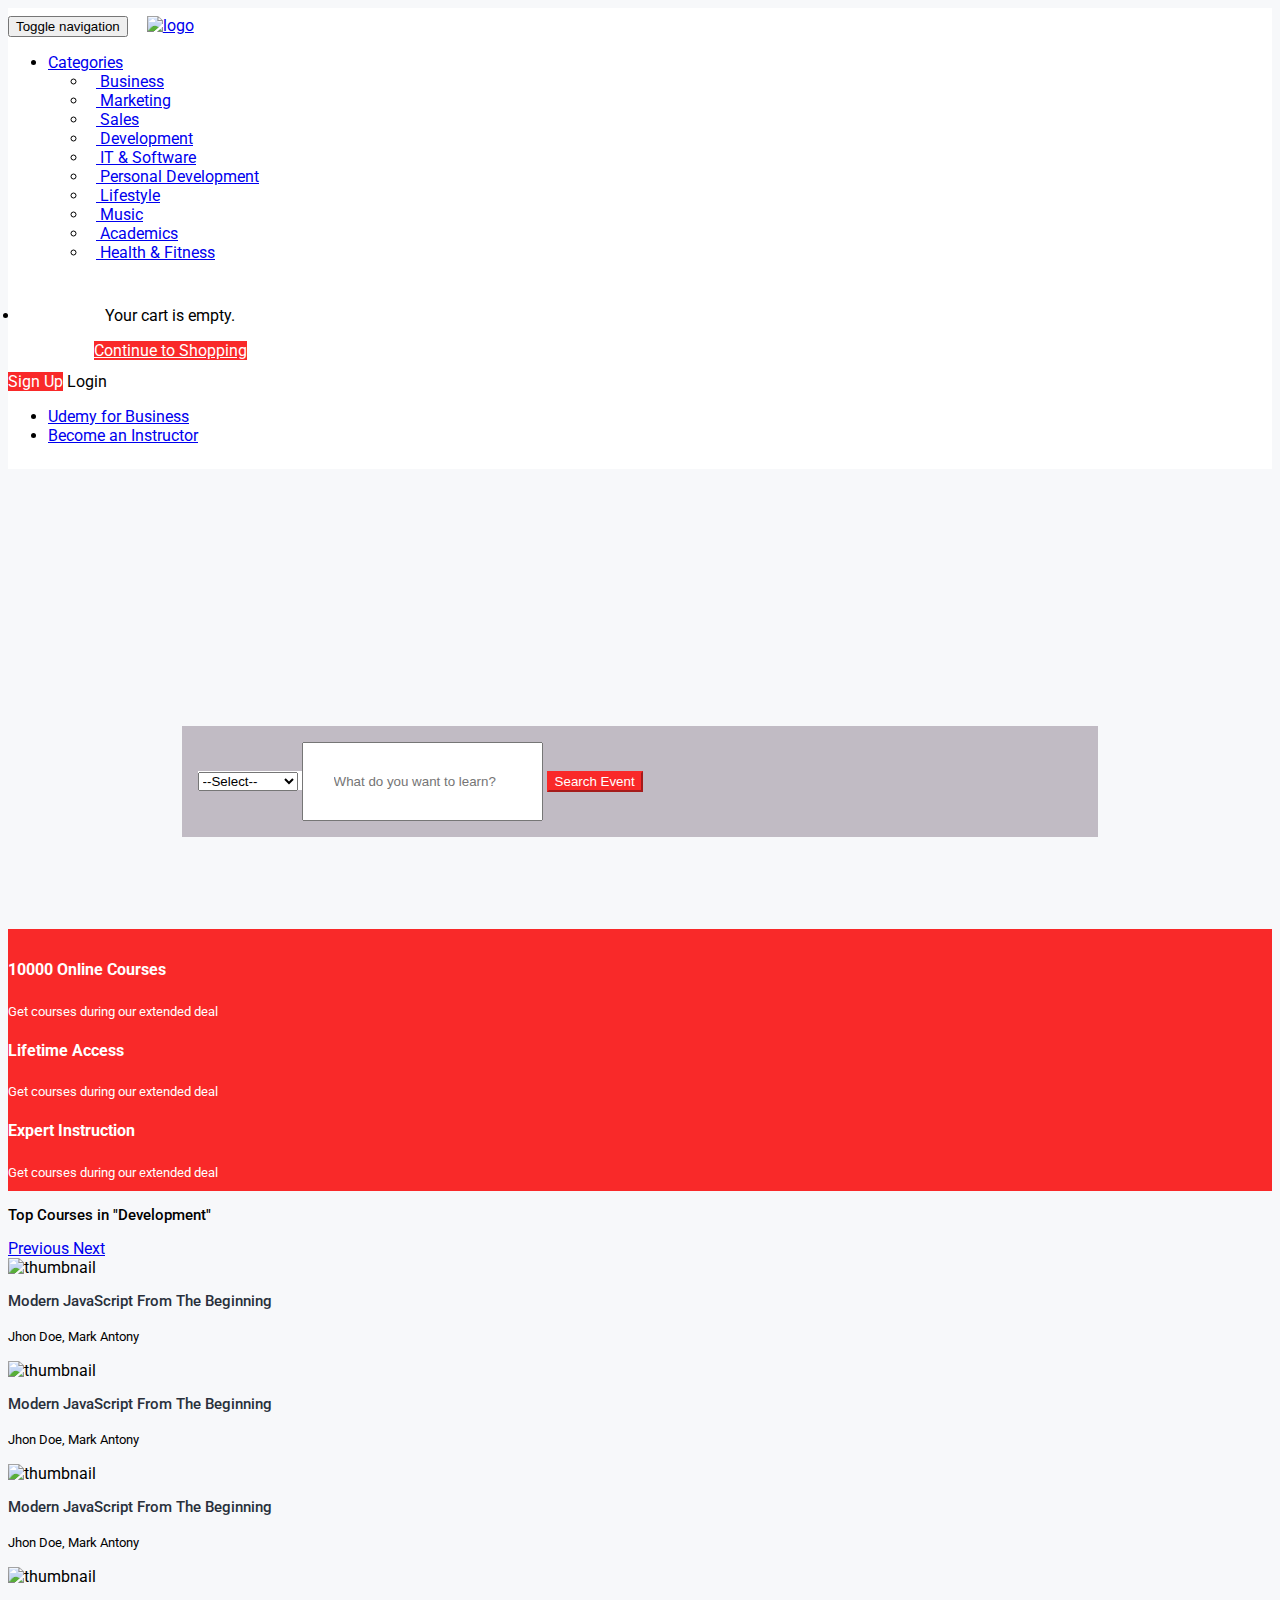
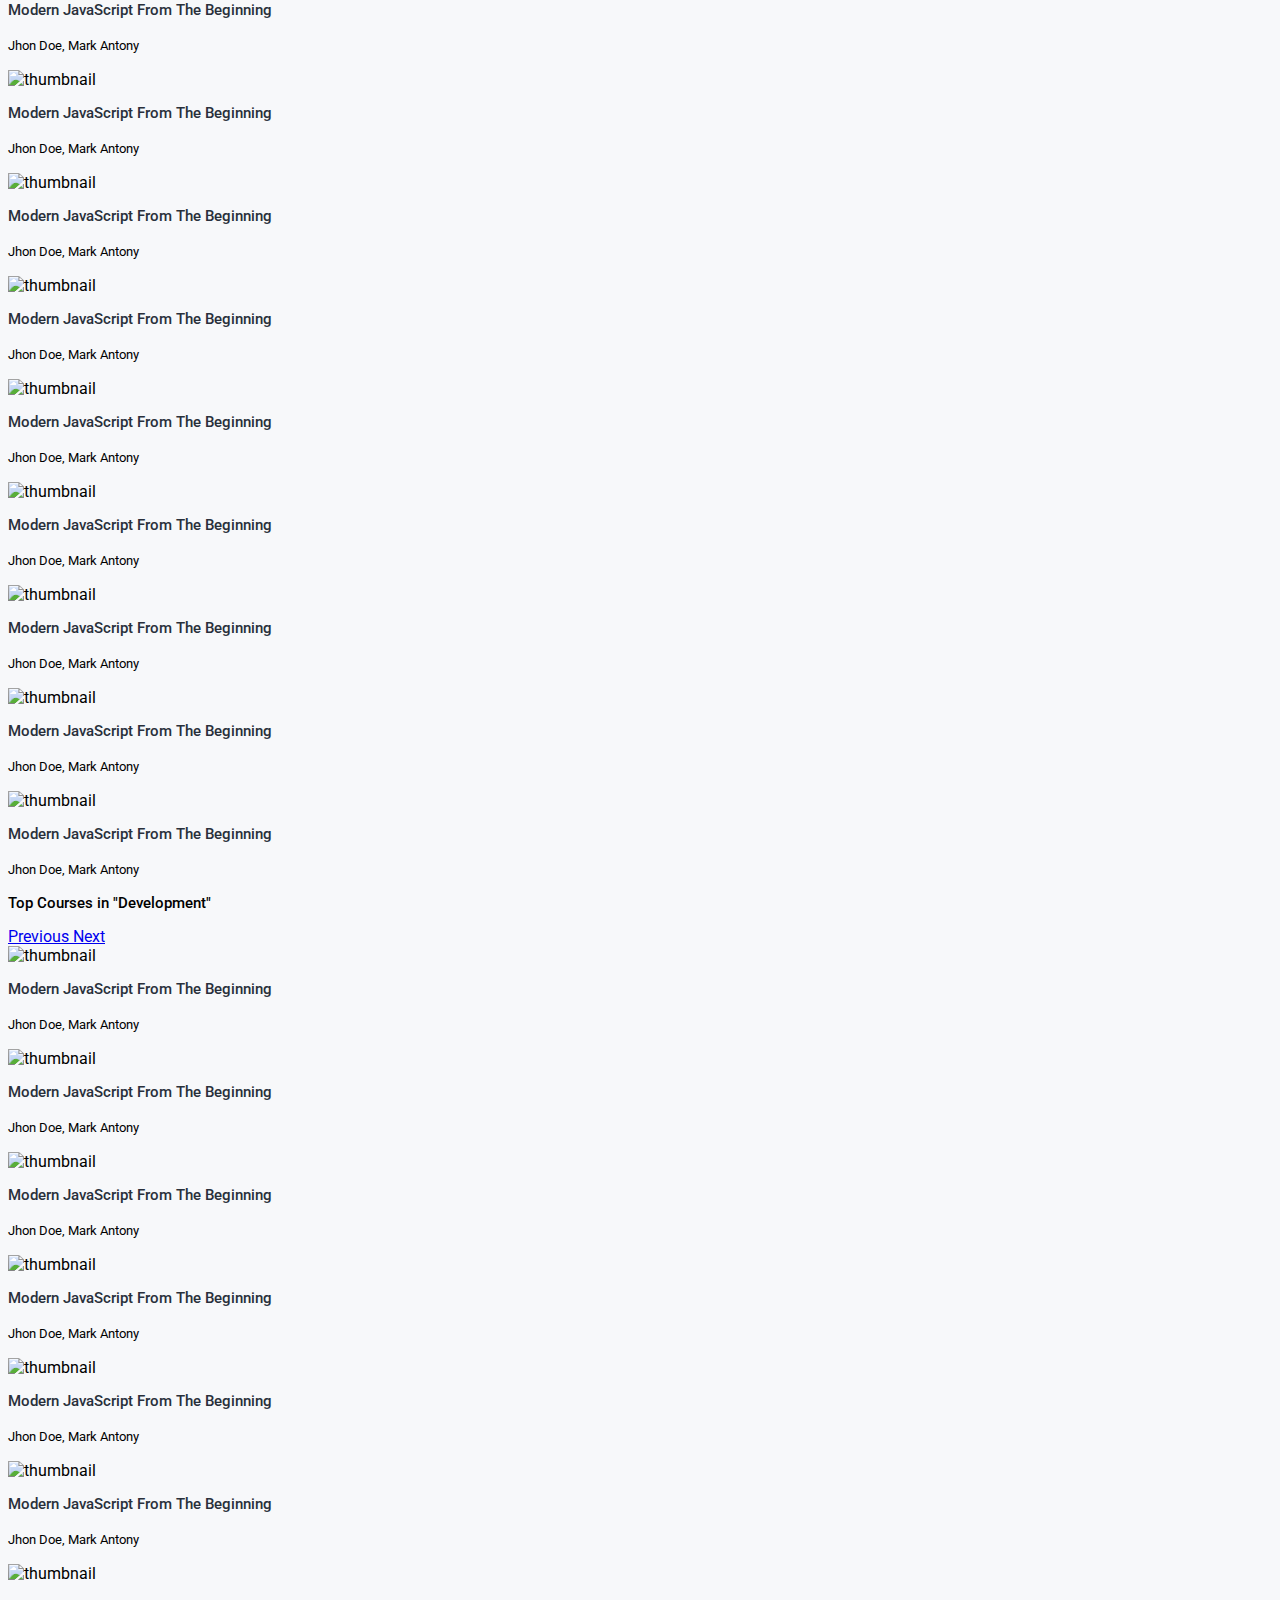
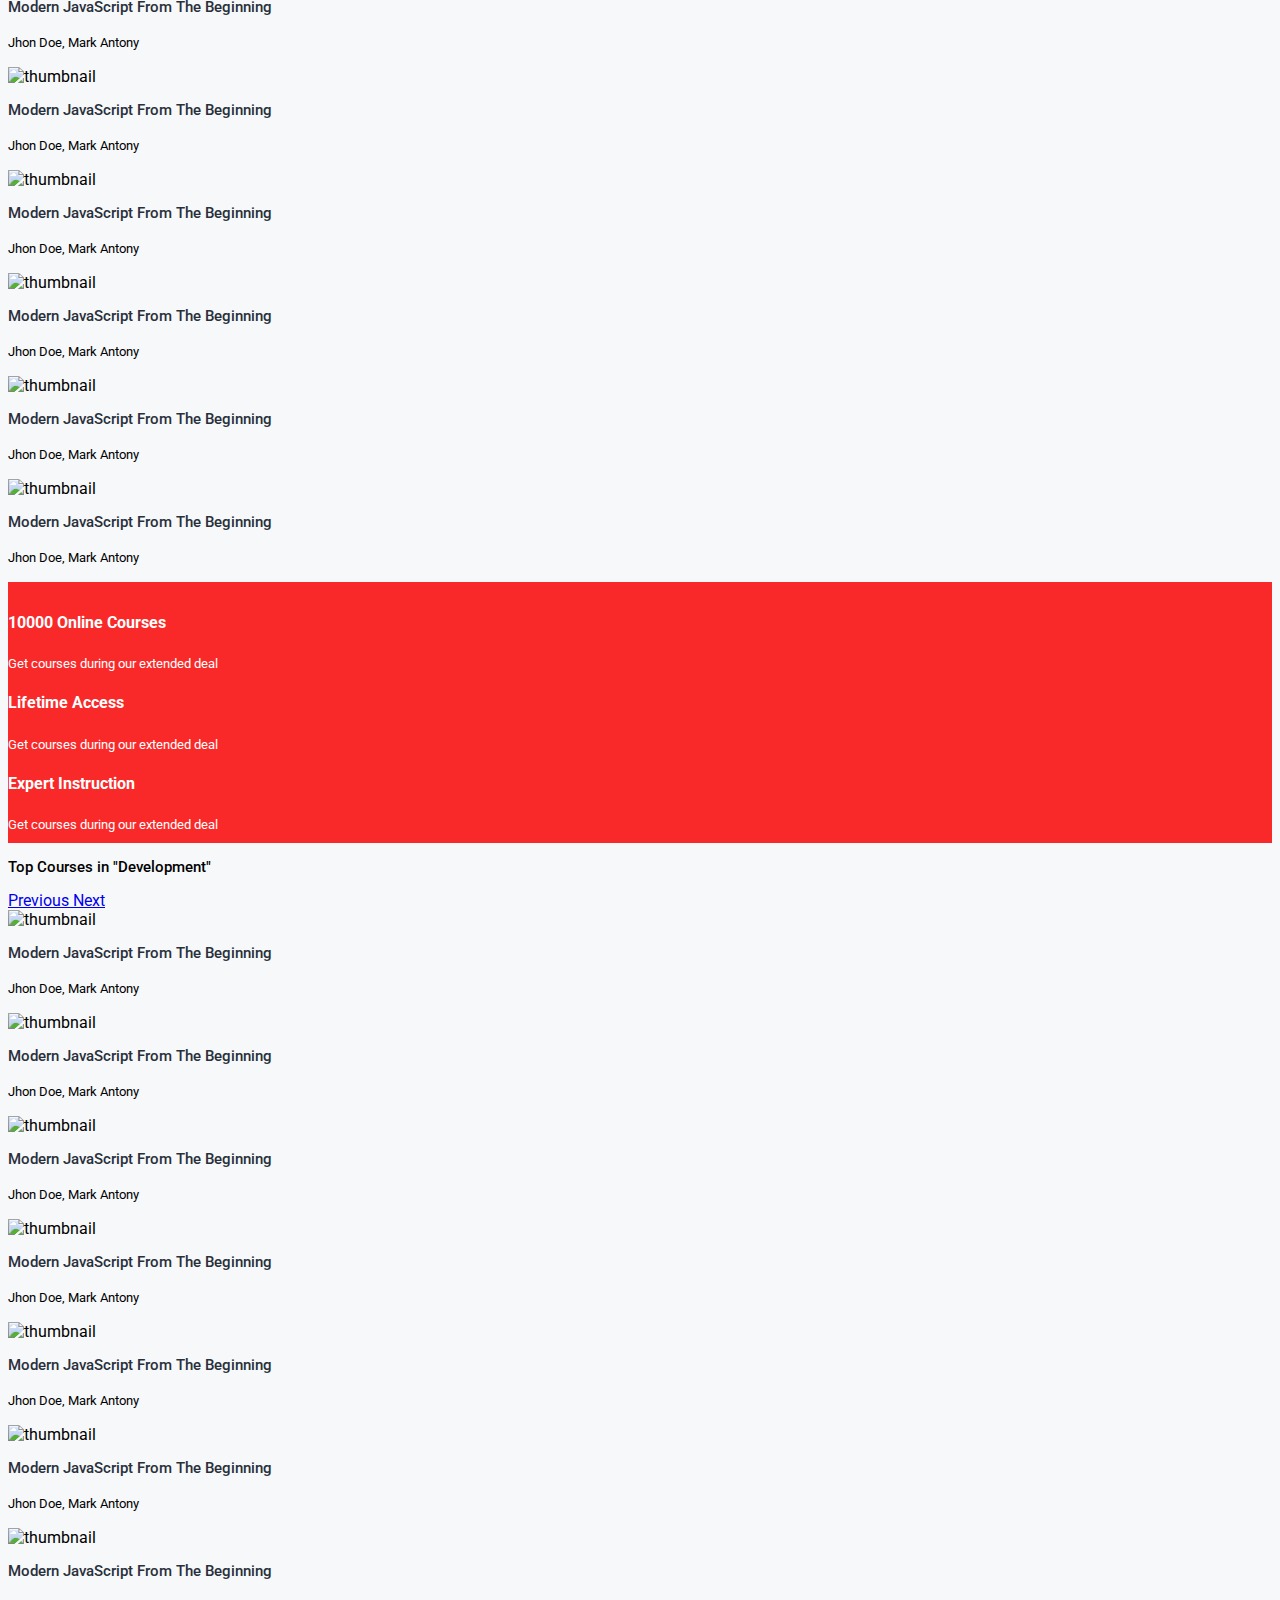
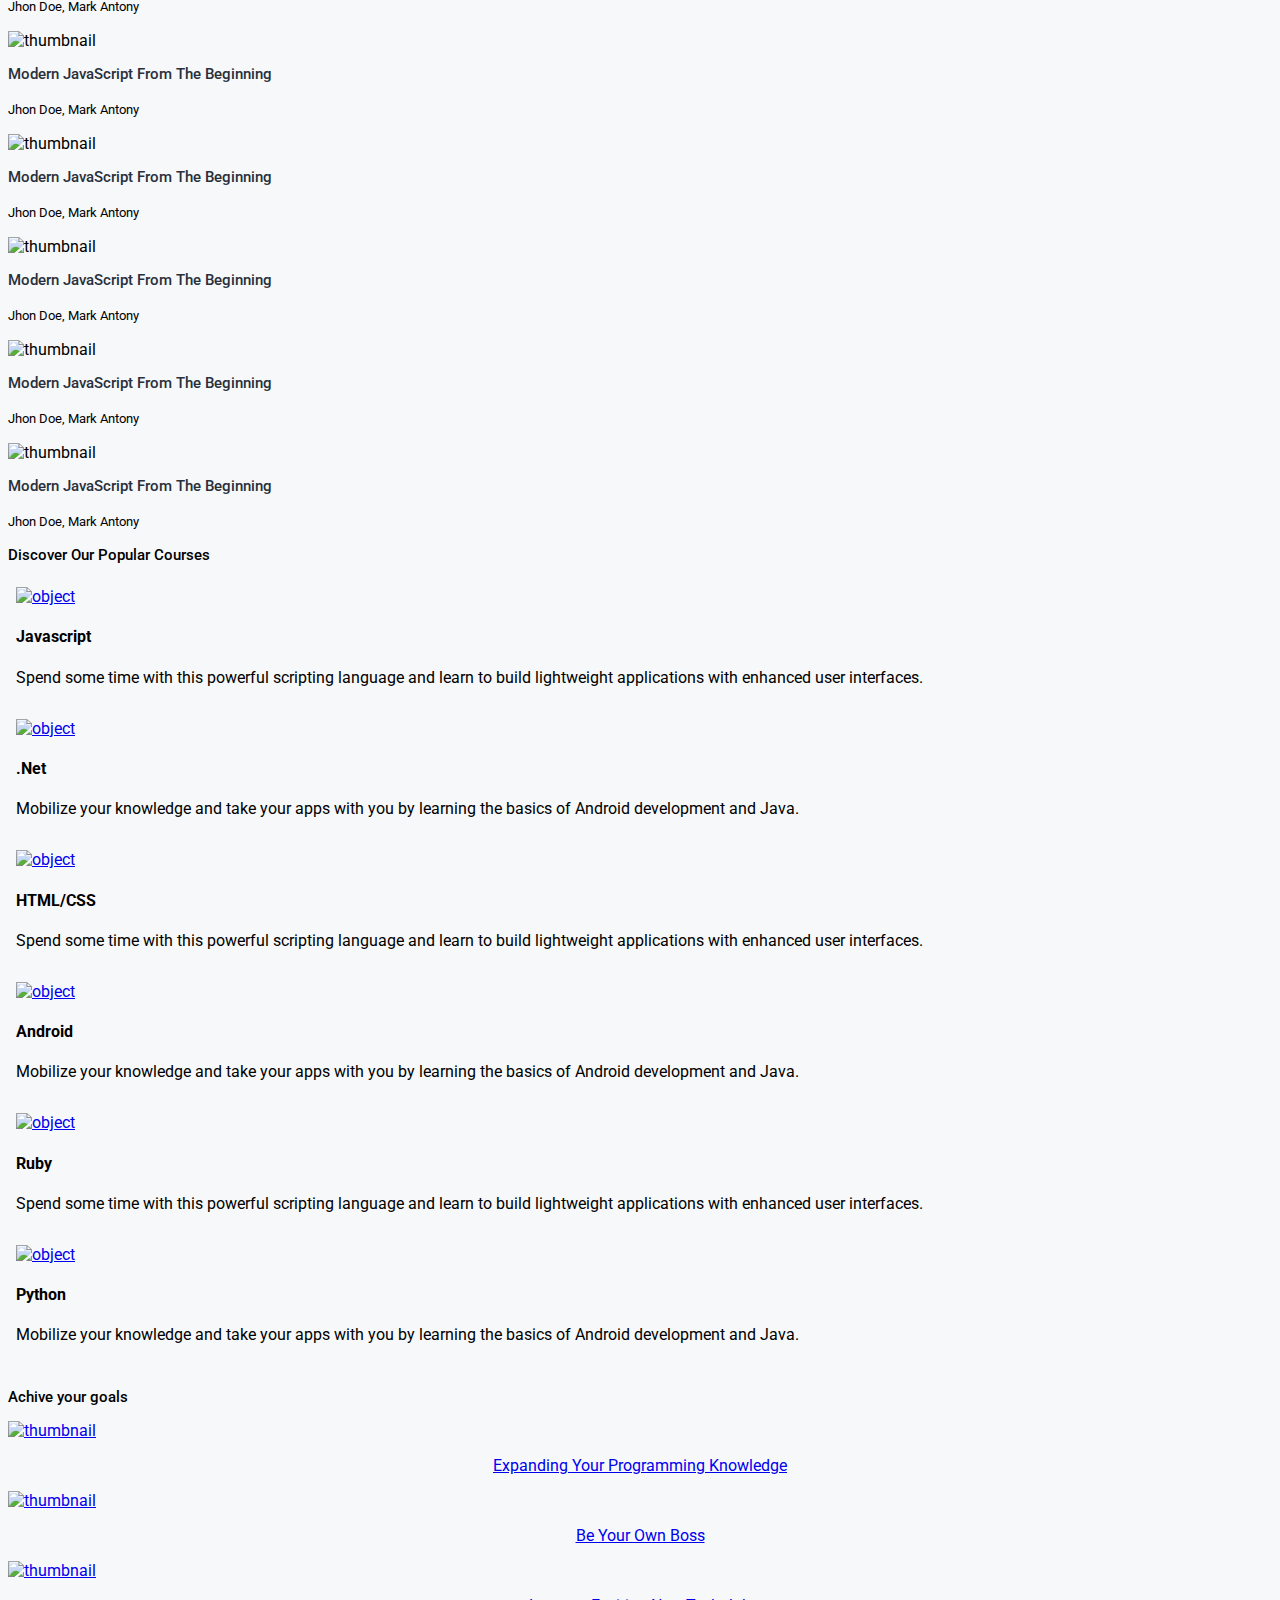
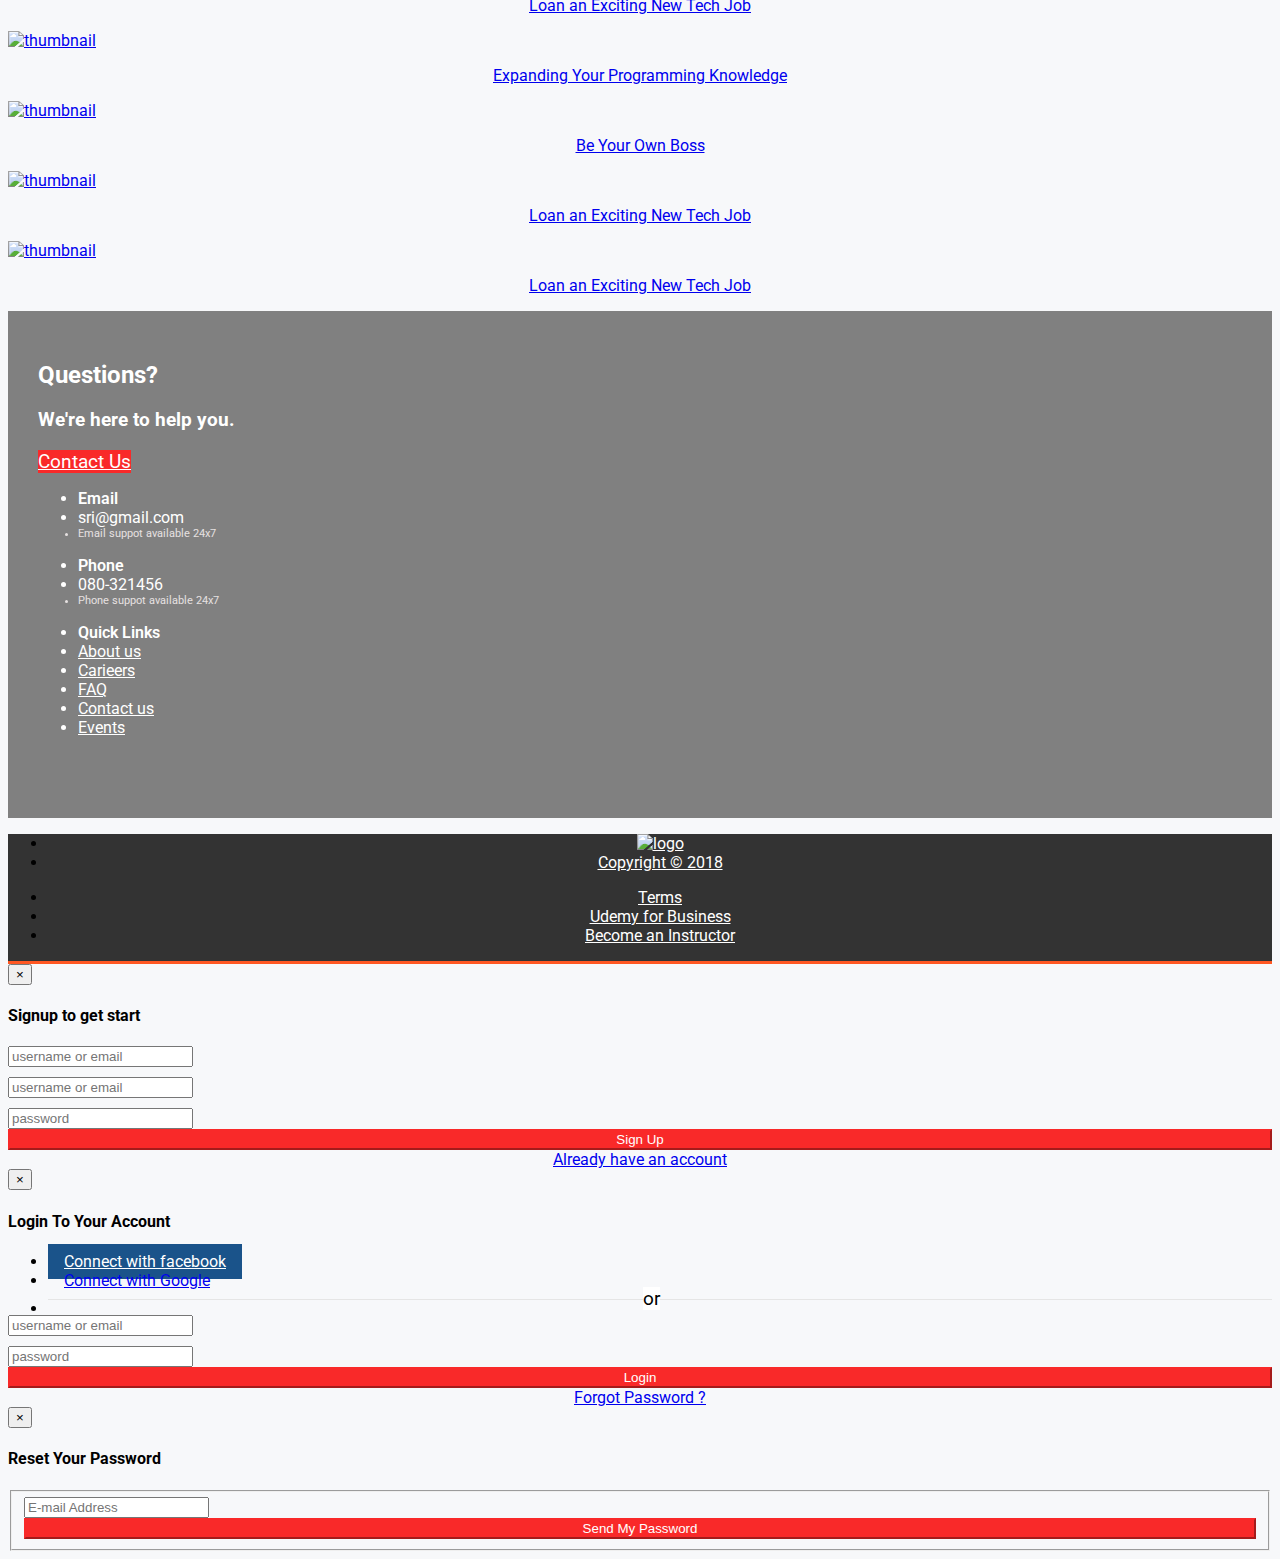
==== classroom/udemy/index.html @ a4dddcf3 "Home page  update" ====
<!DOCTYPE html>
<html lang="en">

<head>
  <meta charset="utf-8">
  <meta http-equiv="X-UA-Compatible" content="IE=edge">
  <meta name="viewport" content="width=device-width, initial-scale=1">
  <!-- The above 3 meta tags *must* come first in the head; any other head content must come *after* these tags -->
  <title>Learn for Tomorrow</title>
  <link href="https://fonts.googleapis.com/css?family=Raleway:400,500,600,700|Roboto:400,500,700" rel="stylesheet">
  <link href="assets/css/style.css" rel="stylesheet">
  <!-- Bootstrap -->
  <link href="assets/library/css/bootstrap.min.css" rel="stylesheet">
  <script src="https://use.fontawesome.com/162aad0e4b.js"></script>
  <!-- Latest compiled and minified CSS -->
  <link rel="stylesheet" href="https://cdnjs.cloudflare.com/ajax/libs/bootstrap-select/1.12.4/css/bootstrap-select.min.css">


  <!-- HTML5 shim and Respond.js for IE8 support of HTML5 elements and media queries -->
  <!-- WARNING: Respond.js doesn't work if you view the page via file:// -->
  <!--[if lt IE 9]>
      <script src="https://oss.maxcdn.com/html5shiv/3.7.3/html5shiv.min.js"></script>
      <script src="https://oss.maxcdn.com/respond/1.4.2/respond.min.js"></script>
    <![endif]-->
</head>

<body>
  <header class="navbar navbar-default">
    <div class="container">
      <!-- Brand and toggle get grouped for better mobile display -->
      <div class="navbar-header">
        <button type="button" class="navbar-toggle collapsed" data-toggle="collapse" data-target="#bs-example-navbar-collapse-1"
          aria-expanded="false">
          <span class="sr-only">Toggle navigation</span>
          <span class="icon-bar"></span>
          <span class="icon-bar"></span>
          <span class="icon-bar"></span>
        </button>
        <a class="navbar-brand" href="#">
          <img src="assets/img/logo.jpg" alt="logo" class="img-responsive">
        </a>
      </div>

      <!-- Collect the nav links, forms, and other content for toggling -->
      <div class="collapse navbar-collapse" id="bs-example-navbar-collapse-1">
        <ul class="nav navbar-nav">
          <li class="dropdown">
            <a href="#" class="dropdown-toggle" data-toggle="dropdown" role="button">
              <span class="fa fa-th"></span>
              Categories
            </a>
            <ul class="dropdown-menu">
              <li class="menu-link" data-purpose="ver-Development" role="presentation">
                <a href="#" role="button" target="_self">
                  <span class="menu-icon">
                    <i class="fa fa-building"></i>
                  </span>
                  <span class="menu-title">Business</span>
                </a>
              </li>
              <li class="menu-link" data-purpose="ver-Development" role="presentation">
                <a href="#" role="button" target="_self">
                  <span class="menu-icon">
                    <i class="fa fa-bar-chart"></i>
                  </span>
                  <span class="menu-title">Marketing</span>
                </a>
              </li>
              <li class="menu-link" data-purpose="ver-Development" role="presentation">
                <a href="#" role="button" target="_self">
                  <span class="menu-icon">
                    <i class="fa fa-line-chart"></i>
                  </span>
                  <span class="menu-title">Sales</span>
                </a>
              </li>
              <li class="menu-link" data-purpose="ver-Development" role="presentation">
                <a href="#" role="button" target="_self">
                  <span class="menu-icon">
                    <i class="fa fa-file-code-o"></i>
                  </span>
                  <span class="menu-title">Development</span>
                </a>
              </li>
              <li class="menu-link" data-purpose="ver-Development" role="presentation">
                <a href="#" role="button" target="_self">
                  <span class="menu-icon">
                    <i class="fa fa-file-code-o"></i>
                  </span>
                  <span class="menu-title">IT & Software</span>
                </a>
              </li>
              <li class="menu-link" data-purpose="ver-Development" role="presentation">
                <a href="#" role="button" target="_self">
                  <span class="menu-icon">
                    <i class="fa fa-book"></i>
                  </span>
                  <span class="menu-title">Personal Development</span>
                </a>
              </li>
              <li class="menu-link" data-purpose="ver-Development" role="presentation">
                <a href="#" role="button" target="_self">
                  <span class="menu-icon">
                    <i class="fa fa-paw"></i>
                  </span>
                  <span class="menu-title">Lifestyle</span>
                </a>
              </li>
              <li class="menu-link" data-purpose="ver-Development" role="presentation">
                <a href="#" role="button" target="_self">
                  <span class="menu-icon">
                    <i class="fa fa-music"></i>
                  </span>
                  <span class="menu-title">Music</span>
                </a>
              </li>
              <li class="menu-link" data-purpose="ver-Development" role="presentation">
                <a href="#" role="button" target="_self">
                  <span class="menu-icon">
                    <i class="fa fa-graduation-cap"></i>
                  </span>
                  <span class="menu-title">Academics</span>
                </a>
              </li>
              <li class="menu-link" data-purpose="ver-Development" role="presentation">
                <a href="#" role="button" target="_self">
                  <span class="menu-icon">
                    <i class="fa fa-heartbeat"></i>
                  </span>
                  <span class="menu-title">Health & Fitness</span>
                </a>
              </li>
            </ul>
          </li>
        </ul>
        <form class="navbar-form navbar-right">
          <div class="btn btn-cart dropdown">
            <i class="fa fa-shopping-cart dropdown-toggle" data-toggle="dropdown" role="button"></i>
            <div class="dropdown-menu cart-menu">
              <li class="menu-link" data-purpose="ver-Development" role="presentation">
                  <p class="menu-title">Your cart is empty.</p>
                  <a href="#" class="btn btn-red">Continue to Shopping</a>
              </li>
            </div>
          </div>
          <a class="btn btn-default btn-sign-up" data-toggle="modal" data-target="#sign-up">Sign Up</a>
          <a class="btn btn-default btn-login" data-toggle="modal" data-target="#login">Login</a>
        </form>
        <ul class="nav navbar-nav navbar-right">
          <li>
            <a href="#">Udemy for Business</a>
          </li>
          <li>
            <a href="#">Become an Instructor</a>
          </li>
        </ul>
      </div>
      <!-- /.navbar-collapse -->
    </div>
    <!-- /.container-fluid -->
  </header>
  <section class="main-container">

  <section class="banner-container">
    <div class="container">
      <div class="row">
        <div class="col-sm-4 search-block">
          <div class="input-group">
            <span class="input-group-addon">
              <select class="selectpicker">
                <option value="">--Select--</option>
                <option value="">Development</option>
                <option value="">IT and Software</option>
                <option value="">Sales</option>
                <option value="">Marketing</option>
                <option value="">Health and Fittness</option>
              </select>
            </span>
            <input type="text" class="form-control" placeholder="What do you want to learn?">
            <span class="input-group-addon">
              <button class="btn btn-default btn-red" type="button">Search Event</button>
            </span>
          </div>
        </div>
      </div>
    </div>
  </section>
  <section class="feature-container">
    <div class="container">
      <div class="row">
        <div class="col-sm-4">
          <div class="media">
            <div class="media-left media-middle">
              <a href="#">
                <i class="fa fa-book fa-2x"></i>
              </a>
            </div>
            <div class="media-body">
              <h4 class="media-heading">10000 Online Courses</h4>
              <small>Get courses during our extended deal</small>
            </div>
          </div>

        </div>
        <div class="col-sm-4">
          <div class="media">
            <div class="media-left media-middle">
              <a href="#">
                <i class="fa fa-free-code-camp fa-2x"></i>
              </a>
            </div>
            <div class="media-body">
              <h4 class="media-heading">Lifetime Access</h4>
              <small>Get courses during our extended deal</small>
            </div>
          </div>
        </div>
        <div class="col-sm-4">
          <div class="media">
            <div class="media-left media-middle">
              <a href="#">
                <i class="fa fa-fire fa-2x"></i>
              </a>
            </div>
            <div class="media-body">
              <h4 class="media-heading">Expert Instruction</h4>
              <small>Get courses during our extended deal</small>
            </div>
          </div>
        </div>
      </div>
    </div>
  </section>
  <section class="result-container search-by-feature">
    <div class="container">

      <div class="row mrg-t-10">
        <div class="col-sm-6">
          <p class="feature-heading">Top Courses in
            <span>"Development"</span>
          </p>
        </div>
        <div class="col-sm-6 pull-right">
          <!-- Controls -->
          <a class="left carousel-control" href="#carousel-example-generic" role="button" data-slide="prev">
            <span class="glyphicon glyphicon-chevron-left" aria-hidden="true"></span>
            <span class="sr-only">Previous</span>
          </a>
          <a class="right carousel-control" href="#carousel-example-generic" role="button" data-slide="next">
            <span class="glyphicon glyphicon-chevron-right" aria-hidden="true"></span>
            <span class="sr-only">Next</span>
          </a>
        </div>
        <div class="col-sm-12">
          <div id="carousel-example-generic" class="carousel slide" data-ride="carousel" data-interval="false">
            <!-- Indicators -->
            <ol class="carousel-indicators">
              <li data-target="#carousel-example-generic" data-slide-to="0" class="active"></li>
              <li data-target="#carousel-example-generic" data-slide-to="1"></li>
              <li data-target="#carousel-example-generic" data-slide-to="2"></li>
            </ol>

            <!-- Wrapper for slides -->
            <div class="carousel-inner" role="listbox">
              <div class="item active">
                <div class="row">
                  <div class="col-sm-3">
                    <div class="thumbnail">
                      <img src="assets/img/thumbnail_1.jpg" alt="thumbnail">
                      <div class="caption">
                        <p class="course-heading">Modern JavaScript From The Beginning</p>
                        <p>
                          <small>Jhon Doe, Mark Antony</small>
                        </p>
                      </div>
                      <div class="thumbnail show-on-hover">
                        <div class="popover-header">
                          <p class="publish-date">
                            <small>Published:
                              <span>03/06/2017</span>
                            </small>
                          </p>
                          <h3 class="course-heading">
                            <a href="#">The Modern JavaScript From The Beginning Course</a>
                          </h3>
                        </div>

                        <div class="popover-body">
                          <ul class="list-unstyled">
                            <li class="list-item">
                              <i class="fa fa-play-circle"></i>
                              <span class="list-item-text">100 Lecures</span>
                            </li>
                            <li class="list-item">
                              <i class="fa fa-clock-o"></i>
                              <span class="list-item-text">10 hours</span>
                            </li>
                            <li class="list-item">
                              <i class="fa fa-sliders"></i>
                              <span class="list-item-text">Beginning</span>
                            </li>
                          </ul>
                          <p class="course-desc">
                            Master JavaScript with the most complete JavaScript course on the market! Includes projects, challenges, final exam, ES6
                          </p>
                          <ul class="bullet-type">
                            <li class="list-item">
                              <span class="list-item-text">100 Lecures</span>
                            </li>
                            <li class="list-item">
                              <span class="list-item-text">10 hours</span>
                            </li>
                            <li class="list-item">
                              <span class="list-item-text">Beginning</span>
                            </li>
                          </ul>
                        </div>
                        <div class="popover-footer">
                          <a href="#" class="btn btn-default btn-red btn-add-to-cart">Add To Cart</a>
                        </div>
                      </div>
                    </div>

                  </div>
                  <div class="col-sm-3">
                    <div class="thumbnail">
                      <img src="assets/img/thumbnail_2.jpg" alt="thumbnail">
                      <div class="caption">
                        <p class="course-heading">Modern JavaScript From The Beginning</p>
                        <p>
                          <small>Jhon Doe, Mark Antony</small>
                        </p>
                      </div>
                      <div class="thumbnail show-on-hover">
                        <div class="popover-header">
                          <p class="publish-date">
                            <small>Published:
                              <span>03/06/2017</span>
                            </small>
                          </p>
                          <h3 class="course-heading">
                            <a href="#">The Modern JavaScript From The Beginning Course</a>
                          </h3>
                        </div>

                        <div class="popover-body">
                          <ul class="list-unstyled">
                            <li class="list-item">
                              <i class="fa fa-play-circle"></i>
                              <span class="list-item-text">100 Lecures</span>
                            </li>
                            <li class="list-item">
                              <i class="fa fa-clock-o"></i>
                              <span class="list-item-text">10 hours</span>
                            </li>
                            <li class="list-item">
                              <i class="fa fa-sliders"></i>
                              <span class="list-item-text">Beginning</span>
                            </li>
                          </ul>
                          <p class="course-desc">
                            Master JavaScript with the most complete JavaScript course on the market! Includes projects, challenges, final exam, ES6
                          </p>
                          <ul class="bullet-type">
                            <li class="list-item">
                              <span class="list-item-text">100 Lecures</span>
                            </li>
                            <li class="list-item">
                              <span class="list-item-text">10 hours</span>
                            </li>
                            <li class="list-item">
                              <span class="list-item-text">Beginning</span>
                            </li>
                          </ul>
                        </div>
                        <div class="popover-footer">
                          <a href="#" class="btn btn-default btn-red btn-add-to-cart">Add To Cart</a>
                        </div>
                      </div>
                    </div>

                  </div>
                  <div class="col-sm-3">
                    <div class="thumbnail">
                      <img src="assets/img/thumbnail_3.jpg" alt="thumbnail">
                      <div class="caption">
                        <p class="course-heading">Modern JavaScript From The Beginning</p>
                        <p>
                          <small>Jhon Doe, Mark Antony</small>
                        </p>
                      </div>
                      <div class="thumbnail show-on-hover">
                        <div class="popover-header">
                          <p class="publish-date">
                            <small>Published:
                              <span>03/06/2017</span>
                            </small>
                          </p>
                          <h3 class="course-heading">
                            <a href="#">The Modern JavaScript From The Beginning Course</a>
                          </h3>
                        </div>

                        <div class="popover-body">
                          <ul class="list-unstyled">
                            <li class="list-item">
                              <i class="fa fa-play-circle"></i>
                              <span class="list-item-text">100 Lecures</span>
                            </li>
                            <li class="list-item">
                              <i class="fa fa-clock-o"></i>
                              <span class="list-item-text">10 hours</span>
                            </li>
                            <li class="list-item">
                              <i class="fa fa-sliders"></i>
                              <span class="list-item-text">Beginning</span>
                            </li>
                          </ul>
                          <p class="course-desc">
                            Master JavaScript with the most complete JavaScript course on the market! Includes projects, challenges, final exam, ES6
                          </p>
                          <ul class="bullet-type">
                            <li class="list-item">
                              <span class="list-item-text">100 Lecures</span>
                            </li>
                            <li class="list-item">
                              <span class="list-item-text">10 hours</span>
                            </li>
                            <li class="list-item">
                              <span class="list-item-text">Beginning</span>
                            </li>
                          </ul>
                        </div>
                        <div class="popover-footer">
                          <a href="#" class="btn btn-default btn-red btn-add-to-cart">Add To Cart</a>
                        </div>
                      </div>
                    </div>

                  </div>
                  <div class="col-sm-3">
                    <div class="thumbnail">
                      <img src="assets/img/thumbnail_4.jpg" alt="thumbnail">
                      <div class="caption">
                        <p class="course-heading">Modern JavaScript From The Beginning</p>
                        <p>
                          <small>Jhon Doe, Mark Antony</small>
                        </p>
                      </div>
                      <div class="thumbnail show-on-hover">
                        <div class="popover-header">
                          <p class="publish-date">
                            <small>Published:
                              <span>03/06/2017</span>
                            </small>
                          </p>
                          <h3 class="course-heading">
                            <a href="#">The Modern JavaScript From The Beginning Course</a>
                          </h3>
                        </div>

                        <div class="popover-body">
                          <ul class="list-unstyled">
                            <li class="list-item">
                              <i class="fa fa-play-circle"></i>
                              <span class="list-item-text">100 Lecures</span>
                            </li>
                            <li class="list-item">
                              <i class="fa fa-clock-o"></i>
                              <span class="list-item-text">10 hours</span>
                            </li>
                            <li class="list-item">
                              <i class="fa fa-sliders"></i>
                              <span class="list-item-text">Beginning</span>
                            </li>
                          </ul>
                          <p class="course-desc">
                            Master JavaScript with the most complete JavaScript course on the market! Includes projects, challenges, final exam, ES6
                          </p>
                          <ul class="bullet-type">
                            <li class="list-item">
                              <span class="list-item-text">100 Lecures</span>
                            </li>
                            <li class="list-item">
                              <span class="list-item-text">10 hours</span>
                            </li>
                            <li class="list-item">
                              <span class="list-item-text">Beginning</span>
                            </li>
                          </ul>
                        </div>
                        <div class="popover-footer">
                          <a href="#" class="btn btn-default btn-red btn-add-to-cart">Add To Cart</a>
                        </div>
                      </div>
                    </div>

                  </div>
                </div>
              </div>
              <div class="item">
                <div class="row">
                  <div class="col-sm-3">
                    <div class="thumbnail">
                      <img src="assets/img/thumbnail_1.jpg" alt="thumbnail">
                      <div class="caption">
                        <p class="course-heading">Modern JavaScript From The Beginning</p>
                        <p>
                          <small>Jhon Doe, Mark Antony</small>
                        </p>
                      </div>
                      <div class="thumbnail show-on-hover">
                        <div class="popover-header">
                          <p class="publish-date">
                            <small>Published:
                              <span>03/06/2017</span>
                            </small>
                          </p>
                          <h3 class="course-heading">
                            <a href="#">The Modern JavaScript From The Beginning Course</a>
                          </h3>
                        </div>

                        <div class="popover-body">
                          <ul class="list-unstyled">
                            <li class="list-item">
                              <i class="fa fa-play-circle"></i>
                              <span class="list-item-text">100 Lecures</span>
                            </li>
                            <li class="list-item">
                              <i class="fa fa-clock-o"></i>
                              <span class="list-item-text">10 hours</span>
                            </li>
                            <li class="list-item">
                              <i class="fa fa-sliders"></i>
                              <span class="list-item-text">Beginning</span>
                            </li>
                          </ul>
                          <p class="course-desc">
                            Master JavaScript with the most complete JavaScript course on the market! Includes projects, challenges, final exam, ES6
                          </p>
                          <ul class="bullet-type">
                            <li class="list-item">
                              <span class="list-item-text">100 Lecures</span>
                            </li>
                            <li class="list-item">
                              <span class="list-item-text">10 hours</span>
                            </li>
                            <li class="list-item">
                              <span class="list-item-text">Beginning</span>
                            </li>
                          </ul>
                        </div>
                        <div class="popover-footer">
                          <a href="#" class="btn btn-default btn-red btn-add-to-cart">Add To Cart</a>
                        </div>
                      </div>
                    </div>

                  </div>
                  <div class="col-sm-3">
                    <div class="thumbnail">
                      <img src="assets/img/thumbnail_2.jpg" alt="thumbnail">
                      <div class="caption">
                        <p class="course-heading">Modern JavaScript From The Beginning</p>
                        <p>
                          <small>Jhon Doe, Mark Antony</small>
                        </p>
                      </div>
                      <div class="thumbnail show-on-hover">
                        <div class="popover-header">
                          <p class="publish-date">
                            <small>Published:
                              <span>03/06/2017</span>
                            </small>
                          </p>
                          <h3 class="course-heading">
                            <a href="#">The Modern JavaScript From The Beginning Course</a>
                          </h3>
                        </div>

                        <div class="popover-body">
                          <ul class="list-unstyled">
                            <li class="list-item">
                              <i class="fa fa-play-circle"></i>
                              <span class="list-item-text">100 Lecures</span>
                            </li>
                            <li class="list-item">
                              <i class="fa fa-clock-o"></i>
                              <span class="list-item-text">10 hours</span>
                            </li>
                            <li class="list-item">
                              <i class="fa fa-sliders"></i>
                              <span class="list-item-text">Beginning</span>
                            </li>
                          </ul>
                          <p class="course-desc">
                            Master JavaScript with the most complete JavaScript course on the market! Includes projects, challenges, final exam, ES6
                          </p>
                          <ul class="bullet-type">
                            <li class="list-item">
                              <span class="list-item-text">100 Lecures</span>
                            </li>
                            <li class="list-item">
                              <span class="list-item-text">10 hours</span>
                            </li>
                            <li class="list-item">
                              <span class="list-item-text">Beginning</span>
                            </li>
                          </ul>
                        </div>
                        <div class="popover-footer">
                          <a href="#" class="btn btn-default btn-red btn-add-to-cart">Add To Cart</a>
                        </div>
                      </div>
                    </div>

                  </div>
                  <div class="col-sm-3">
                    <div class="thumbnail">
                      <img src="assets/img/thumbnail_3.jpg" alt="thumbnail">
                      <div class="caption">
                        <p class="course-heading">Modern JavaScript From The Beginning</p>
                        <p>
                          <small>Jhon Doe, Mark Antony</small>
                        </p>
                      </div>
                      <div class="thumbnail show-on-hover">
                        <div class="popover-header">
                          <p class="publish-date">
                            <small>Published:
                              <span>03/06/2017</span>
                            </small>
                          </p>
                          <h3 class="course-heading">
                            <a href="#">The Modern JavaScript From The Beginning Course</a>
                          </h3>
                        </div>

                        <div class="popover-body">
                          <ul class="list-unstyled">
                            <li class="list-item">
                              <i class="fa fa-play-circle"></i>
                              <span class="list-item-text">100 Lecures</span>
                            </li>
                            <li class="list-item">
                              <i class="fa fa-clock-o"></i>
                              <span class="list-item-text">10 hours</span>
                            </li>
                            <li class="list-item">
                              <i class="fa fa-sliders"></i>
                              <span class="list-item-text">Beginning</span>
                            </li>
                          </ul>
                          <p class="course-desc">
                            Master JavaScript with the most complete JavaScript course on the market! Includes projects, challenges, final exam, ES6
                          </p>
                          <ul class="bullet-type">
                            <li class="list-item">
                              <span class="list-item-text">100 Lecures</span>
                            </li>
                            <li class="list-item">
                              <span class="list-item-text">10 hours</span>
                            </li>
                            <li class="list-item">
                              <span class="list-item-text">Beginning</span>
                            </li>
                          </ul>
                        </div>
                        <div class="popover-footer">
                          <a href="#" class="btn btn-default btn-red btn-add-to-cart">Add To Cart</a>
                        </div>
                      </div>
                    </div>

                  </div>
                  <div class="col-sm-3">
                    <div class="thumbnail">
                      <img src="assets/img/thumbnail_4.jpg" alt="thumbnail">
                      <div class="caption">
                        <p class="course-heading">Modern JavaScript From The Beginning</p>
                        <p>
                          <small>Jhon Doe, Mark Antony</small>
                        </p>
                      </div>
                      <div class="thumbnail show-on-hover">
                        <div class="popover-header">
                          <p class="publish-date">
                            <small>Published:
                              <span>03/06/2017</span>
                            </small>
                          </p>
                          <h3 class="course-heading">
                            <a href="#">The Modern JavaScript From The Beginning Course</a>
                          </h3>
                        </div>

                        <div class="popover-body">
                          <ul class="list-unstyled">
                            <li class="list-item">
                              <i class="fa fa-play-circle"></i>
                              <span class="list-item-text">100 Lecures</span>
                            </li>
                            <li class="list-item">
                              <i class="fa fa-clock-o"></i>
                              <span class="list-item-text">10 hours</span>
                            </li>
                            <li class="list-item">
                              <i class="fa fa-sliders"></i>
                              <span class="list-item-text">Beginning</span>
                            </li>
                          </ul>
                          <p class="course-desc">
                            Master JavaScript with the most complete JavaScript course on the market! Includes projects, challenges, final exam, ES6
                          </p>
                          <ul class="bullet-type">
                            <li class="list-item">
                              <span class="list-item-text">100 Lecures</span>
                            </li>
                            <li class="list-item">
                              <span class="list-item-text">10 hours</span>
                            </li>
                            <li class="list-item">
                              <span class="list-item-text">Beginning</span>
                            </li>
                          </ul>
                        </div>
                        <div class="popover-footer">
                          <a href="#" class="btn btn-default btn-red btn-add-to-cart">Add To Cart</a>
                        </div>
                      </div>
                    </div>

                  </div>
                </div>
              </div>
              <div class="item">
                <div class="row">
                  <div class="col-sm-3">
                    <div class="thumbnail">
                      <img src="assets/img/thumbnail_1.jpg" alt="thumbnail">
                      <div class="caption">
                        <p class="course-heading">Modern JavaScript From The Beginning</p>
                        <p>
                          <small>Jhon Doe, Mark Antony</small>
                        </p>
                      </div>
                      <div class="thumbnail show-on-hover">
                        <div class="popover-header">
                          <p class="publish-date">
                            <small>Published:
                              <span>03/06/2017</span>
                            </small>
                          </p>
                          <h3 class="course-heading">
                            <a href="#">The Modern JavaScript From The Beginning Course</a>
                          </h3>
                        </div>

                        <div class="popover-body">
                          <ul class="list-unstyled">
                            <li class="list-item">
                              <i class="fa fa-play-circle"></i>
                              <span class="list-item-text">100 Lecures</span>
                            </li>
                            <li class="list-item">
                              <i class="fa fa-clock-o"></i>
                              <span class="list-item-text">10 hours</span>
                            </li>
                            <li class="list-item">
                              <i class="fa fa-sliders"></i>
                              <span class="list-item-text">Beginning</span>
                            </li>
                          </ul>
                          <p class="course-desc">
                            Master JavaScript with the most complete JavaScript course on the market! Includes projects, challenges, final exam, ES6
                          </p>
                          <ul class="bullet-type">
                            <li class="list-item">
                              <span class="list-item-text">100 Lecures</span>
                            </li>
                            <li class="list-item">
                              <span class="list-item-text">10 hours</span>
                            </li>
                            <li class="list-item">
                              <span class="list-item-text">Beginning</span>
                            </li>
                          </ul>
                        </div>
                        <div class="popover-footer">
                          <a href="#" class="btn btn-default btn-red btn-add-to-cart">Add To Cart</a>
                        </div>
                      </div>
                    </div>

                  </div>
                  <div class="col-sm-3">
                    <div class="thumbnail">
                      <img src="assets/img/thumbnail_2.jpg" alt="thumbnail">
                      <div class="caption">
                        <p class="course-heading">Modern JavaScript From The Beginning</p>
                        <p>
                          <small>Jhon Doe, Mark Antony</small>
                        </p>
                      </div>
                      <div class="thumbnail show-on-hover">
                        <div class="popover-header">
                          <p class="publish-date">
                            <small>Published:
                              <span>03/06/2017</span>
                            </small>
                          </p>
                          <h3 class="course-heading">
                            <a href="#">The Modern JavaScript From The Beginning Course</a>
                          </h3>
                        </div>

                        <div class="popover-body">
                          <ul class="list-unstyled">
                            <li class="list-item">
                              <i class="fa fa-play-circle"></i>
                              <span class="list-item-text">100 Lecures</span>
                            </li>
                            <li class="list-item">
                              <i class="fa fa-clock-o"></i>
                              <span class="list-item-text">10 hours</span>
                            </li>
                            <li class="list-item">
                              <i class="fa fa-sliders"></i>
                              <span class="list-item-text">Beginning</span>
                            </li>
                          </ul>
                          <p class="course-desc">
                            Master JavaScript with the most complete JavaScript course on the market! Includes projects, challenges, final exam, ES6
                          </p>
                          <ul class="bullet-type">
                            <li class="list-item">
                              <span class="list-item-text">100 Lecures</span>
                            </li>
                            <li class="list-item">
                              <span class="list-item-text">10 hours</span>
                            </li>
                            <li class="list-item">
                              <span class="list-item-text">Beginning</span>
                            </li>
                          </ul>
                        </div>
                        <div class="popover-footer">
                          <a href="#" class="btn btn-default btn-red btn-add-to-cart">Add To Cart</a>
                        </div>
                      </div>
                    </div>

                  </div>
                  <div class="col-sm-3">
                    <div class="thumbnail">
                      <img src="assets/img/thumbnail_3.jpg" alt="thumbnail">
                      <div class="caption">
                        <p class="course-heading">Modern JavaScript From The Beginning</p>
                        <p>
                          <small>Jhon Doe, Mark Antony</small>
                        </p>
                      </div>
                      <div class="thumbnail show-on-hover">
                        <div class="popover-header">
                          <p class="publish-date">
                            <small>Published:
                              <span>03/06/2017</span>
                            </small>
                          </p>
                          <h3 class="course-heading">
                            <a href="#">The Modern JavaScript From The Beginning Course</a>
                          </h3>
                        </div>

                        <div class="popover-body">
                          <ul class="list-unstyled">
                            <li class="list-item">
                              <i class="fa fa-play-circle"></i>
                              <span class="list-item-text">100 Lecures</span>
                            </li>
                            <li class="list-item">
                              <i class="fa fa-clock-o"></i>
                              <span class="list-item-text">10 hours</span>
                            </li>
                            <li class="list-item">
                              <i class="fa fa-sliders"></i>
                              <span class="list-item-text">Beginning</span>
                            </li>
                          </ul>
                          <p class="course-desc">
                            Master JavaScript with the most complete JavaScript course on the market! Includes projects, challenges, final exam, ES6
                          </p>
                          <ul class="bullet-type">
                            <li class="list-item">
                              <span class="list-item-text">100 Lecures</span>
                            </li>
                            <li class="list-item">
                              <span class="list-item-text">10 hours</span>
                            </li>
                            <li class="list-item">
                              <span class="list-item-text">Beginning</span>
                            </li>
                          </ul>
                        </div>
                        <div class="popover-footer">
                          <a href="#" class="btn btn-default btn-red btn-add-to-cart">Add To Cart</a>
                        </div>
                      </div>
                    </div>

                  </div>
                  <div class="col-sm-3">
                    <div class="thumbnail">
                      <img src="assets/img/thumbnail_4.jpg" alt="thumbnail">
                      <div class="caption">
                        <p class="course-heading">Modern JavaScript From The Beginning</p>
                        <p>
                          <small>Jhon Doe, Mark Antony</small>
                        </p>
                      </div>
                      <div class="thumbnail show-on-hover">
                        <div class="popover-header">
                          <p class="publish-date">
                            <small>Published:
                              <span>03/06/2017</span>
                            </small>
                          </p>
                          <h3 class="course-heading">
                            <a href="#">The Modern JavaScript From The Beginning Course</a>
                          </h3>
                        </div>

                        <div class="popover-body">
                          <ul class="list-unstyled">
                            <li class="list-item">
                              <i class="fa fa-play-circle"></i>
                              <span class="list-item-text">100 Lecures</span>
                            </li>
                            <li class="list-item">
                              <i class="fa fa-clock-o"></i>
                              <span class="list-item-text">10 hours</span>
                            </li>
                            <li class="list-item">
                              <i class="fa fa-sliders"></i>
                              <span class="list-item-text">Beginning</span>
                            </li>
                          </ul>
                          <p class="course-desc">
                            Master JavaScript with the most complete JavaScript course on the market! Includes projects, challenges, final exam, ES6
                          </p>
                          <ul class="bullet-type">
                            <li class="list-item">
                              <span class="list-item-text">100 Lecures</span>
                            </li>
                            <li class="list-item">
                              <span class="list-item-text">10 hours</span>
                            </li>
                            <li class="list-item">
                              <span class="list-item-text">Beginning</span>
                            </li>
                          </ul>
                        </div>
                        <div class="popover-footer">
                          <a href="#" class="btn btn-default btn-red btn-add-to-cart">Add To Cart</a>
                        </div>
                      </div>
                    </div>

                  </div>
                </div>
              </div>
            </div>
          </div>
        </div>
      </div>
      <div class="row mrg-t-10">
        <div class="col-sm-6">
          <p class="feature-heading">Top Courses in
            <span>"Development"</span>
          </p>
        </div>
        <div class="col-sm-6 pull-right">
          <!-- Controls -->
          <a class="left carousel-control" href="#carousel-example-generic" role="button" data-slide="prev">
            <span class="glyphicon glyphicon-chevron-left" aria-hidden="true"></span>
            <span class="sr-only">Previous</span>
          </a>
          <a class="right carousel-control" href="#carousel-example-generic" role="button" data-slide="next">
            <span class="glyphicon glyphicon-chevron-right" aria-hidden="true"></span>
            <span class="sr-only">Next</span>
          </a>
        </div>
        <div class="col-sm-12">
          <div id="carousel-example-generic" class="carousel slide" data-ride="carousel" data-interval="false">
            <!-- Indicators -->
            <ol class="carousel-indicators">
              <li data-target="#carousel-example-generic" data-slide-to="0" class="active"></li>
              <li data-target="#carousel-example-generic" data-slide-to="1"></li>
              <li data-target="#carousel-example-generic" data-slide-to="2"></li>
            </ol>

            <!-- Wrapper for slides -->
            <div class="carousel-inner" role="listbox">
              <div class="item active">
                <div class="row">
                  <div class="col-sm-3">
                    <div class="thumbnail">
                      <img src="assets/img/thumbnail_1.jpg" alt="thumbnail">
                      <div class="caption">
                        <p class="course-heading">Modern JavaScript From The Beginning</p>
                        <p>
                          <small>Jhon Doe, Mark Antony</small>
                        </p>
                      </div>
                      <div class="thumbnail show-on-hover">
                        <div class="popover-header">
                          <p class="publish-date">
                            <small>Published:
                              <span>03/06/2017</span>
                            </small>
                          </p>
                          <h3 class="course-heading">
                            <a href="#">The Modern JavaScript From The Beginning Course</a>
                          </h3>
                        </div>

                        <div class="popover-body">
                          <ul class="list-unstyled">
                            <li class="list-item">
                              <i class="fa fa-play-circle"></i>
                              <span class="list-item-text">100 Lecures</span>
                            </li>
                            <li class="list-item">
                              <i class="fa fa-clock-o"></i>
                              <span class="list-item-text">10 hours</span>
                            </li>
                            <li class="list-item">
                              <i class="fa fa-sliders"></i>
                              <span class="list-item-text">Beginning</span>
                            </li>
                          </ul>
                          <p class="course-desc">
                            Master JavaScript with the most complete JavaScript course on the market! Includes projects, challenges, final exam, ES6
                          </p>
                          <ul class="bullet-type">
                            <li class="list-item">
                              <span class="list-item-text">100 Lecures</span>
                            </li>
                            <li class="list-item">
                              <span class="list-item-text">10 hours</span>
                            </li>
                            <li class="list-item">
                              <span class="list-item-text">Beginning</span>
                            </li>
                          </ul>
                        </div>
                        <div class="popover-footer">
                          <a href="#" class="btn btn-default btn-red btn-add-to-cart">Add To Cart</a>
                        </div>
                      </div>
                    </div>

                  </div>
                  <div class="col-sm-3">
                    <div class="thumbnail">
                      <img src="assets/img/thumbnail_2.jpg" alt="thumbnail">
                      <div class="caption">
                        <p class="course-heading">Modern JavaScript From The Beginning</p>
                        <p>
                          <small>Jhon Doe, Mark Antony</small>
                        </p>
                      </div>
                      <div class="thumbnail show-on-hover">
                        <div class="popover-header">
                          <p class="publish-date">
                            <small>Published:
                              <span>03/06/2017</span>
                            </small>
                          </p>
                          <h3 class="course-heading">
                            <a href="#">The Modern JavaScript From The Beginning Course</a>
                          </h3>
                        </div>

                        <div class="popover-body">
                          <ul class="list-unstyled">
                            <li class="list-item">
                              <i class="fa fa-play-circle"></i>
                              <span class="list-item-text">100 Lecures</span>
                            </li>
                            <li class="list-item">
                              <i class="fa fa-clock-o"></i>
                              <span class="list-item-text">10 hours</span>
                            </li>
                            <li class="list-item">
                              <i class="fa fa-sliders"></i>
                              <span class="list-item-text">Beginning</span>
                            </li>
                          </ul>
                          <p class="course-desc">
                            Master JavaScript with the most complete JavaScript course on the market! Includes projects, challenges, final exam, ES6
                          </p>
                          <ul class="bullet-type">
                            <li class="list-item">
                              <span class="list-item-text">100 Lecures</span>
                            </li>
                            <li class="list-item">
                              <span class="list-item-text">10 hours</span>
                            </li>
                            <li class="list-item">
                              <span class="list-item-text">Beginning</span>
                            </li>
                          </ul>
                        </div>
                        <div class="popover-footer">
                          <a href="#" class="btn btn-default btn-red btn-add-to-cart">Add To Cart</a>
                        </div>
                      </div>
                    </div>

                  </div>
                  <div class="col-sm-3">
                    <div class="thumbnail">
                      <img src="assets/img/thumbnail_3.jpg" alt="thumbnail">
                      <div class="caption">
                        <p class="course-heading">Modern JavaScript From The Beginning</p>
                        <p>
                          <small>Jhon Doe, Mark Antony</small>
                        </p>
                      </div>
                      <div class="thumbnail show-on-hover">
                        <div class="popover-header">
                          <p class="publish-date">
                            <small>Published:
                              <span>03/06/2017</span>
                            </small>
                          </p>
                          <h3 class="course-heading">
                            <a href="#">The Modern JavaScript From The Beginning Course</a>
                          </h3>
                        </div>

                        <div class="popover-body">
                          <ul class="list-unstyled">
                            <li class="list-item">
                              <i class="fa fa-play-circle"></i>
                              <span class="list-item-text">100 Lecures</span>
                            </li>
                            <li class="list-item">
                              <i class="fa fa-clock-o"></i>
                              <span class="list-item-text">10 hours</span>
                            </li>
                            <li class="list-item">
                              <i class="fa fa-sliders"></i>
                              <span class="list-item-text">Beginning</span>
                            </li>
                          </ul>
                          <p class="course-desc">
                            Master JavaScript with the most complete JavaScript course on the market! Includes projects, challenges, final exam, ES6
                          </p>
                          <ul class="bullet-type">
                            <li class="list-item">
                              <span class="list-item-text">100 Lecures</span>
                            </li>
                            <li class="list-item">
                              <span class="list-item-text">10 hours</span>
                            </li>
                            <li class="list-item">
                              <span class="list-item-text">Beginning</span>
                            </li>
                          </ul>
                        </div>
                        <div class="popover-footer">
                          <a href="#" class="btn btn-default btn-red btn-add-to-cart">Add To Cart</a>
                        </div>
                      </div>
                    </div>

                  </div>
                  <div class="col-sm-3">
                    <div class="thumbnail">
                      <img src="assets/img/thumbnail_4.jpg" alt="thumbnail">
                      <div class="caption">
                        <p class="course-heading">Modern JavaScript From The Beginning</p>
                        <p>
                          <small>Jhon Doe, Mark Antony</small>
                        </p>
                      </div>
                      <div class="thumbnail show-on-hover">
                        <div class="popover-header">
                          <p class="publish-date">
                            <small>Published:
                              <span>03/06/2017</span>
                            </small>
                          </p>
                          <h3 class="course-heading">
                            <a href="#">The Modern JavaScript From The Beginning Course</a>
                          </h3>
                        </div>

                        <div class="popover-body">
                          <ul class="list-unstyled">
                            <li class="list-item">
                              <i class="fa fa-play-circle"></i>
                              <span class="list-item-text">100 Lecures</span>
                            </li>
                            <li class="list-item">
                              <i class="fa fa-clock-o"></i>
                              <span class="list-item-text">10 hours</span>
                            </li>
                            <li class="list-item">
                              <i class="fa fa-sliders"></i>
                              <span class="list-item-text">Beginning</span>
                            </li>
                          </ul>
                          <p class="course-desc">
                            Master JavaScript with the most complete JavaScript course on the market! Includes projects, challenges, final exam, ES6
                          </p>
                          <ul class="bullet-type">
                            <li class="list-item">
                              <span class="list-item-text">100 Lecures</span>
                            </li>
                            <li class="list-item">
                              <span class="list-item-text">10 hours</span>
                            </li>
                            <li class="list-item">
                              <span class="list-item-text">Beginning</span>
                            </li>
                          </ul>
                        </div>
                        <div class="popover-footer">
                          <a href="#" class="btn btn-default btn-red btn-add-to-cart">Add To Cart</a>
                        </div>
                      </div>
                    </div>

                  </div>
                </div>
              </div>
              <div class="item">
                <div class="row">
                  <div class="col-sm-3">
                    <div class="thumbnail">
                      <img src="assets/img/thumbnail_1.jpg" alt="thumbnail">
                      <div class="caption">
                        <p class="course-heading">Modern JavaScript From The Beginning</p>
                        <p>
                          <small>Jhon Doe, Mark Antony</small>
                        </p>
                      </div>
                      <div class="thumbnail show-on-hover">
                        <div class="popover-header">
                          <p class="publish-date">
                            <small>Published:
                              <span>03/06/2017</span>
                            </small>
                          </p>
                          <h3 class="course-heading">
                            <a href="#">The Modern JavaScript From The Beginning Course</a>
                          </h3>
                        </div>

                        <div class="popover-body">
                          <ul class="list-unstyled">
                            <li class="list-item">
                              <i class="fa fa-play-circle"></i>
                              <span class="list-item-text">100 Lecures</span>
                            </li>
                            <li class="list-item">
                              <i class="fa fa-clock-o"></i>
                              <span class="list-item-text">10 hours</span>
                            </li>
                            <li class="list-item">
                              <i class="fa fa-sliders"></i>
                              <span class="list-item-text">Beginning</span>
                            </li>
                          </ul>
                          <p class="course-desc">
                            Master JavaScript with the most complete JavaScript course on the market! Includes projects, challenges, final exam, ES6
                          </p>
                          <ul class="bullet-type">
                            <li class="list-item">
                              <span class="list-item-text">100 Lecures</span>
                            </li>
                            <li class="list-item">
                              <span class="list-item-text">10 hours</span>
                            </li>
                            <li class="list-item">
                              <span class="list-item-text">Beginning</span>
                            </li>
                          </ul>
                        </div>
                        <div class="popover-footer">
                          <a href="#" class="btn btn-default btn-red btn-add-to-cart">Add To Cart</a>
                        </div>
                      </div>
                    </div>

                  </div>
                  <div class="col-sm-3">
                    <div class="thumbnail">
                      <img src="assets/img/thumbnail_2.jpg" alt="thumbnail">
                      <div class="caption">
                        <p class="course-heading">Modern JavaScript From The Beginning</p>
                        <p>
                          <small>Jhon Doe, Mark Antony</small>
                        </p>
                      </div>
                      <div class="thumbnail show-on-hover">
                        <div class="popover-header">
                          <p class="publish-date">
                            <small>Published:
                              <span>03/06/2017</span>
                            </small>
                          </p>
                          <h3 class="course-heading">
                            <a href="#">The Modern JavaScript From The Beginning Course</a>
                          </h3>
                        </div>

                        <div class="popover-body">
                          <ul class="list-unstyled">
                            <li class="list-item">
                              <i class="fa fa-play-circle"></i>
                              <span class="list-item-text">100 Lecures</span>
                            </li>
                            <li class="list-item">
                              <i class="fa fa-clock-o"></i>
                              <span class="list-item-text">10 hours</span>
                            </li>
                            <li class="list-item">
                              <i class="fa fa-sliders"></i>
                              <span class="list-item-text">Beginning</span>
                            </li>
                          </ul>
                          <p class="course-desc">
                            Master JavaScript with the most complete JavaScript course on the market! Includes projects, challenges, final exam, ES6
                          </p>
                          <ul class="bullet-type">
                            <li class="list-item">
                              <span class="list-item-text">100 Lecures</span>
                            </li>
                            <li class="list-item">
                              <span class="list-item-text">10 hours</span>
                            </li>
                            <li class="list-item">
                              <span class="list-item-text">Beginning</span>
                            </li>
                          </ul>
                        </div>
                        <div class="popover-footer">
                          <a href="#" class="btn btn-default btn-red btn-add-to-cart">Add To Cart</a>
                        </div>
                      </div>
                    </div>

                  </div>
                  <div class="col-sm-3">
                    <div class="thumbnail">
                      <img src="assets/img/thumbnail_3.jpg" alt="thumbnail">
                      <div class="caption">
                        <p class="course-heading">Modern JavaScript From The Beginning</p>
                        <p>
                          <small>Jhon Doe, Mark Antony</small>
                        </p>
                      </div>
                      <div class="thumbnail show-on-hover">
                        <div class="popover-header">
                          <p class="publish-date">
                            <small>Published:
                              <span>03/06/2017</span>
                            </small>
                          </p>
                          <h3 class="course-heading">
                            <a href="#">The Modern JavaScript From The Beginning Course</a>
                          </h3>
                        </div>

                        <div class="popover-body">
                          <ul class="list-unstyled">
                            <li class="list-item">
                              <i class="fa fa-play-circle"></i>
                              <span class="list-item-text">100 Lecures</span>
                            </li>
                            <li class="list-item">
                              <i class="fa fa-clock-o"></i>
                              <span class="list-item-text">10 hours</span>
                            </li>
                            <li class="list-item">
                              <i class="fa fa-sliders"></i>
                              <span class="list-item-text">Beginning</span>
                            </li>
                          </ul>
                          <p class="course-desc">
                            Master JavaScript with the most complete JavaScript course on the market! Includes projects, challenges, final exam, ES6
                          </p>
                          <ul class="bullet-type">
                            <li class="list-item">
                              <span class="list-item-text">100 Lecures</span>
                            </li>
                            <li class="list-item">
                              <span class="list-item-text">10 hours</span>
                            </li>
                            <li class="list-item">
                              <span class="list-item-text">Beginning</span>
                            </li>
                          </ul>
                        </div>
                        <div class="popover-footer">
                          <a href="#" class="btn btn-default btn-red btn-add-to-cart">Add To Cart</a>
                        </div>
                      </div>
                    </div>

                  </div>
                  <div class="col-sm-3">
                    <div class="thumbnail">
                      <img src="assets/img/thumbnail_4.jpg" alt="thumbnail">
                      <div class="caption">
                        <p class="course-heading">Modern JavaScript From The Beginning</p>
                        <p>
                          <small>Jhon Doe, Mark Antony</small>
                        </p>
                      </div>
                      <div class="thumbnail show-on-hover">
                        <div class="popover-header">
                          <p class="publish-date">
                            <small>Published:
                              <span>03/06/2017</span>
                            </small>
                          </p>
                          <h3 class="course-heading">
                            <a href="#">The Modern JavaScript From The Beginning Course</a>
                          </h3>
                        </div>

                        <div class="popover-body">
                          <ul class="list-unstyled">
                            <li class="list-item">
                              <i class="fa fa-play-circle"></i>
                              <span class="list-item-text">100 Lecures</span>
                            </li>
                            <li class="list-item">
                              <i class="fa fa-clock-o"></i>
                              <span class="list-item-text">10 hours</span>
                            </li>
                            <li class="list-item">
                              <i class="fa fa-sliders"></i>
                              <span class="list-item-text">Beginning</span>
                            </li>
                          </ul>
                          <p class="course-desc">
                            Master JavaScript with the most complete JavaScript course on the market! Includes projects, challenges, final exam, ES6
                          </p>
                          <ul class="bullet-type">
                            <li class="list-item">
                              <span class="list-item-text">100 Lecures</span>
                            </li>
                            <li class="list-item">
                              <span class="list-item-text">10 hours</span>
                            </li>
                            <li class="list-item">
                              <span class="list-item-text">Beginning</span>
                            </li>
                          </ul>
                        </div>
                        <div class="popover-footer">
                          <a href="#" class="btn btn-default btn-red btn-add-to-cart">Add To Cart</a>
                        </div>
                      </div>
                    </div>

                  </div>
                </div>
              </div>
              <div class="item">
                <div class="row">
                  <div class="col-sm-3">
                    <div class="thumbnail">
                      <img src="assets/img/thumbnail_1.jpg" alt="thumbnail">
                      <div class="caption">
                        <p class="course-heading">Modern JavaScript From The Beginning</p>
                        <p>
                          <small>Jhon Doe, Mark Antony</small>
                        </p>
                      </div>
                      <div class="thumbnail show-on-hover">
                        <div class="popover-header">
                          <p class="publish-date">
                            <small>Published:
                              <span>03/06/2017</span>
                            </small>
                          </p>
                          <h3 class="course-heading">
                            <a href="#">The Modern JavaScript From The Beginning Course</a>
                          </h3>
                        </div>

                        <div class="popover-body">
                          <ul class="list-unstyled">
                            <li class="list-item">
                              <i class="fa fa-play-circle"></i>
                              <span class="list-item-text">100 Lecures</span>
                            </li>
                            <li class="list-item">
                              <i class="fa fa-clock-o"></i>
                              <span class="list-item-text">10 hours</span>
                            </li>
                            <li class="list-item">
                              <i class="fa fa-sliders"></i>
                              <span class="list-item-text">Beginning</span>
                            </li>
                          </ul>
                          <p class="course-desc">
                            Master JavaScript with the most complete JavaScript course on the market! Includes projects, challenges, final exam, ES6
                          </p>
                          <ul class="bullet-type">
                            <li class="list-item">
                              <span class="list-item-text">100 Lecures</span>
                            </li>
                            <li class="list-item">
                              <span class="list-item-text">10 hours</span>
                            </li>
                            <li class="list-item">
                              <span class="list-item-text">Beginning</span>
                            </li>
                          </ul>
                        </div>
                        <div class="popover-footer">
                          <a href="#" class="btn btn-default btn-red btn-add-to-cart">Add To Cart</a>
                        </div>
                      </div>
                    </div>

                  </div>
                  <div class="col-sm-3">
                    <div class="thumbnail">
                      <img src="assets/img/thumbnail_2.jpg" alt="thumbnail">
                      <div class="caption">
                        <p class="course-heading">Modern JavaScript From The Beginning</p>
                        <p>
                          <small>Jhon Doe, Mark Antony</small>
                        </p>
                      </div>
                      <div class="thumbnail show-on-hover">
                        <div class="popover-header">
                          <p class="publish-date">
                            <small>Published:
                              <span>03/06/2017</span>
                            </small>
                          </p>
                          <h3 class="course-heading">
                            <a href="#">The Modern JavaScript From The Beginning Course</a>
                          </h3>
                        </div>

                        <div class="popover-body">
                          <ul class="list-unstyled">
                            <li class="list-item">
                              <i class="fa fa-play-circle"></i>
                              <span class="list-item-text">100 Lecures</span>
                            </li>
                            <li class="list-item">
                              <i class="fa fa-clock-o"></i>
                              <span class="list-item-text">10 hours</span>
                            </li>
                            <li class="list-item">
                              <i class="fa fa-sliders"></i>
                              <span class="list-item-text">Beginning</span>
                            </li>
                          </ul>
                          <p class="course-desc">
                            Master JavaScript with the most complete JavaScript course on the market! Includes projects, challenges, final exam, ES6
                          </p>
                          <ul class="bullet-type">
                            <li class="list-item">
                              <span class="list-item-text">100 Lecures</span>
                            </li>
                            <li class="list-item">
                              <span class="list-item-text">10 hours</span>
                            </li>
                            <li class="list-item">
                              <span class="list-item-text">Beginning</span>
                            </li>
                          </ul>
                        </div>
                        <div class="popover-footer">
                          <a href="#" class="btn btn-default btn-red btn-add-to-cart">Add To Cart</a>
                        </div>
                      </div>
                    </div>

                  </div>
                  <div class="col-sm-3">
                    <div class="thumbnail">
                      <img src="assets/img/thumbnail_3.jpg" alt="thumbnail">
                      <div class="caption">
                        <p class="course-heading">Modern JavaScript From The Beginning</p>
                        <p>
                          <small>Jhon Doe, Mark Antony</small>
                        </p>
                      </div>
                      <div class="thumbnail show-on-hover">
                        <div class="popover-header">
                          <p class="publish-date">
                            <small>Published:
                              <span>03/06/2017</span>
                            </small>
                          </p>
                          <h3 class="course-heading">
                            <a href="#">The Modern JavaScript From The Beginning Course</a>
                          </h3>
                        </div>

                        <div class="popover-body">
                          <ul class="list-unstyled">
                            <li class="list-item">
                              <i class="fa fa-play-circle"></i>
                              <span class="list-item-text">100 Lecures</span>
                            </li>
                            <li class="list-item">
                              <i class="fa fa-clock-o"></i>
                              <span class="list-item-text">10 hours</span>
                            </li>
                            <li class="list-item">
                              <i class="fa fa-sliders"></i>
                              <span class="list-item-text">Beginning</span>
                            </li>
                          </ul>
                          <p class="course-desc">
                            Master JavaScript with the most complete JavaScript course on the market! Includes projects, challenges, final exam, ES6
                          </p>
                          <ul class="bullet-type">
                            <li class="list-item">
                              <span class="list-item-text">100 Lecures</span>
                            </li>
                            <li class="list-item">
                              <span class="list-item-text">10 hours</span>
                            </li>
                            <li class="list-item">
                              <span class="list-item-text">Beginning</span>
                            </li>
                          </ul>
                        </div>
                        <div class="popover-footer">
                          <a href="#" class="btn btn-default btn-red btn-add-to-cart">Add To Cart</a>
                        </div>
                      </div>
                    </div>

                  </div>
                  <div class="col-sm-3">
                    <div class="thumbnail">
                      <img src="assets/img/thumbnail_4.jpg" alt="thumbnail">
                      <div class="caption">
                        <p class="course-heading">Modern JavaScript From The Beginning</p>
                        <p>
                          <small>Jhon Doe, Mark Antony</small>
                        </p>
                      </div>
                      <div class="thumbnail show-on-hover">
                        <div class="popover-header">
                          <p class="publish-date">
                            <small>Published:
                              <span>03/06/2017</span>
                            </small>
                          </p>
                          <h3 class="course-heading">
                            <a href="#">The Modern JavaScript From The Beginning Course</a>
                          </h3>
                        </div>

                        <div class="popover-body">
                          <ul class="list-unstyled">
                            <li class="list-item">
                              <i class="fa fa-play-circle"></i>
                              <span class="list-item-text">100 Lecures</span>
                            </li>
                            <li class="list-item">
                              <i class="fa fa-clock-o"></i>
                              <span class="list-item-text">10 hours</span>
                            </li>
                            <li class="list-item">
                              <i class="fa fa-sliders"></i>
                              <span class="list-item-text">Beginning</span>
                            </li>
                          </ul>
                          <p class="course-desc">
                            Master JavaScript with the most complete JavaScript course on the market! Includes projects, challenges, final exam, ES6
                          </p>
                          <ul class="bullet-type">
                            <li class="list-item">
                              <span class="list-item-text">100 Lecures</span>
                            </li>
                            <li class="list-item">
                              <span class="list-item-text">10 hours</span>
                            </li>
                            <li class="list-item">
                              <span class="list-item-text">Beginning</span>
                            </li>
                          </ul>
                        </div>
                        <div class="popover-footer">
                          <a href="#" class="btn btn-default btn-red btn-add-to-cart">Add To Cart</a>
                        </div>
                      </div>
                    </div>

                  </div>
                </div>
              </div>
            </div>
          </div>
        </div>
      </div>
    </div>
  </section>
  <section class="feature-container mrg-b-10">
    <div class="container">
      <div class="row">
        <div class="col-sm-4">
          <div class="media">
            <div class="media-left media-middle">
              <a href="#">
                <i class="fa fa-book fa-2x"></i>
              </a>
            </div>
            <div class="media-body">
              <h4 class="media-heading">10000 Online Courses</h4>
              <small>Get courses during our extended deal</small>
            </div>
          </div>

        </div>
        <div class="col-sm-4">
          <div class="media">
            <div class="media-left media-middle">
              <a href="#">
                <i class="fa fa-free-code-camp fa-2x"></i>
              </a>
            </div>
            <div class="media-body">
              <h4 class="media-heading">Lifetime Access</h4>
              <small>Get courses during our extended deal</small>
            </div>
          </div>
        </div>
        <div class="col-sm-4">
          <div class="media">
            <div class="media-left media-middle">
              <a href="#">
                <i class="fa fa-fire fa-2x"></i>
              </a>
            </div>
            <div class="media-body">
              <h4 class="media-heading">Expert Instruction</h4>
              <small>Get courses during our extended deal</small>
            </div>
          </div>
        </div>
      </div>
    </div>
  </section>
  <section class="result-container search-by-feature">
    <div class="container">

      <div class="row mrg-t-10">
        <div class="col-sm-6">
          <p class="feature-heading">Top Courses in
            <span>"Development"</span>
          </p>
        </div>
        <div class="col-sm-6 pull-right">
          <!-- Controls -->
          <a class="left carousel-control" href="#carousel-example-generic" role="button" data-slide="prev">
            <span class="glyphicon glyphicon-chevron-left" aria-hidden="true"></span>
            <span class="sr-only">Previous</span>
          </a>
          <a class="right carousel-control" href="#carousel-example-generic" role="button" data-slide="next">
            <span class="glyphicon glyphicon-chevron-right" aria-hidden="true"></span>
            <span class="sr-only">Next</span>
          </a>
        </div>
        <div class="col-sm-12">
          <div id="carousel-example-generic" class="carousel slide" data-ride="carousel" data-interval="false">
            <!-- Indicators -->
            <ol class="carousel-indicators">
              <li data-target="#carousel-example-generic" data-slide-to="0" class="active"></li>
              <li data-target="#carousel-example-generic" data-slide-to="1"></li>
              <li data-target="#carousel-example-generic" data-slide-to="2"></li>
            </ol>

            <!-- Wrapper for slides -->
            <div class="carousel-inner" role="listbox">
              <div class="item active">
                <div class="row">
                  <div class="col-sm-3">
                    <div class="thumbnail">
                      <img src="assets/img/thumbnail_1.jpg" alt="thumbnail">
                      <div class="caption">
                        <p class="course-heading">Modern JavaScript From The Beginning</p>
                        <p>
                          <small>Jhon Doe, Mark Antony</small>
                        </p>
                      </div>
                      <div class="thumbnail show-on-hover">
                        <div class="popover-header">
                          <p class="publish-date">
                            <small>Published:
                              <span>03/06/2017</span>
                            </small>
                          </p>
                          <h3 class="course-heading">
                            <a href="#">The Modern JavaScript From The Beginning Course</a>
                          </h3>
                        </div>

                        <div class="popover-body">
                          <ul class="list-unstyled">
                            <li class="list-item">
                              <i class="fa fa-play-circle"></i>
                              <span class="list-item-text">100 Lecures</span>
                            </li>
                            <li class="list-item">
                              <i class="fa fa-clock-o"></i>
                              <span class="list-item-text">10 hours</span>
                            </li>
                            <li class="list-item">
                              <i class="fa fa-sliders"></i>
                              <span class="list-item-text">Beginning</span>
                            </li>
                          </ul>
                          <p class="course-desc">
                            Master JavaScript with the most complete JavaScript course on the market! Includes projects, challenges, final exam, ES6
                          </p>
                          <ul class="bullet-type">
                            <li class="list-item">
                              <span class="list-item-text">100 Lecures</span>
                            </li>
                            <li class="list-item">
                              <span class="list-item-text">10 hours</span>
                            </li>
                            <li class="list-item">
                              <span class="list-item-text">Beginning</span>
                            </li>
                          </ul>
                        </div>
                        <div class="popover-footer">
                          <a href="#" class="btn btn-default btn-red btn-add-to-cart">Add To Cart</a>
                        </div>
                      </div>
                    </div>

                  </div>
                  <div class="col-sm-3">
                    <div class="thumbnail">
                      <img src="assets/img/thumbnail_2.jpg" alt="thumbnail">
                      <div class="caption">
                        <p class="course-heading">Modern JavaScript From The Beginning</p>
                        <p>
                          <small>Jhon Doe, Mark Antony</small>
                        </p>
                      </div>
                      <div class="thumbnail show-on-hover">
                        <div class="popover-header">
                          <p class="publish-date">
                            <small>Published:
                              <span>03/06/2017</span>
                            </small>
                          </p>
                          <h3 class="course-heading">
                            <a href="#">The Modern JavaScript From The Beginning Course</a>
                          </h3>
                        </div>

                        <div class="popover-body">
                          <ul class="list-unstyled">
                            <li class="list-item">
                              <i class="fa fa-play-circle"></i>
                              <span class="list-item-text">100 Lecures</span>
                            </li>
                            <li class="list-item">
                              <i class="fa fa-clock-o"></i>
                              <span class="list-item-text">10 hours</span>
                            </li>
                            <li class="list-item">
                              <i class="fa fa-sliders"></i>
                              <span class="list-item-text">Beginning</span>
                            </li>
                          </ul>
                          <p class="course-desc">
                            Master JavaScript with the most complete JavaScript course on the market! Includes projects, challenges, final exam, ES6
                          </p>
                          <ul class="bullet-type">
                            <li class="list-item">
                              <span class="list-item-text">100 Lecures</span>
                            </li>
                            <li class="list-item">
                              <span class="list-item-text">10 hours</span>
                            </li>
                            <li class="list-item">
                              <span class="list-item-text">Beginning</span>
                            </li>
                          </ul>
                        </div>
                        <div class="popover-footer">
                          <a href="#" class="btn btn-default btn-red btn-add-to-cart">Add To Cart</a>
                        </div>
                      </div>
                    </div>

                  </div>
                  <div class="col-sm-3">
                    <div class="thumbnail">
                      <img src="assets/img/thumbnail_3.jpg" alt="thumbnail">
                      <div class="caption">
                        <p class="course-heading">Modern JavaScript From The Beginning</p>
                        <p>
                          <small>Jhon Doe, Mark Antony</small>
                        </p>
                      </div>
                      <div class="thumbnail show-on-hover">
                        <div class="popover-header">
                          <p class="publish-date">
                            <small>Published:
                              <span>03/06/2017</span>
                            </small>
                          </p>
                          <h3 class="course-heading">
                            <a href="#">The Modern JavaScript From The Beginning Course</a>
                          </h3>
                        </div>

                        <div class="popover-body">
                          <ul class="list-unstyled">
                            <li class="list-item">
                              <i class="fa fa-play-circle"></i>
                              <span class="list-item-text">100 Lecures</span>
                            </li>
                            <li class="list-item">
                              <i class="fa fa-clock-o"></i>
                              <span class="list-item-text">10 hours</span>
                            </li>
                            <li class="list-item">
                              <i class="fa fa-sliders"></i>
                              <span class="list-item-text">Beginning</span>
                            </li>
                          </ul>
                          <p class="course-desc">
                            Master JavaScript with the most complete JavaScript course on the market! Includes projects, challenges, final exam, ES6
                          </p>
                          <ul class="bullet-type">
                            <li class="list-item">
                              <span class="list-item-text">100 Lecures</span>
                            </li>
                            <li class="list-item">
                              <span class="list-item-text">10 hours</span>
                            </li>
                            <li class="list-item">
                              <span class="list-item-text">Beginning</span>
                            </li>
                          </ul>
                        </div>
                        <div class="popover-footer">
                          <a href="#" class="btn btn-default btn-red btn-add-to-cart">Add To Cart</a>
                        </div>
                      </div>
                    </div>

                  </div>
                  <div class="col-sm-3">
                    <div class="thumbnail">
                      <img src="assets/img/thumbnail_4.jpg" alt="thumbnail">
                      <div class="caption">
                        <p class="course-heading">Modern JavaScript From The Beginning</p>
                        <p>
                          <small>Jhon Doe, Mark Antony</small>
                        </p>
                      </div>
                      <div class="thumbnail show-on-hover">
                        <div class="popover-header">
                          <p class="publish-date">
                            <small>Published:
                              <span>03/06/2017</span>
                            </small>
                          </p>
                          <h3 class="course-heading">
                            <a href="#">The Modern JavaScript From The Beginning Course</a>
                          </h3>
                        </div>

                        <div class="popover-body">
                          <ul class="list-unstyled">
                            <li class="list-item">
                              <i class="fa fa-play-circle"></i>
                              <span class="list-item-text">100 Lecures</span>
                            </li>
                            <li class="list-item">
                              <i class="fa fa-clock-o"></i>
                              <span class="list-item-text">10 hours</span>
                            </li>
                            <li class="list-item">
                              <i class="fa fa-sliders"></i>
                              <span class="list-item-text">Beginning</span>
                            </li>
                          </ul>
                          <p class="course-desc">
                            Master JavaScript with the most complete JavaScript course on the market! Includes projects, challenges, final exam, ES6
                          </p>
                          <ul class="bullet-type">
                            <li class="list-item">
                              <span class="list-item-text">100 Lecures</span>
                            </li>
                            <li class="list-item">
                              <span class="list-item-text">10 hours</span>
                            </li>
                            <li class="list-item">
                              <span class="list-item-text">Beginning</span>
                            </li>
                          </ul>
                        </div>
                        <div class="popover-footer">
                          <a href="#" class="btn btn-default btn-red btn-add-to-cart">Add To Cart</a>
                        </div>
                      </div>
                    </div>

                  </div>
                </div>
              </div>
              <div class="item">
                <div class="row">
                  <div class="col-sm-3">
                    <div class="thumbnail">
                      <img src="assets/img/thumbnail_1.jpg" alt="thumbnail">
                      <div class="caption">
                        <p class="course-heading">Modern JavaScript From The Beginning</p>
                        <p>
                          <small>Jhon Doe, Mark Antony</small>
                        </p>
                      </div>
                      <div class="thumbnail show-on-hover">
                        <div class="popover-header">
                          <p class="publish-date">
                            <small>Published:
                              <span>03/06/2017</span>
                            </small>
                          </p>
                          <h3 class="course-heading">
                            <a href="#">The Modern JavaScript From The Beginning Course</a>
                          </h3>
                        </div>

                        <div class="popover-body">
                          <ul class="list-unstyled">
                            <li class="list-item">
                              <i class="fa fa-play-circle"></i>
                              <span class="list-item-text">100 Lecures</span>
                            </li>
                            <li class="list-item">
                              <i class="fa fa-clock-o"></i>
                              <span class="list-item-text">10 hours</span>
                            </li>
                            <li class="list-item">
                              <i class="fa fa-sliders"></i>
                              <span class="list-item-text">Beginning</span>
                            </li>
                          </ul>
                          <p class="course-desc">
                            Master JavaScript with the most complete JavaScript course on the market! Includes projects, challenges, final exam, ES6
                          </p>
                          <ul class="bullet-type">
                            <li class="list-item">
                              <span class="list-item-text">100 Lecures</span>
                            </li>
                            <li class="list-item">
                              <span class="list-item-text">10 hours</span>
                            </li>
                            <li class="list-item">
                              <span class="list-item-text">Beginning</span>
                            </li>
                          </ul>
                        </div>
                        <div class="popover-footer">
                          <a href="#" class="btn btn-default btn-red btn-add-to-cart">Add To Cart</a>
                        </div>
                      </div>
                    </div>

                  </div>
                  <div class="col-sm-3">
                    <div class="thumbnail">
                      <img src="assets/img/thumbnail_2.jpg" alt="thumbnail">
                      <div class="caption">
                        <p class="course-heading">Modern JavaScript From The Beginning</p>
                        <p>
                          <small>Jhon Doe, Mark Antony</small>
                        </p>
                      </div>
                      <div class="thumbnail show-on-hover">
                        <div class="popover-header">
                          <p class="publish-date">
                            <small>Published:
                              <span>03/06/2017</span>
                            </small>
                          </p>
                          <h3 class="course-heading">
                            <a href="#">The Modern JavaScript From The Beginning Course</a>
                          </h3>
                        </div>

                        <div class="popover-body">
                          <ul class="list-unstyled">
                            <li class="list-item">
                              <i class="fa fa-play-circle"></i>
                              <span class="list-item-text">100 Lecures</span>
                            </li>
                            <li class="list-item">
                              <i class="fa fa-clock-o"></i>
                              <span class="list-item-text">10 hours</span>
                            </li>
                            <li class="list-item">
                              <i class="fa fa-sliders"></i>
                              <span class="list-item-text">Beginning</span>
                            </li>
                          </ul>
                          <p class="course-desc">
                            Master JavaScript with the most complete JavaScript course on the market! Includes projects, challenges, final exam, ES6
                          </p>
                          <ul class="bullet-type">
                            <li class="list-item">
                              <span class="list-item-text">100 Lecures</span>
                            </li>
                            <li class="list-item">
                              <span class="list-item-text">10 hours</span>
                            </li>
                            <li class="list-item">
                              <span class="list-item-text">Beginning</span>
                            </li>
                          </ul>
                        </div>
                        <div class="popover-footer">
                          <a href="#" class="btn btn-default btn-red btn-add-to-cart">Add To Cart</a>
                        </div>
                      </div>
                    </div>

                  </div>
                  <div class="col-sm-3">
                    <div class="thumbnail">
                      <img src="assets/img/thumbnail_3.jpg" alt="thumbnail">
                      <div class="caption">
                        <p class="course-heading">Modern JavaScript From The Beginning</p>
                        <p>
                          <small>Jhon Doe, Mark Antony</small>
                        </p>
                      </div>
                      <div class="thumbnail show-on-hover">
                        <div class="popover-header">
                          <p class="publish-date">
                            <small>Published:
                              <span>03/06/2017</span>
                            </small>
                          </p>
                          <h3 class="course-heading">
                            <a href="#">The Modern JavaScript From The Beginning Course</a>
                          </h3>
                        </div>

                        <div class="popover-body">
                          <ul class="list-unstyled">
                            <li class="list-item">
                              <i class="fa fa-play-circle"></i>
                              <span class="list-item-text">100 Lecures</span>
                            </li>
                            <li class="list-item">
                              <i class="fa fa-clock-o"></i>
                              <span class="list-item-text">10 hours</span>
                            </li>
                            <li class="list-item">
                              <i class="fa fa-sliders"></i>
                              <span class="list-item-text">Beginning</span>
                            </li>
                          </ul>
                          <p class="course-desc">
                            Master JavaScript with the most complete JavaScript course on the market! Includes projects, challenges, final exam, ES6
                          </p>
                          <ul class="bullet-type">
                            <li class="list-item">
                              <span class="list-item-text">100 Lecures</span>
                            </li>
                            <li class="list-item">
                              <span class="list-item-text">10 hours</span>
                            </li>
                            <li class="list-item">
                              <span class="list-item-text">Beginning</span>
                            </li>
                          </ul>
                        </div>
                        <div class="popover-footer">
                          <a href="#" class="btn btn-default btn-red btn-add-to-cart">Add To Cart</a>
                        </div>
                      </div>
                    </div>

                  </div>
                  <div class="col-sm-3">
                    <div class="thumbnail">
                      <img src="assets/img/thumbnail_4.jpg" alt="thumbnail">
                      <div class="caption">
                        <p class="course-heading">Modern JavaScript From The Beginning</p>
                        <p>
                          <small>Jhon Doe, Mark Antony</small>
                        </p>
                      </div>
                      <div class="thumbnail show-on-hover">
                        <div class="popover-header">
                          <p class="publish-date">
                            <small>Published:
                              <span>03/06/2017</span>
                            </small>
                          </p>
                          <h3 class="course-heading">
                            <a href="#">The Modern JavaScript From The Beginning Course</a>
                          </h3>
                        </div>

                        <div class="popover-body">
                          <ul class="list-unstyled">
                            <li class="list-item">
                              <i class="fa fa-play-circle"></i>
                              <span class="list-item-text">100 Lecures</span>
                            </li>
                            <li class="list-item">
                              <i class="fa fa-clock-o"></i>
                              <span class="list-item-text">10 hours</span>
                            </li>
                            <li class="list-item">
                              <i class="fa fa-sliders"></i>
                              <span class="list-item-text">Beginning</span>
                            </li>
                          </ul>
                          <p class="course-desc">
                            Master JavaScript with the most complete JavaScript course on the market! Includes projects, challenges, final exam, ES6
                          </p>
                          <ul class="bullet-type">
                            <li class="list-item">
                              <span class="list-item-text">100 Lecures</span>
                            </li>
                            <li class="list-item">
                              <span class="list-item-text">10 hours</span>
                            </li>
                            <li class="list-item">
                              <span class="list-item-text">Beginning</span>
                            </li>
                          </ul>
                        </div>
                        <div class="popover-footer">
                          <a href="#" class="btn btn-default btn-red btn-add-to-cart">Add To Cart</a>
                        </div>
                      </div>
                    </div>

                  </div>
                </div>
              </div>
              <div class="item">
                <div class="row">
                  <div class="col-sm-3">
                    <div class="thumbnail">
                      <img src="assets/img/thumbnail_1.jpg" alt="thumbnail">
                      <div class="caption">
                        <p class="course-heading">Modern JavaScript From The Beginning</p>
                        <p>
                          <small>Jhon Doe, Mark Antony</small>
                        </p>
                      </div>
                      <div class="thumbnail show-on-hover">
                        <div class="popover-header">
                          <p class="publish-date">
                            <small>Published:
                              <span>03/06/2017</span>
                            </small>
                          </p>
                          <h3 class="course-heading">
                            <a href="#">The Modern JavaScript From The Beginning Course</a>
                          </h3>
                        </div>

                        <div class="popover-body">
                          <ul class="list-unstyled">
                            <li class="list-item">
                              <i class="fa fa-play-circle"></i>
                              <span class="list-item-text">100 Lecures</span>
                            </li>
                            <li class="list-item">
                              <i class="fa fa-clock-o"></i>
                              <span class="list-item-text">10 hours</span>
                            </li>
                            <li class="list-item">
                              <i class="fa fa-sliders"></i>
                              <span class="list-item-text">Beginning</span>
                            </li>
                          </ul>
                          <p class="course-desc">
                            Master JavaScript with the most complete JavaScript course on the market! Includes projects, challenges, final exam, ES6
                          </p>
                          <ul class="bullet-type">
                            <li class="list-item">
                              <span class="list-item-text">100 Lecures</span>
                            </li>
                            <li class="list-item">
                              <span class="list-item-text">10 hours</span>
                            </li>
                            <li class="list-item">
                              <span class="list-item-text">Beginning</span>
                            </li>
                          </ul>
                        </div>
                        <div class="popover-footer">
                          <a href="#" class="btn btn-default btn-red btn-add-to-cart">Add To Cart</a>
                        </div>
                      </div>
                    </div>

                  </div>
                  <div class="col-sm-3">
                    <div class="thumbnail">
                      <img src="assets/img/thumbnail_2.jpg" alt="thumbnail">
                      <div class="caption">
                        <p class="course-heading">Modern JavaScript From The Beginning</p>
                        <p>
                          <small>Jhon Doe, Mark Antony</small>
                        </p>
                      </div>
                      <div class="thumbnail show-on-hover">
                        <div class="popover-header">
                          <p class="publish-date">
                            <small>Published:
                              <span>03/06/2017</span>
                            </small>
                          </p>
                          <h3 class="course-heading">
                            <a href="#">The Modern JavaScript From The Beginning Course</a>
                          </h3>
                        </div>

                        <div class="popover-body">
                          <ul class="list-unstyled">
                            <li class="list-item">
                              <i class="fa fa-play-circle"></i>
                              <span class="list-item-text">100 Lecures</span>
                            </li>
                            <li class="list-item">
                              <i class="fa fa-clock-o"></i>
                              <span class="list-item-text">10 hours</span>
                            </li>
                            <li class="list-item">
                              <i class="fa fa-sliders"></i>
                              <span class="list-item-text">Beginning</span>
                            </li>
                          </ul>
                          <p class="course-desc">
                            Master JavaScript with the most complete JavaScript course on the market! Includes projects, challenges, final exam, ES6
                          </p>
                          <ul class="bullet-type">
                            <li class="list-item">
                              <span class="list-item-text">100 Lecures</span>
                            </li>
                            <li class="list-item">
                              <span class="list-item-text">10 hours</span>
                            </li>
                            <li class="list-item">
                              <span class="list-item-text">Beginning</span>
                            </li>
                          </ul>
                        </div>
                        <div class="popover-footer">
                          <a href="#" class="btn btn-default btn-red btn-add-to-cart">Add To Cart</a>
                        </div>
                      </div>
                    </div>

                  </div>
                  <div class="col-sm-3">
                    <div class="thumbnail">
                      <img src="assets/img/thumbnail_3.jpg" alt="thumbnail">
                      <div class="caption">
                        <p class="course-heading">Modern JavaScript From The Beginning</p>
                        <p>
                          <small>Jhon Doe, Mark Antony</small>
                        </p>
                      </div>
                      <div class="thumbnail show-on-hover">
                        <div class="popover-header">
                          <p class="publish-date">
                            <small>Published:
                              <span>03/06/2017</span>
                            </small>
                          </p>
                          <h3 class="course-heading">
                            <a href="#">The Modern JavaScript From The Beginning Course</a>
                          </h3>
                        </div>

                        <div class="popover-body">
                          <ul class="list-unstyled">
                            <li class="list-item">
                              <i class="fa fa-play-circle"></i>
                              <span class="list-item-text">100 Lecures</span>
                            </li>
                            <li class="list-item">
                              <i class="fa fa-clock-o"></i>
                              <span class="list-item-text">10 hours</span>
                            </li>
                            <li class="list-item">
                              <i class="fa fa-sliders"></i>
                              <span class="list-item-text">Beginning</span>
                            </li>
                          </ul>
                          <p class="course-desc">
                            Master JavaScript with the most complete JavaScript course on the market! Includes projects, challenges, final exam, ES6
                          </p>
                          <ul class="bullet-type">
                            <li class="list-item">
                              <span class="list-item-text">100 Lecures</span>
                            </li>
                            <li class="list-item">
                              <span class="list-item-text">10 hours</span>
                            </li>
                            <li class="list-item">
                              <span class="list-item-text">Beginning</span>
                            </li>
                          </ul>
                        </div>
                        <div class="popover-footer">
                          <a href="#" class="btn btn-default btn-red btn-add-to-cart">Add To Cart</a>
                        </div>
                      </div>
                    </div>

                  </div>
                  <div class="col-sm-3">
                    <div class="thumbnail">
                      <img src="assets/img/thumbnail_4.jpg" alt="thumbnail">
                      <div class="caption">
                        <p class="course-heading">Modern JavaScript From The Beginning</p>
                        <p>
                          <small>Jhon Doe, Mark Antony</small>
                        </p>
                      </div>
                      <div class="thumbnail show-on-hover">
                        <div class="popover-header">
                          <p class="publish-date">
                            <small>Published:
                              <span>03/06/2017</span>
                            </small>
                          </p>
                          <h3 class="course-heading">
                            <a href="#">The Modern JavaScript From The Beginning Course</a>
                          </h3>
                        </div>

                        <div class="popover-body">
                          <ul class="list-unstyled">
                            <li class="list-item">
                              <i class="fa fa-play-circle"></i>
                              <span class="list-item-text">100 Lecures</span>
                            </li>
                            <li class="list-item">
                              <i class="fa fa-clock-o"></i>
                              <span class="list-item-text">10 hours</span>
                            </li>
                            <li class="list-item">
                              <i class="fa fa-sliders"></i>
                              <span class="list-item-text">Beginning</span>
                            </li>
                          </ul>
                          <p class="course-desc">
                            Master JavaScript with the most complete JavaScript course on the market! Includes projects, challenges, final exam, ES6
                          </p>
                          <ul class="bullet-type">
                            <li class="list-item">
                              <span class="list-item-text">100 Lecures</span>
                            </li>
                            <li class="list-item">
                              <span class="list-item-text">10 hours</span>
                            </li>
                            <li class="list-item">
                              <span class="list-item-text">Beginning</span>
                            </li>
                          </ul>
                        </div>
                        <div class="popover-footer">
                          <a href="#" class="btn btn-default btn-red btn-add-to-cart">Add To Cart</a>
                        </div>
                      </div>
                    </div>

                  </div>
                </div>
              </div>
            </div>
          </div>
        </div>
      </div>
    </div>
  </section>
  <section class="discover-container">
    <div class="container">
      <p class="feature-heading">Discover Our Popular Courses</p>
      <div class="row">
        <div class="col-sm-6">
          <div class="panel panel-default course-panel">
            <div class="media">
              <div class="media-left media-middle">
                <a href="#">
                  <img class="media-object" src="assets/img/pen.svg" alt="object">
                </a>
              </div>
              <div class="media-body">
                <h4 class="media-heading">Javascript</h4>
                <p class="media-content">
                  Spend some time with this powerful scripting language and learn to build lightweight applications with enhanced user interfaces.
                </p>
              </div>
            </div>
          </div>
        </div>
        <div class="col-sm-6">
          <div class="panel panel-default course-panel">
            <div class="media">
              <div class="media-left media-middle">
                <a href="#">
                  <img class="media-object" src="assets/img/windows.svg" alt="object">
                </a>
              </div>
              <div class="media-body">
                <h4 class="media-heading">.Net</h4>
                <p class="media-content">
                  Mobilize your knowledge and take your apps with you by learning the basics of Android development and Java. </p>
              </div>
            </div>
          </div>
        </div>
        <div class="col-sm-6">
          <div class="panel panel-default course-panel">
            <div class="media">
              <div class="media-left media-middle">
                <a href="#">
                  <img class="media-object" src="assets/img/book.svg" alt="object">
                </a>
              </div>
              <div class="media-body">
                <h4 class="media-heading">HTML/CSS</h4>
                <p class="media-content">
                  Spend some time with this powerful scripting language and learn to build lightweight applications with enhanced user interfaces.
                </p>
              </div>
            </div>
          </div>
        </div>
        <div class="col-sm-6">
          <div class="panel panel-default course-panel">
            <div class="media">
              <div class="media-left media-middle">
                <a href="#">
                  <img class="media-object" src="assets/img/android.svg" alt="object">
                </a>
              </div>
              <div class="media-body">
                <h4 class="media-heading">Android</h4>
                <p class="media-content">
                  Mobilize your knowledge and take your apps with you by learning the basics of Android development and Java. </p>
              </div>
            </div>
          </div>
        </div>
        <div class="col-sm-6">
          <div class="panel panel-default course-panel">
            <div class="media">
              <div class="media-left media-middle">
                <a href="#">
                  <img class="media-object" src="assets/img/gem.svg" alt="object">
                </a>
              </div>
              <div class="media-body">
                <h4 class="media-heading">Ruby</h4>
                <p class="media-content">
                  Spend some time with this powerful scripting language and learn to build lightweight applications with enhanced user interfaces.
                </p>
              </div>
            </div>
          </div>
        </div>
        <div class="col-sm-6">
          <div class="panel panel-default course-panel">
            <div class="media">
              <div class="media-left media-middle">
                <a href="#">
                  <img class="media-object" src="assets/img/snake.svg" alt="object">
                </a>
              </div>
              <div class="media-body">
                <h4 class="media-heading">Python</h4>
                <p class="media-content">
                  Mobilize your knowledge and take your apps with you by learning the basics of Android development and Java. </p>
              </div>
            </div>
          </div>
        </div>
      </div>
      <!-- <div class="row">
        <div class="col-sm-4">
          <a href="#" class="btn btn-default btn-top-rated"> Top Rated</a>
        </div>
        <div class="col-sm-4">
          <a href="#" class="btn btn-default btn-trending"> Top Rated</a>
        </div>
        <div class="col-sm-4">
          <a href="#" class="btn btn-default btn-noteworthy"> Top Rated</a>
        </div>
      </div> -->
    </div>
  </section>
  <section class="portfolio-container mrg-t-20">
    <div class="container">
      <p class="feature-heading">Achive your goals</p>
      <div class="row mrg-b-10">
        <div class="col-sm-4">
          <a href="#">
            <div class="thumbnail">
              <img src="assets/img/portfolio_1.jpg" alt="thumbnail">
            </div>
            <p class="title">Expanding Your Programming Knowledge</p>
          </a>
        </div>
        <div class="col-sm-4">
          <a href="#">
            <div class="thumbnail">
              <img src="assets/img/portfolio_2.jpg" alt="thumbnail">
            </div>
            <p class="title">Be Your Own Boss</p>
          </a>
        </div>
        <div class="col-sm-4">
          <a href="#">
            <div class="thumbnail">
              <img src="assets/img/portfolio_3.jpg" alt="thumbnail">
            </div>
            <p class="title">Loan an Exciting New Tech Job </p>
          </a>
        </div>
      </div>
      <div class="row">
        <div class="col-sm-3">
          <a href="#">
            <div class="thumbnail">
              <img src="assets/img/portfolio_4.jpg" alt="thumbnail">
            </div>
            <p class="title">Expanding Your Programming Knowledge</p>
          </a>

        </div>
        <div class="col-sm-3">
          <a href="#">
            <div class="thumbnail">
              <img src="assets/img/portfolio_5.jpg" alt="thumbnail">
            </div>
            <p class="title">Be Your Own Boss</p>
          </a>

        </div>
        <div class="col-sm-3">
          <a href="#">
            <div class="thumbnail">
              <img src="assets/img/portfolio_6.jpg" alt="thumbnail">
            </div>
            <p class="title">Loan an Exciting New Tech Job </p>
          </a>
        </div>
        <div class="col-sm-3">
          <a href="#">
            <div class="thumbnail">
              <img src="assets/img/portfolio_7.jpg" alt="thumbnail">
            </div>
            <p class="title">Loan an Exciting New Tech Job </p>
          </a>
        </div>
      </div>
    </div>
  </section>
  <!-- <section class="call-to-action mrg-t-10">
    <div class="container">
      <div class="row">
        <div class="col-sm-6 text-center">
          <div class="info">
            <p class="title">Become an Instructor</p>
            <small>Teach what you love. Udemy gives you the tools to create an online course.</small>
          </div>
          <a href="#" class="btn btn-default"> Strat Teaching </a>
        </div>
        <div class="col-sm-6 text-center">
          <div class="info">
            <p class="title"> Udemy for Business </p>
            <small>Teach what you love. Udemy gives you the tools to create an online course.</small>
          </div>
          <a href="#" class="btn btn-default"> Get Udemy for Business </a>
        </div>
      </div>
    </div>
  </section> -->
  <section class="contact-container">
    <div class="container">
      <div class="row">
        <div class="col-sm-12 mrg-b-10">
          <h2 class="block-title">Questions?</h2>
          <h3 class="block-caption">We're here to help you.</h3>
          <a href="#" class="btn btn-default btn-red btn-contact">Contact Us</a>
        </div>
        <ul class="list-unstyled col-sm-3">
          <li class="list-heading">Email</li>
          <li class="list-address">sri@gmail.com</li>
          <li class="list-caption">Email suppot available 24x7</li>
        </ul>
        <ul class="list-unstyled col-sm-3">
          <li class="list-heading">Phone</li>
          <li class="list-address">080-321456</li>
          <li class="list-caption">Phone suppot available 24x7</li>
        </ul>
        <ul class="list-unstyled col-sm-3">
          <li class="list-heading">Quick Links</li>
          <li class="list-address">
            <a href="#">About us</a>
          </li>
          <li class="list-address">
            <a href="#">Carieers</a>
          </li>
          <li class="list-address">
            <a href="#">FAQ</a>
          </li>
          <li class="list-address">
            <a href="#">Contact us</a>
          </li>
          <li class="list-address">
            <a href="#">Events</a>
          </li>
        </ul>
        <ul class="list-unstyled list-social-media col-sm-3 navbar-nav">
          <li>
            <a href="#">
              <i class="fa fa-facebook-square"></i>
            </a>
          </li>
          <li>
            <a href="#">
              <i class="fa fa-twitter-square"></i>
            </a>
          </li>
          <li>
            <a href="#">
              <i class="fa fa-google-plus-square"></i>
            </a>
          </li>
          <li>
            <a href="#">
              <i class="fa fa-pinterest-square"></i>
            </a>
          </li>

        </ul>
      </div>
    </div>
  </section>
  </section>
  <footer class="bs-footer">
    <nav class="navbar">
      <div class="container">
        <!-- Collect the nav links, forms, and other content for toggling -->

        <ul class="nav navbar-nav">
          <li>
            <a href="#" class="navbar-brand">
              <img src="assets/img/logo.jpg" alt="logo" class="img-responsive">
            </a>
          </li>
          <li>
            <a href="#">Copyright &copy; 2018</a>
          </li>
        </ul>
        <ul class="nav navbar-nav navbar-right">
          <li>
            <a href="#">Terms</a>
          </li>
          <li>
            <a href="#">Udemy for Business</a>
          </li>
          <li>
            <a href="#">Become an Instructor</a>
          </li>
        </ul>
      </div>
      <!-- /.container -->
    </nav>
  </footer>
  <!-- Sign up Modal -->
  <div class="modal fade" id="sign-up" tabindex="-1" role="dialog" aria-labelledby="myModalLabel">
      <div class="modal-dialog modal-md" role="document">
        <div class="modal-content">
          <div class="modal-header">
            <button type="button" class="close" data-dismiss="modal" aria-label="Close">
              <span aria-hidden="true">&times;</span>
            </button>
            <h4 class="modal-title" id="myModalLabel">Signup to get start</h4>
          </div>
          <div class="modal-body">
            <div class="row">
              <div class="col-sm-12">
                <form action="" class="form-horizontal">
                  <div class="input-group mrg-b-10">
                    <span class="input-group-addon">
                      <i class="glyphicon glyphicon-user"></i>
                    </span>
                    <input id="login-username" type="text" class="form-control" name="username" value="" placeholder="username or email">
                  </div>
                  <div class="input-group mrg-b-10">
                    <span class="input-group-addon">
                      <i class="glyphicon glyphicon-envelope"></i>
                    </span>
                    <input id="login-username" type="text" class="form-control" name="username" value="" placeholder="username or email">
                  </div>
  
                  <div class="input-group">
                    <span class="input-group-addon">
                      <i class="glyphicon glyphicon-lock"></i>
                    </span>
                    <input id="login-password" type="password" class="form-control" name="password" placeholder="password">
                  </div>
                </form>
              </div>
            </div>
          </div>
          <div class="modal-footer">
            <button type="button" class="btn btn-primary btn-signup btn-red">Sign Up</button>
            <a href="#" data-toggle="modal" data-target="#login">Already have an account</a>
  
          </div>
        </div>
      </div>
    </div>
  <!-- Modal -->
  <div class="modal fade" id="login" tabindex="-1" role="dialog" aria-labelledby="myModalLabel">
    <div class="modal-dialog modal-md" role="document">
      <div class="modal-content">
        <div class="modal-header">
          <button type="button" class="close" data-dismiss="modal" aria-label="Close">
            <span aria-hidden="true">&times;</span>
          </button>
          <h4 class="modal-title" id="myModalLabel">Login To Your Account</h4>
        </div>
        <div class="modal-body">
          <div class="row">
            <div class="col-sm-12">
              <ul class="list-unstyled social-login">
                <li>
                  <a href="#" class="btn btn-default btn-facebook">
                    <i class="fa fa-facebook-f"></i> Connect with facebook
                  </a>
                </li>
                <li>
                  <a href="#" class="btn btn-default btn-google">
                    <i class="fa fa-google"></i> Connect with Google
                  </a>
                </li>
                <li role="separator" class="divider"></li>
              </ul>
              <form action="" class="form-horizontal">
                <div class="input-group mrg-b-10">
                  <span class="input-group-addon">
                    <i class="glyphicon glyphicon-user"></i>
                  </span>
                  <input id="login-username" type="text" class="form-control" name="username" value="" placeholder="username or email">
                </div>

                <div class="input-group">
                  <span class="input-group-addon">
                    <i class="glyphicon glyphicon-lock"></i>
                  </span>
                  <input id="login-password" type="password" class="form-control" name="password" placeholder="password">
                </div>
              </form>
            </div>
          </div>
        </div>
        <div class="modal-footer">
          <button type="button" class="btn btn-primary btn-login btn-red">Login</button>
          <a href="#" data-toggle="modal" data-target="#forgot-pwd">Forgot Password ?</a>
        </div>
      </div>
    </div>
  </div>
  
  <!-- Forgot Password -->

  <div class="modal fade" id="forgot-pwd" tabindex="-1" role="dialog" aria-labelledby="myModalLabel">
    <div class="modal-dialog modal-md" role="document">
      <div class="modal-content">
        <div class="modal-header">
          <button type="button" class="close" data-dismiss="modal" aria-label="Close">
            <span aria-hidden="true">&times;</span>
          </button>
          <h4 class="modal-title" id="myModalLabel">Reset Your Password</h4>
        </div>
        <div class="modal-body">
          <fieldset>
            <div class="form-group">
              <input class="form-control input-lg" placeholder="E-mail Address" name="email" type="email">
            </div>
            <input class="btn btn-lg btn-primary btn-block btn-red" value="Send My Password" type="submit">
          </fieldset>
        </div>
      </div>
    </div>
  </div>

  <!-- jQuery (necessary for Bootstrap's JavaScript plugins) -->
  <script src="assets/scripts/jquery.min.js"></script>
  <!-- Include all compiled plugins (below), or include individual files as needed -->
  <script src="assets/library/js/bootstrap.min.js"></script>
  <!-- Latest compiled and minified JavaScript -->
  <script src="https://cdnjs.cloudflare.com/ajax/libs/bootstrap-select/1.12.4/js/bootstrap-select.min.js"></script>
  <script>
    $('.selectpicker').selectpicker();
    //$('.show-on-hover').hide();
    // $('.thumbnail').on('mouseenter', function () {
    //   $(this).next().show();
    // }).mouseleave(function () {
    //   setTimeout(() => {
    //     $(this).next().hide();
    //   }, 3000);
    // });
  </script>
</body>

</html>
---- classroom/udemy/assets/css/style.css ----
/*Helpers*/

.mrg-t-10 {
    margin-top: 10px;
}

.mrg-t-20 {
    margin-top: 20px;
}

.mrg-b-10 {
    margin-bottom: 10px;
}

.no-gutter {
    padding: 0;
}

.no-radius {
    border-radius: 0;
}

html body {
    background-color: #F7F8FA;
    font-family: 'Roboto', sans-serif;
}

body .btn-red {
    background-color: #f92929;
    color: #fff;
    border-color: #f92929;
}

/*Header*/

header.navbar-default {
    padding: 8px 0;
    margin-bottom: 0;
    background-color: #fff;
}

header .btn-sign-up {
    background-color: #f92929;
    border-color: #f92929;
    color: #fff;
}

.btn-cart {
    background-color: transparent;
    border: none;
}

.menu-icon {
    padding: 4px 8px 4px 0;
    display: inline-block;
}

.navbar-default .navbar-brand {
    padding: 2px 15px;
}

.navbar-brand img {
    max-width: 180px;
}
form .cart-menu {
    padding: 12px;
    width: 300px;
    text-align: center;
}
.cart-menu.dropdown-menu>li>a {
    color: #fff;
}
.cart-menu.dropdown-menu>li>a:hover {
    border-color: #f5f5f5; 
}

/*Header*/

/*Banner Section*/

section.banner-container {
    min-height: 460px;
    background: url(../img/fxkart-bg.jpg) no-repeat scroll center 20% / cover;
    position: relative;
    color: #fff;
}

.feature-container {
    background-color: #f92929;
    color: #fff;
    padding: 10px 0;
}

.feature-container .media .fa {
    color: #fff;
}
.feature-heading {
    font-size: 15px;
    font-weight: 500;
}

.banner-container .search-block {
    position: absolute;
    bottom: 20%;
    width: 100%;
    margin: 0 auto;
    right: 0;
    left: 0;
}

.search-block .input-group {
    width: 70%;
    padding: 16px;
    background-color: #6b596f63;
    margin: 0 auto;
}

.search-block .input-group .form-control {
    padding: 30px;
}

select.selectpicker {
    max-width: 100px;
}

.btn-group.bootstrap-select>button.btn {
    border: none;
    background-color: transparent;
    box-shadow: none;
}

.search-block .bootstrap-select:not([class*=col-]):not([class*=form-control]):not(.input-group-btn) {
    width: 170px;
}

.search-block .input-group-addon {
    background-color: #fff;
}

.search-block .input-group-addon:last-child {
    background-color: #f92929;
}

.search-block .btn:hover, .search-block span.input-group-addon:hover button {
    border: none;
}

.search-block span.input-group-addon:hover, .search-block span.input-group-addon:hover button {
    background-color: #d4d4d4;
    color: #333;
}

.search-block .bootstrap-select .dropdown-toggle:focus {
    outline: none;
}

/*Banner Section*/

/*Result Container*/

.result-container .carousel .carousel-control {
    background: none;
    top: 0;
    bottom: auto;
    right: 0;
    width: 2%;
}

.result-container .carousel-control.left {
    left: 85%;
}

.result-container .carousel-control.right {
    right: 0;
    left: 90%;
}

.result-container a.carousel-control {
    background: none;
}

.glyphicon {
    color: #FF5722;
}

.carousel-indicators {
    display: none;
}

.course-heading {
    font-weight: 500;
    font-size: 15px;
    color: #29303b;
}

.discover-container .btn {
    width: 100%;
    padding: 8px;
    color: #fff;
}

.discover-container .btn-top-rated {
    background-color: #1E7199;
}

.discover-container .btn-trending {
    background-color: #6B5593;
}

.discover-container .btn-noteworthy {
    background-color: #26A3A4;
}

.course-panel {
    padding: 8px;
}

.media-object {
    min-width: 80px;
    max-width: 80px;
}

.thumbnail {
    position: relative;
}
.thumbnail.show-on-hover {
    display: none;
}
.thumbnail:hover .thumbnail.show-on-hover {
    display: block;
    position: absolute;
    top: 0;
    left: 260px;
    z-index: 1000;
    width: 455px;
    height: auto;
    box-shadow: 0 4px 16px rgba(20, 23, 28, .25);
    padding: 12px;
}
.col-sm-3:not(:nth-child(1)):not(:nth-child(2)) .thumbnail.show-on-hover {
    left: auto;
    right: 270px;
}
.col-sm-3:not(:nth-child(1)):not(:nth-child(2)) .thumbnail.show-on-hover::before {
    border-right: 10px solid transparent;
}
.col-sm-3:not(:nth-child(1)):not(:nth-child(2)) .thumbnail.show-on-hover::after {
    border-top: 10px solid transparent;
    border-bottom: 10px solid transparent;
    border-left: 10px solid #fff;
    content: "";
    position: absolute;
    bottom: 50%;
    left: auto;
    right: -10px;
    width: 0;
    height: 0;
}

.show-on-hover::before {
    content: "";
    position: absolute;
    bottom: 50%;
    left: -10px;
    width: 0;
    height: 0;
    border-top: 10px solid transparent;
    border-bottom: 10px solid transparent;
    border-right: 10px solid #fff;
}
.show-on-hover .course-heading {
    font-size: 18px;
    margin: 0 0 10px;
}
.show-on-hover .list-item {
    display: inline-block;
    width: 25%;
    overflow: hidden;
    text-overflow: ellipsis;
    white-space: nowrap;
}
.show-on-hover .bullet-type {
    padding-left: 15px;
}
.show-on-hover .bullet-type .list-item {
    display: list-item;
    color: #ccc;
}
.show-on-hover .bullet-type .list-item-text {
    color: #333;
}
.popover-footer {
    text-align: center;
}
.show-on-hover .btn {
    border-radius: 0;
    width: 50%;
}

/*Result Container*/

/*Portfolio*/

.portfolio-container p.title {
    text-align: center;
}

.portfolio-container .thumbnail {
    margin-bottom: 8px;
}

.info small {
    margin-bottom: 10px;
    display: block;
    max-width: 60%;
    margin: 0 auto 10px;
}

.call-to-action {
    margin-top: 30px;
}

.call-to-action .btn {
    background-color: #f92929;
    color: #fff;
    border-color: #f92929;
}

.call-to-action .text-center:first-child:after {
    content: "";
    position: absolute;
    border-right: 1px solid #ccc;
    top: 0;
    height: 100%;
    right: 0;
}

section.contact-container {
    color: #fff;
    background-color: gray;
    padding: 30px;
}

.list-heading {
    font-weight: 600;
}

.list-address a {
    color: #fff;
}

.list-caption {
    font-size: 11px;
    color: rgb(230, 225, 225);
}

.btn-contact {
    min-width: 20%;
    font-size: 1.2em;
}

.list-social-media li {
    padding: 8px 12px;
    display: inline-block;
    vertical-align: middle;
}

.list-social-media li i {
    color: #fff;
    font-size: 2em;
}

.list-social-media li i:hover {
    color: #f92929;
}

/*Footer*/

.bs-footer {
    text-align: center;
    background-color: #333;
    border-bottom: 3px solid #FF5722;
}

.bs-footer a {
    color: #fff;
}

.bs-footer .nav>li>a:focus, .nav>li>a:hover {
    text-decoration: none;
    background-color: transparent !important;
    color: #fff;
}

/*Footer*/

/* Search */

.search {
    width: 100%;
    position: relative
}

.searchTerm {
    float: left;
    width: 100%;
    border: 3px solid #00B4CC;
    padding: 5px;
    height: 20px;
    border-radius: 5px;
    outline: none;
    color: #9DBFAF;
}

.searchTerm:focus {
    color: #00B4CC;
}

.searchButton {
    position: absolute;
    right: -50px;
    width: 40px;
    height: 36px;
    border: 1px solid #00B4CC;
    background: #00B4CC;
    text-align: center;
    color: #fff;
    border-radius: 5px;
    cursor: pointer;
    font-size: 20px;
}

/*Resize the wrap to see the search bar change!*/

.wrap {
    width: 30%;
    position: absolute;
    top: 50%;
    left: 50%;
    transform: translate(-50%, -50%);
}

/* Login */

.social-login li a {
    width: 100%;
    margin-bottom: 10px;
}

.modal .glyphicon {
    color: #ccc;
}

.social-login li .btn {
    padding: 8px 16px;
}

.social-login li .btn-facebook {
    color: #fff;
    background-color: #1a538a;
}

.modal .btn {
    width: 100%;
}

.divider {
    height: 1px;
    margin: 9px 0;
    background-color: #e5e5e5;
    position: relative;
}

.divider:after {
    content: "or";
    position: absolute;
    top: -12px;
    background-color: #fff;
    right: 50%;
    font-size: 1.2em;
}

.social-login {
    margin-bottom: 15px;
}

.modal-footer a {
    display: block;
    text-align: center;
}

footer .nav>li>a>img {
    max-width: 100px;
}

/* Search Reslut */

/* Search Reslut */
.featured-navbar .breadcrumb {
    margin-bottom: 0;
    padding: 8px 0 15px;
}
.featured-navbar h2 {
    margin: 0;
}
.result-panel .media-object {
    min-width: auto;
    max-width: inherit;
}
.result-panel .course-panel {
    border-radius: 2px;
}
.result-panel .media-body {
    padding: 8px 15px;
}
.result-panel small {
    font-size: 11px;
    color: #908c8c;
    margin-bottom: 5px;
    display: inline-block;
}
.result-panel .course-deal {
    text-align: right;
    display: inline-block;
    width: 49%;
}
.result-panel .media-footer {
    width: 50%;
    display: inline-block;
}
.result-panel .media-footer li.list-item {
    display: inline-block;
    margin-right: 10px;
}
.result-panel .fa-star {
    cursor: pointer;
}
.checked {
    color: orange;
}
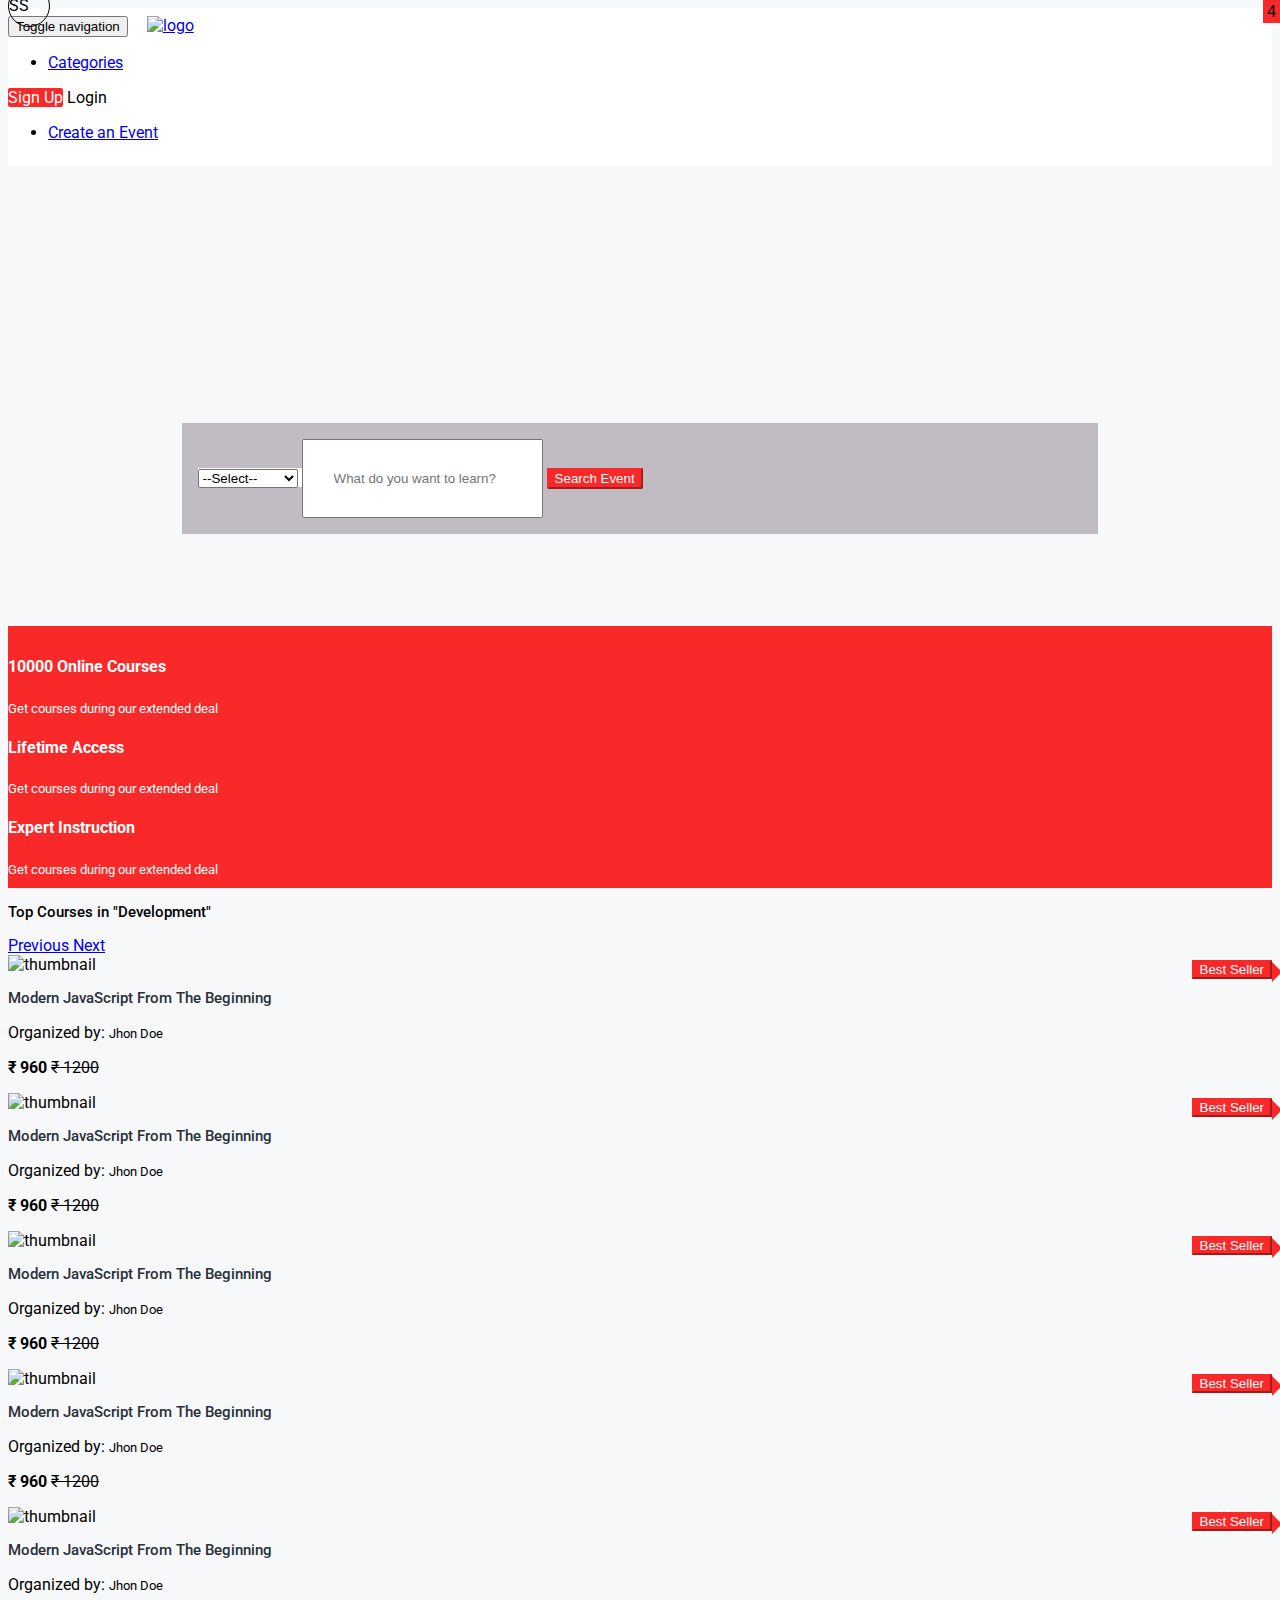
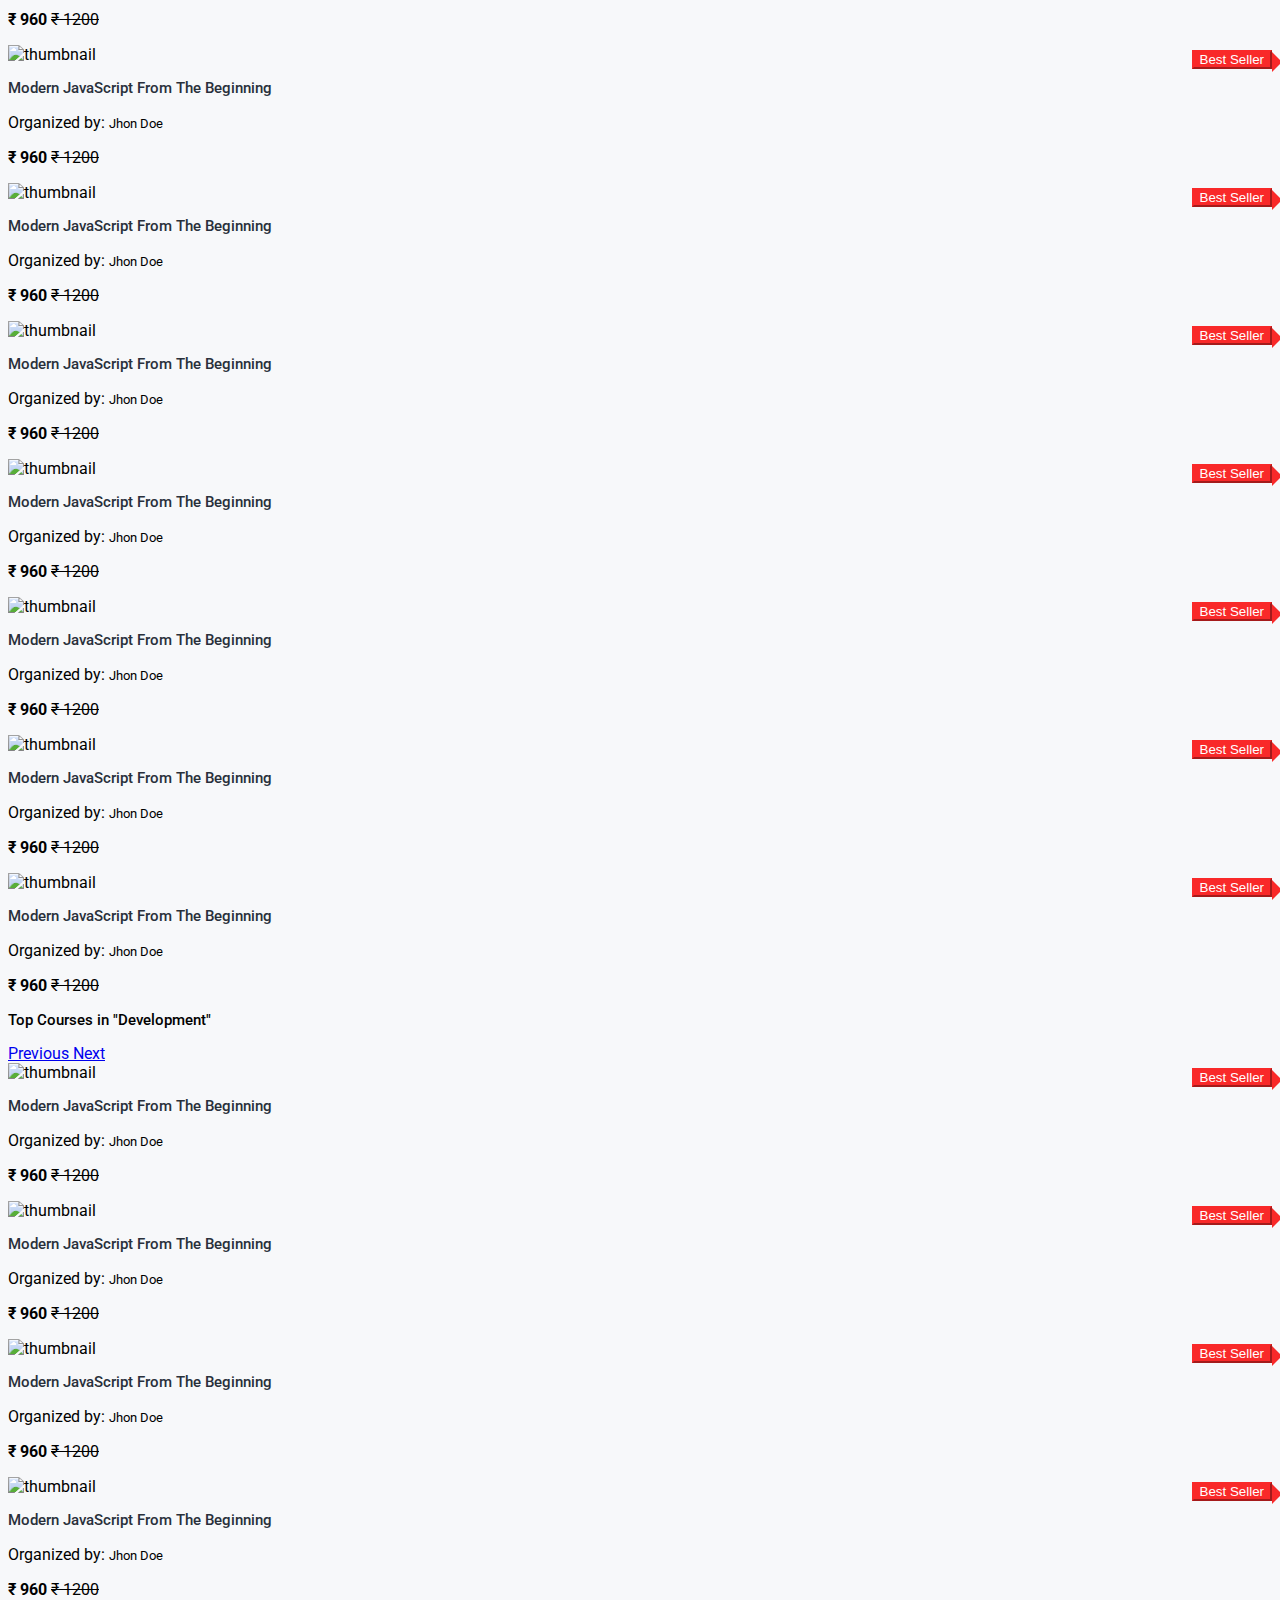
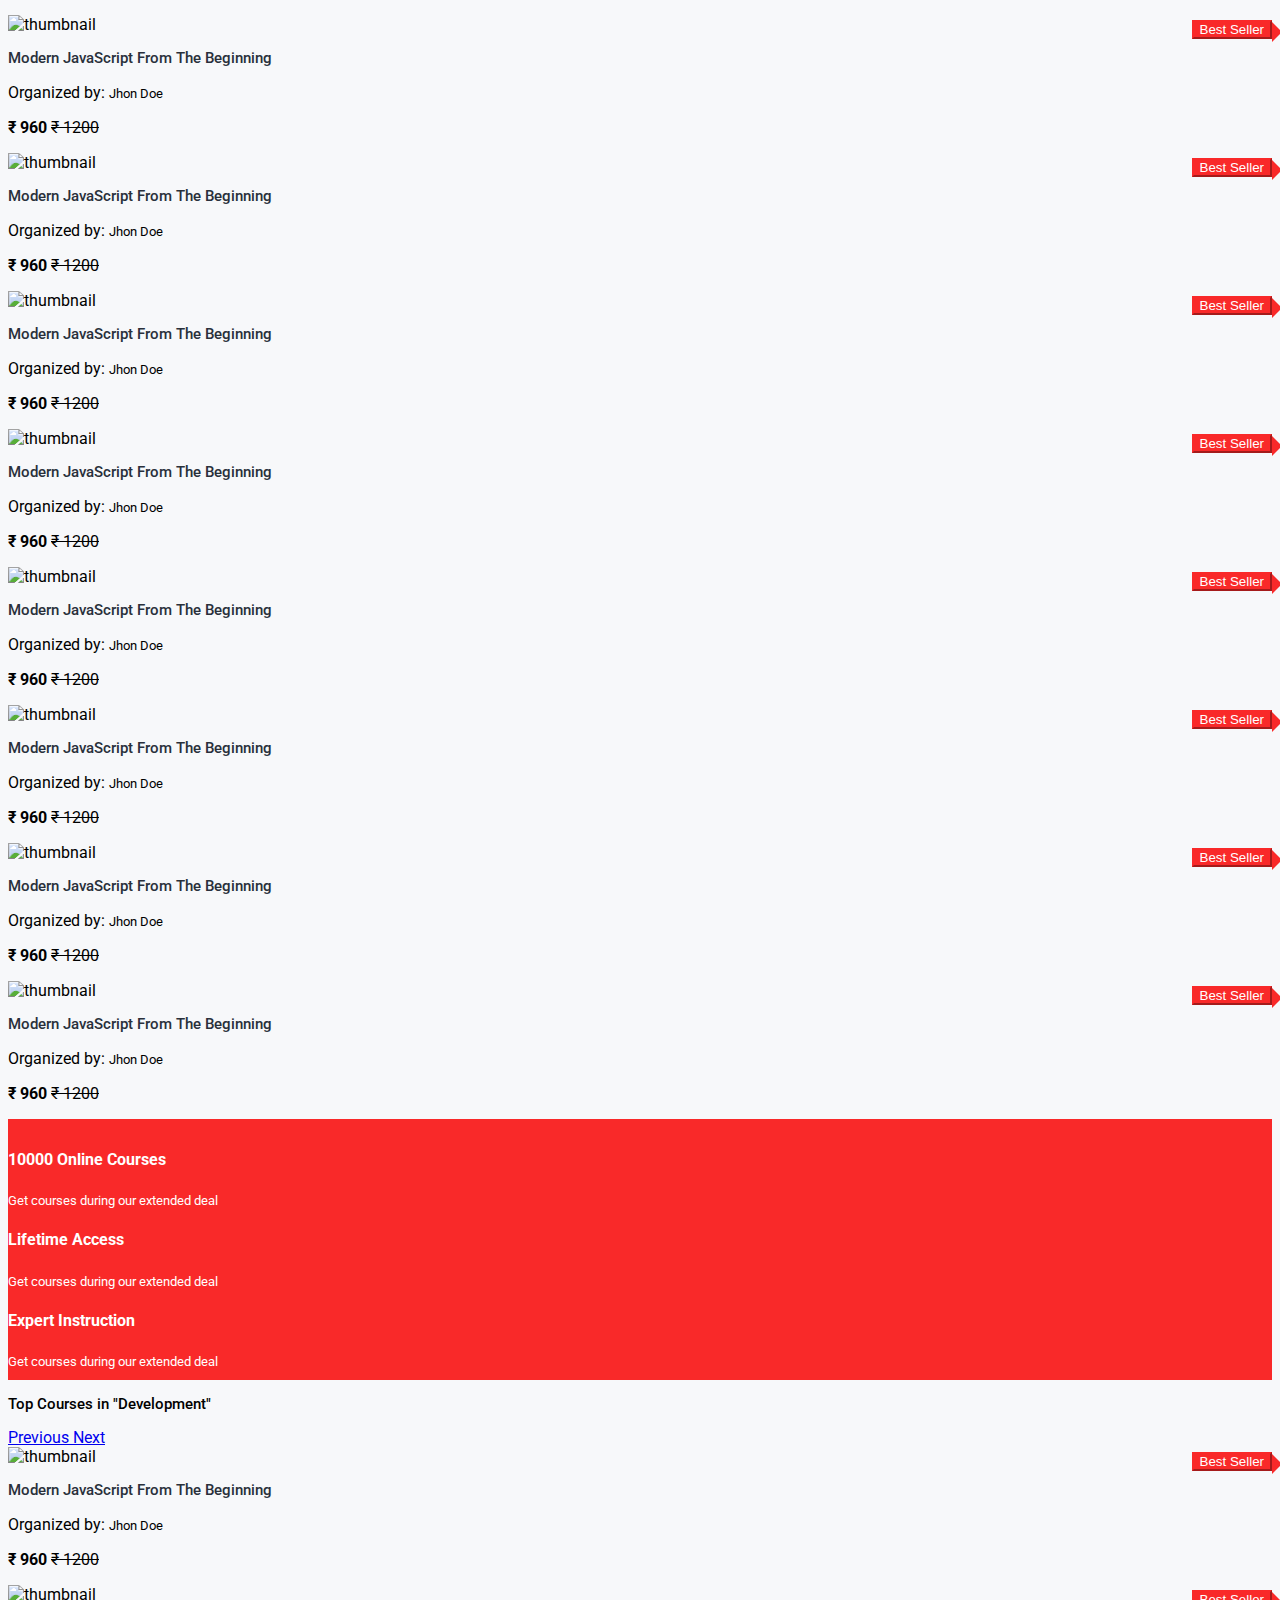
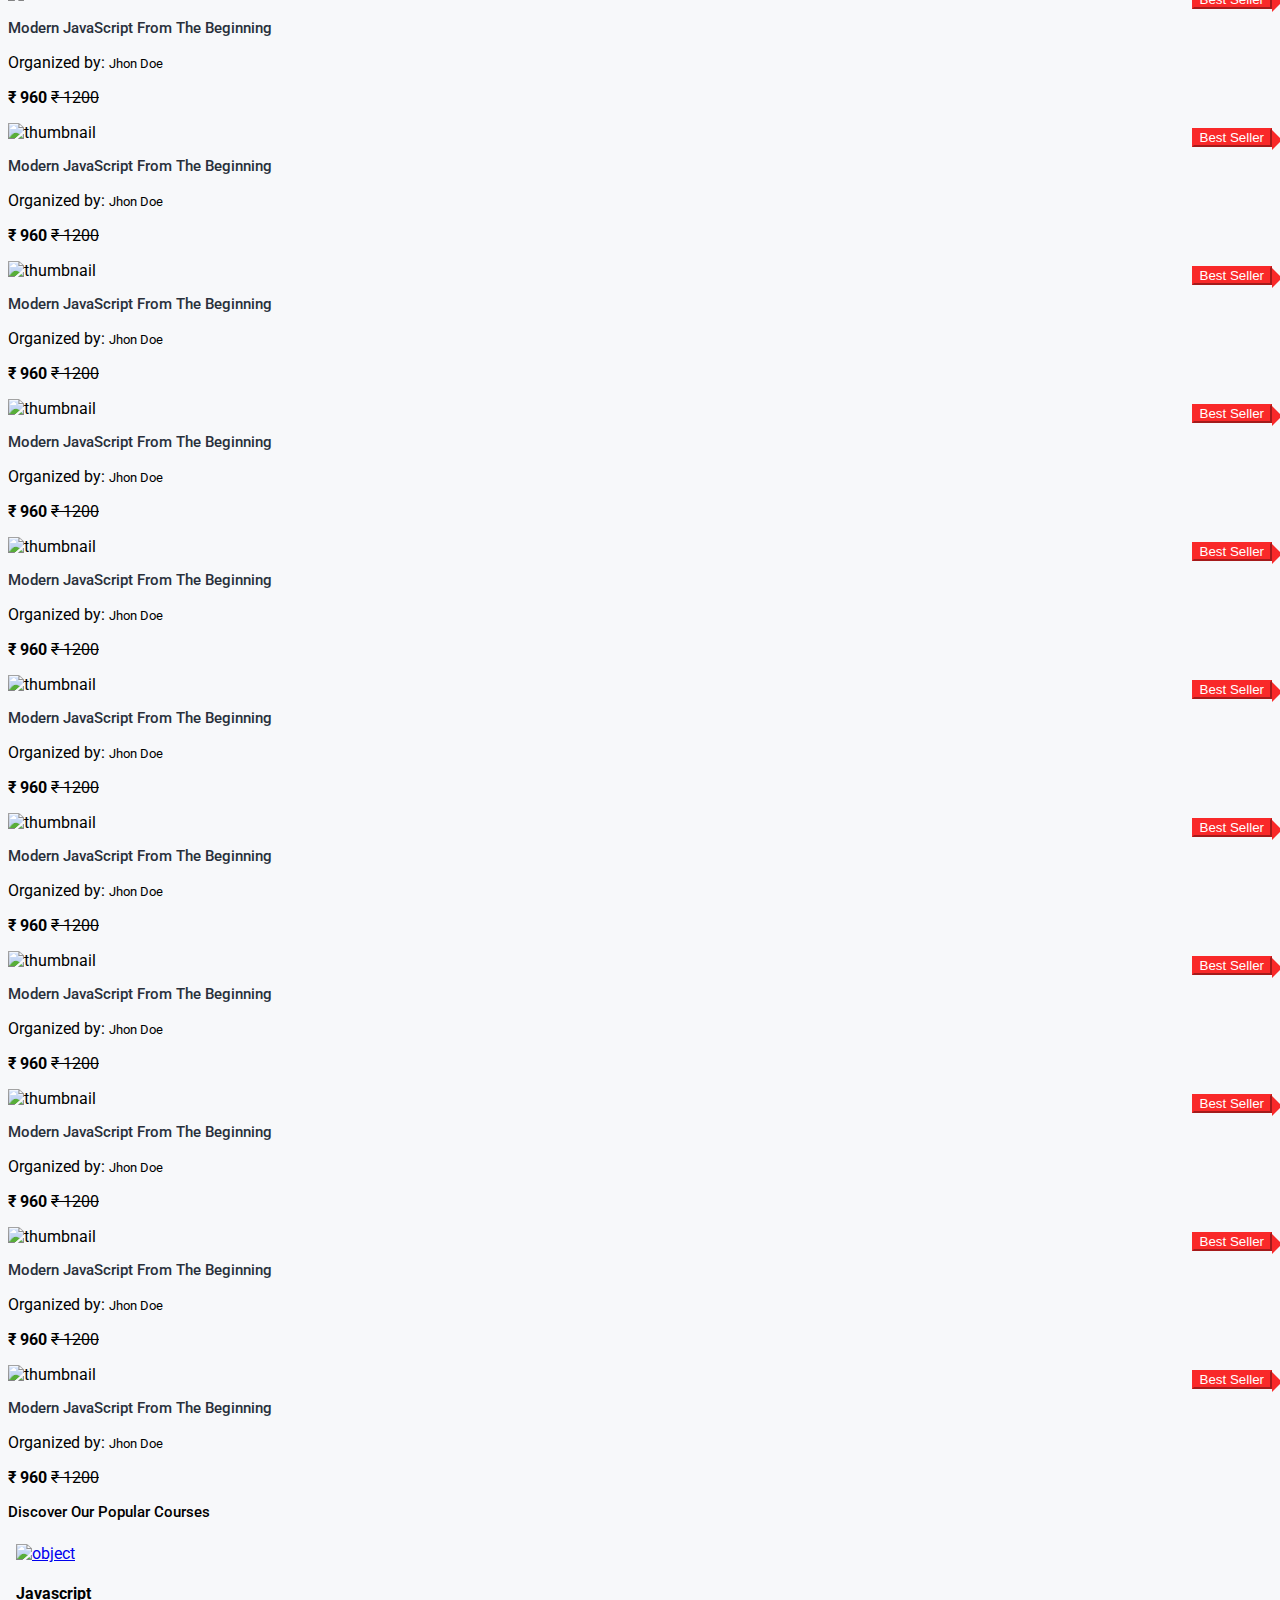
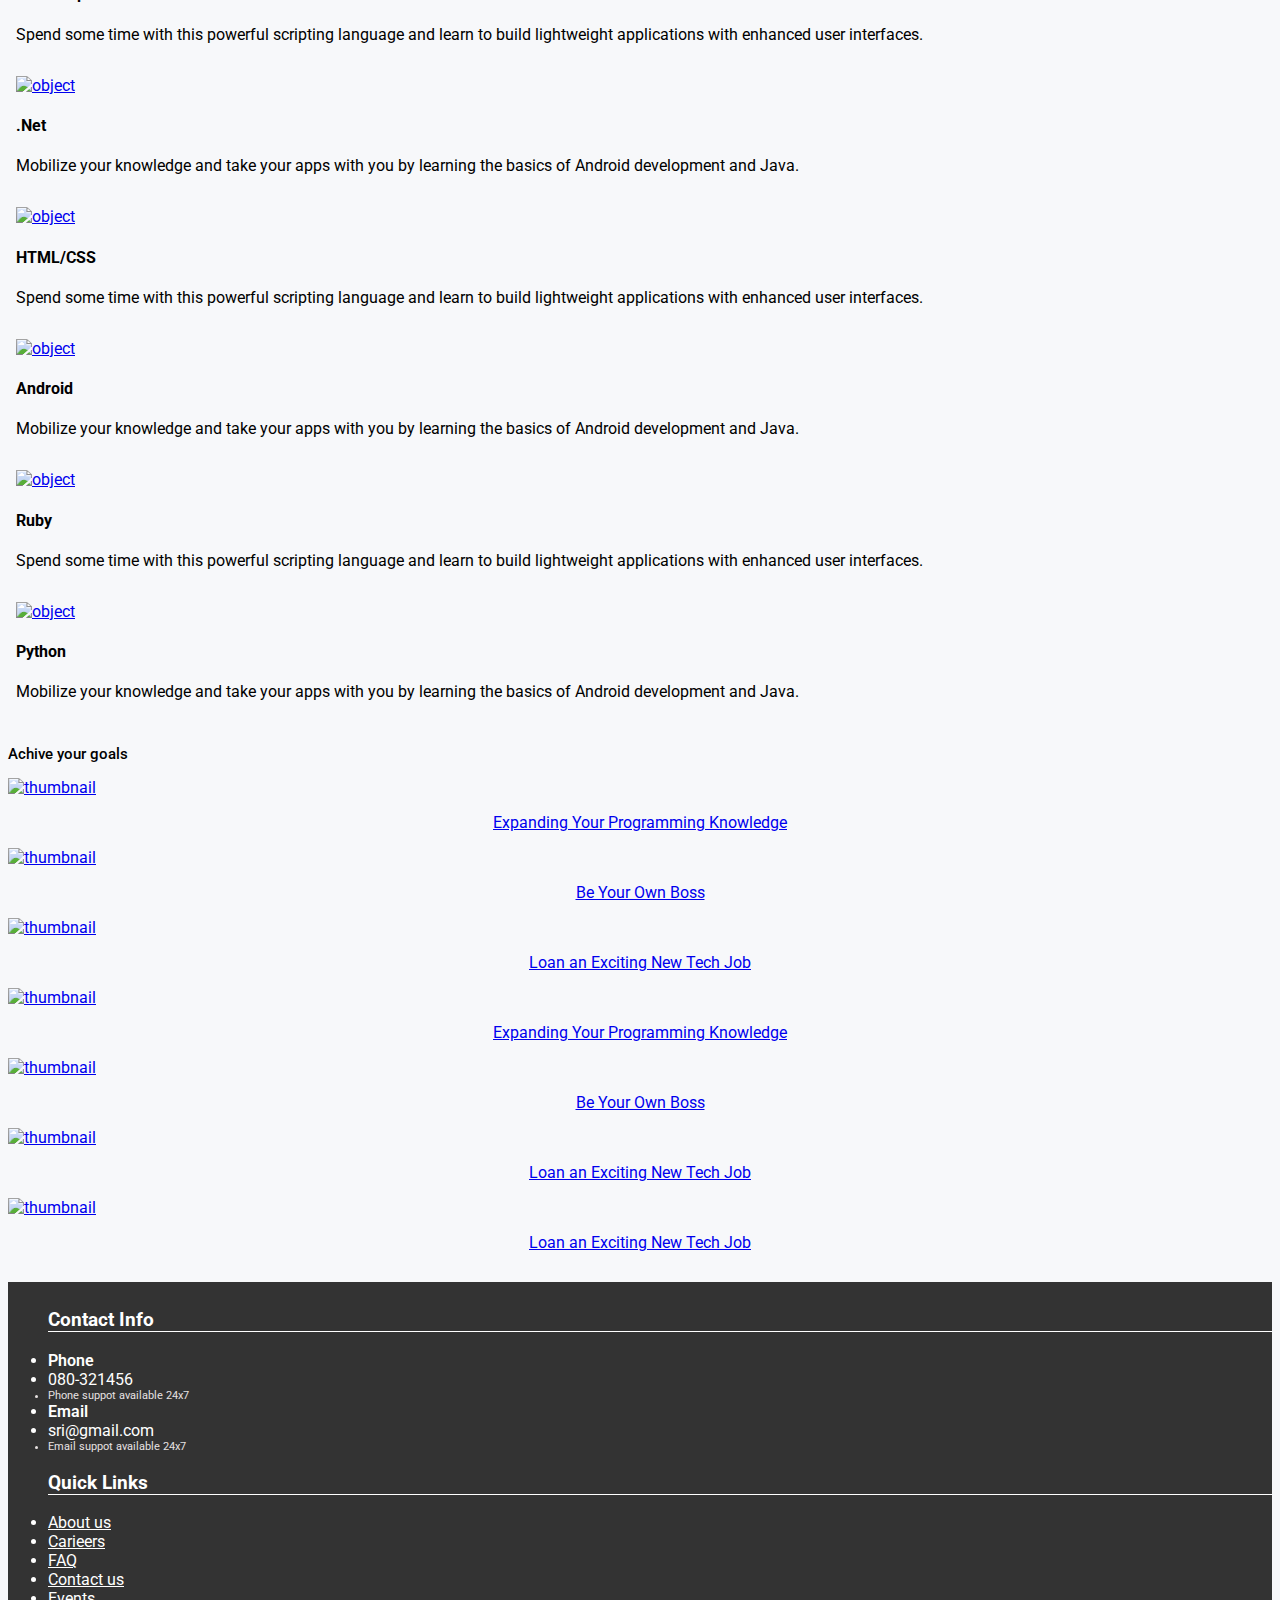
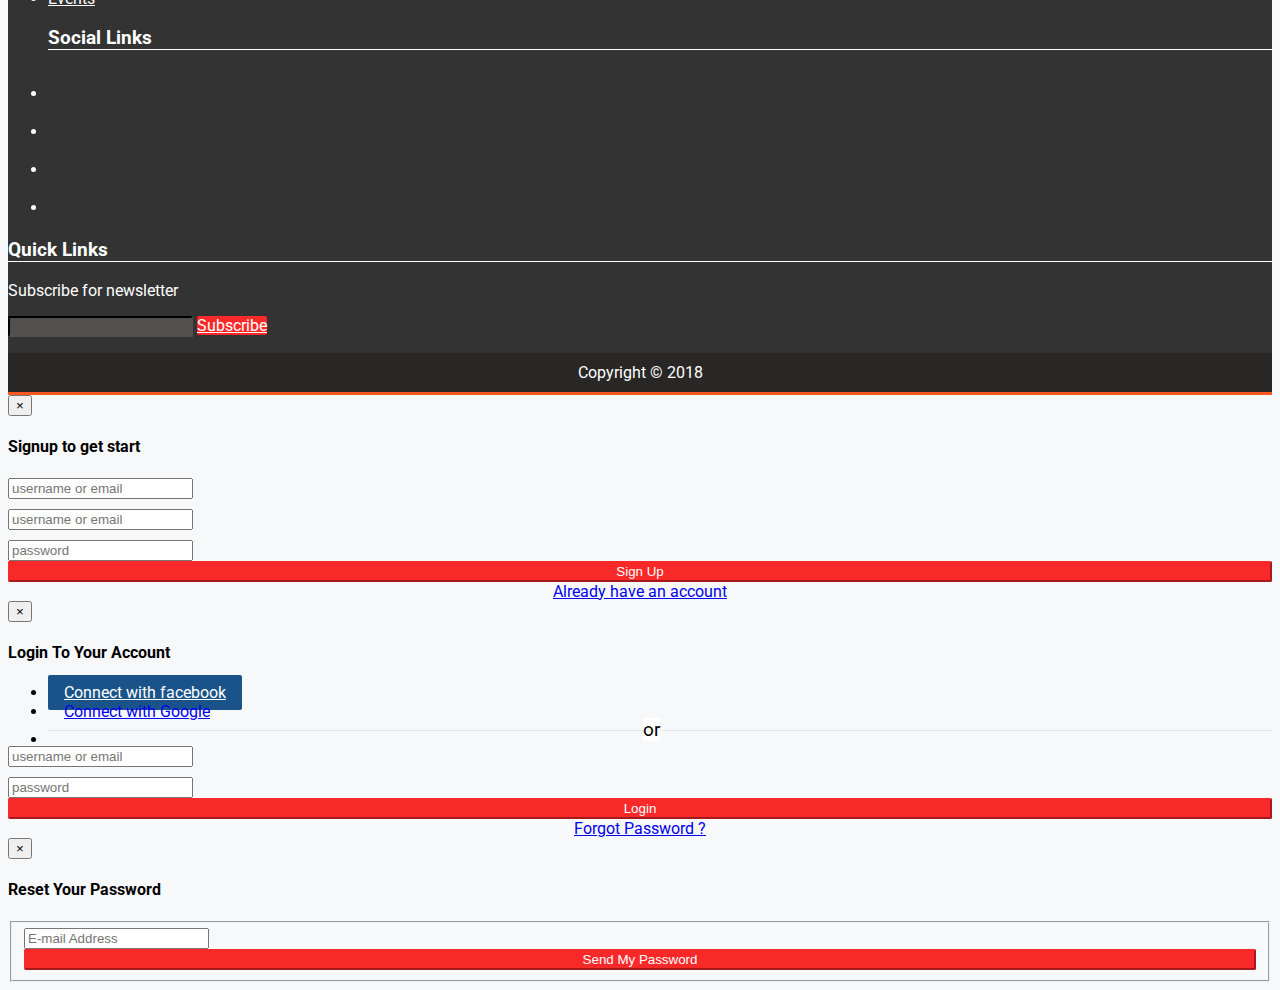
==== commit 4f6fc908: "Home Page Update and Profile page" ====
--- a/classroom/udemy/index.html
+++ b/classroom/udemy/index.html
@@ -11,10 +11,9 @@
   <link href="assets/css/style.css" rel="stylesheet">
   <!-- Bootstrap -->
   <link href="assets/library/css/bootstrap.min.css" rel="stylesheet">
-  <script src="https://use.fontawesome.com/162aad0e4b.js"></script>
+  <script src="assets/scripts/fontawesome.js"></script>
   <!-- Latest compiled and minified CSS -->
-  <link rel="stylesheet" href="https://cdnjs.cloudflare.com/ajax/libs/bootstrap-select/1.12.4/css/bootstrap-select.min.css">
-
+  <link href="assets/css/bootstrap-select.min.css" rel="stylesheet">
 
   <!-- HTML5 shim and Respond.js for IE8 support of HTML5 elements and media queries -->
   <!-- WARNING: Respond.js doesn't work if you view the page via file:// -->
@@ -44,8 +43,8 @@
       <!-- Collect the nav links, forms, and other content for toggling -->
       <div class="collapse navbar-collapse" id="bs-example-navbar-collapse-1">
         <ul class="nav navbar-nav">
-          <li class="dropdown">
-            <a href="#" class="dropdown-toggle" data-toggle="dropdown" role="button">
+          <li class="dropdown open">
+            <a href="#" class="dropdown-toggle">
               <span class="fa fa-th"></span>
               Categories
             </a>
@@ -134,24 +133,96 @@
           </li>
         </ul>
         <form class="navbar-form navbar-right">
-          <div class="btn btn-cart dropdown">
-            <i class="fa fa-shopping-cart dropdown-toggle" data-toggle="dropdown" role="button"></i>
-            <div class="dropdown-menu cart-menu">
+          <div class="btn btn-cart dropdown open notify">
+            <i class="fa fa-shopping-cart  dropdown-toggle"></i>
+            <ul class="dropdown-menu cart-menu">
               <li class="menu-link" data-purpose="ver-Development" role="presentation">
-                  <p class="menu-title">Your cart is empty.</p>
-                  <a href="#" class="btn btn-red">Continue to Shopping</a>
+                <p class="menu-title">Your cart is empty.</p>
+                <a href="#" class="btn btn-red">Continue to Shopping</a>
               </li>
-            </div>
+            </ul>
+          </div>
+          <div class="btn btn-cart dropdown open notify">
+            <i class="fa fa-shopping-cart  dropdown-toggle"></i>
+            <span class="badge">4</span>
+            <ul class="dropdown-menu cart-menu">
+              <li class="list-item">
+                <div class="media">
+                  <div class="media-left media-middle">
+                    <img class="media-object" src="assets/img/search_4.jpg" alt="object">
+                  </div>
+                  <div class="media-body">
+                    <h3 class="media-heading course-heading">
+                      <a href="search-detail.html">The Modern JavaScript From The Beginning Course</a>
+                    </h3>
+                    <p class="media-content">
+                      Spend some time with this powerful scripting language and learn to build lightweight applications with enhanced user interfaces.
+                    </p>
+                    <p class="deal">
+                      <strong>&#8377; 960</strong>
+                      <strike>&#8377; 1200</strike>
+                    </p>
+                  </div>
+                </div>
+              </li>
+              <li class="menu-link" data-purpose="ver-Development" role="presentation">
+                <a href="cart.html" class="btn btn-red btn-go-to-cart">Go to Cart</a>
+              </li>
+            </ul>
           </div>
           <a class="btn btn-default btn-sign-up" data-toggle="modal" data-target="#sign-up">Sign Up</a>
           <a class="btn btn-default btn-login" data-toggle="modal" data-target="#login">Login</a>
+          <div class="btn user-logged-in dropdown open">
+            <div class="dropdown-toggle">
+              <div class="user-avatar">
+                <div class="user-initials">SS</div>
+              </div>
+            </div>
+            <ul class="dropdown-menu cart-menu">
+              <li class="list-item">
+                <a href="#">
+                  <label class="icon">
+                    <i class="fa fa-user"></i>
+                  </label>
+                  <label> Mark Antony
+                    <br> markantony@gmail.com </label>
+                </a>
+              </li>
+              <li class="list-item">
+                <a href="#">
+                  <label class="icon">
+                    <i class="fa fa-cog"></i>
+                  </label>
+                  <label> My Profile </label>
+                </a>
+              </li>
+              <li class="list-item">
+                <a href="#">
+                  <label class="icon">
+                    <i class="fa fa-history"></i>
+                  </label>
+                  <label>Order History </label>
+                </a>
+              </li>
+              <li class="list-item">
+                <a href="#">
+                  <label class="icon">
+                    <i class="fa fa-sign-out"></i>
+                  </label>
+                  <label>Logout</label>
+                </a>
+              </li>
+            </ul>
+          </div>
         </form>
         <ul class="nav navbar-nav navbar-right">
-          <li>
-            <a href="#">Udemy for Business</a>
-          </li>
-          <li>
-            <a href="#">Become an Instructor</a>
+          <li class="dropdown open">
+            <a href="#" class="dropdown-toggle">Create an Event</a>
+            <ul class="dropdown-menu cart-menu custom-dropdown">
+              <li class="menu-link" data-purpose="ver-Development" role="presentation">
+                <a href="#" class="btn btn-default btn-red">Know More</a>
+              </li>
+            </ul>
           </li>
         </ul>
       </div>
@@ -159,2345 +230,2747 @@
     </div>
     <!-- /.container-fluid -->
   </header>
-  <section class="main-container">
-
-  <section class="banner-container">
-    <div class="container">
-      <div class="row">
-        <div class="col-sm-4 search-block">
-          <div class="input-group">
-            <span class="input-group-addon">
-              <select class="selectpicker">
-                <option value="">--Select--</option>
-                <option value="">Development</option>
-                <option value="">IT and Software</option>
-                <option value="">Sales</option>
-                <option value="">Marketing</option>
-                <option value="">Health and Fittness</option>
-              </select>
-            </span>
-            <input type="text" class="form-control" placeholder="What do you want to learn?">
-            <span class="input-group-addon">
-              <button class="btn btn-default btn-red" type="button">Search Event</button>
-            </span>
+  <section class="main-container home">
+
+    <section class="banner-container">
+      <div class="container">
+        <div class="row">
+          <div class="col-sm-4 search-block">
+            <div class="input-group">
+              <span class="input-group-addon">
+                <select class="selectpicker">
+                  <option value="">--Select--</option>
+                  <option value="">Development</option>
+                  <option value="">IT and Software</option>
+                  <option value="">Sales</option>
+                  <option value="">Marketing</option>
+                  <option value="">Health and Fittness</option>
+                </select>
+              </span>
+              <input type="text" class="form-control" placeholder="What do you want to learn?">
+              <span class="input-group-addon">
+                <button class="btn btn-default btn-red" type="button">Search Event</button>
+              </span>
+            </div>
           </div>
         </div>
       </div>
-    </div>
-  </section>
-  <section class="feature-container">
-    <div class="container">
-      <div class="row">
-        <div class="col-sm-4">
-          <div class="media">
-            <div class="media-left media-middle">
-              <a href="#">
-                <i class="fa fa-book fa-2x"></i>
-              </a>
+    </section>
+    <section class="feature-container">
+      <div class="container">
+        <div class="row">
+          <div class="col-sm-4">
+            <div class="media">
+              <div class="media-left media-middle">
+                <a href="#">
+                  <i class="fa fa-book fa-2x"></i>
+                </a>
+              </div>
+              <div class="media-body">
+                <h4 class="media-heading">10000 Online Courses</h4>
+                <small>Get courses during our extended deal</small>
+              </div>
             </div>
-            <div class="media-body">
-              <h4 class="media-heading">10000 Online Courses</h4>
-              <small>Get courses during our extended deal</small>
+
+          </div>
+          <div class="col-sm-4">
+            <div class="media">
+              <div class="media-left media-middle">
+                <a href="#">
+                  <i class="fa fa-free-code-camp fa-2x"></i>
+                </a>
+              </div>
+              <div class="media-body">
+                <h4 class="media-heading">Lifetime Access</h4>
+                <small>Get courses during our extended deal</small>
+              </div>
             </div>
           </div>
-
-        </div>
-        <div class="col-sm-4">
-          <div class="media">
-            <div class="media-left media-middle">
-              <a href="#">
-                <i class="fa fa-free-code-camp fa-2x"></i>
-              </a>
-            </div>
-            <div class="media-body">
-              <h4 class="media-heading">Lifetime Access</h4>
-              <small>Get courses during our extended deal</small>
-            </div>
-          </div>
-        </div>
-        <div class="col-sm-4">
-          <div class="media">
-            <div class="media-left media-middle">
-              <a href="#">
-                <i class="fa fa-fire fa-2x"></i>
-              </a>
-            </div>
-            <div class="media-body">
-              <h4 class="media-heading">Expert Instruction</h4>
-              <small>Get courses during our extended deal</small>
+          <div class="col-sm-4">
+            <div class="media">
+              <div class="media-left media-middle">
+                <a href="#">
+                  <i class="fa fa-fire fa-2x"></i>
+                </a>
+              </div>
+              <div class="media-body">
+                <h4 class="media-heading">Expert Instruction</h4>
+                <small>Get courses during our extended deal</small>
+              </div>
             </div>
           </div>
         </div>
       </div>
-    </div>
-  </section>
-  <section class="result-container search-by-feature">
-    <div class="container">
-
-      <div class="row mrg-t-10">
-        <div class="col-sm-6">
-          <p class="feature-heading">Top Courses in
-            <span>"Development"</span>
-          </p>
-        </div>
-        <div class="col-sm-6 pull-right">
-          <!-- Controls -->
-          <a class="left carousel-control" href="#carousel-example-generic" role="button" data-slide="prev">
-            <span class="glyphicon glyphicon-chevron-left" aria-hidden="true"></span>
-            <span class="sr-only">Previous</span>
-          </a>
-          <a class="right carousel-control" href="#carousel-example-generic" role="button" data-slide="next">
-            <span class="glyphicon glyphicon-chevron-right" aria-hidden="true"></span>
-            <span class="sr-only">Next</span>
-          </a>
-        </div>
-        <div class="col-sm-12">
-          <div id="carousel-example-generic" class="carousel slide" data-ride="carousel" data-interval="false">
-            <!-- Indicators -->
-            <ol class="carousel-indicators">
-              <li data-target="#carousel-example-generic" data-slide-to="0" class="active"></li>
-              <li data-target="#carousel-example-generic" data-slide-to="1"></li>
-              <li data-target="#carousel-example-generic" data-slide-to="2"></li>
-            </ol>
-
-            <!-- Wrapper for slides -->
-            <div class="carousel-inner" role="listbox">
-              <div class="item active">
-                <div class="row">
-                  <div class="col-sm-3">
-                    <div class="thumbnail">
-                      <img src="assets/img/thumbnail_1.jpg" alt="thumbnail">
-                      <div class="caption">
-                        <p class="course-heading">Modern JavaScript From The Beginning</p>
-                        <p>
-                          <small>Jhon Doe, Mark Antony</small>
-                        </p>
-                      </div>
-                      <div class="thumbnail show-on-hover">
-                        <div class="popover-header">
-                          <p class="publish-date">
-                            <small>Published:
-                              <span>03/06/2017</span>
-                            </small>
-                          </p>
-                          <h3 class="course-heading">
-                            <a href="#">The Modern JavaScript From The Beginning Course</a>
-                          </h3>
-                        </div>
-
-                        <div class="popover-body">
-                          <ul class="list-unstyled">
-                            <li class="list-item">
-                              <i class="fa fa-play-circle"></i>
-                              <span class="list-item-text">100 Lecures</span>
-                            </li>
-                            <li class="list-item">
-                              <i class="fa fa-clock-o"></i>
-                              <span class="list-item-text">10 hours</span>
-                            </li>
-                            <li class="list-item">
-                              <i class="fa fa-sliders"></i>
-                              <span class="list-item-text">Beginning</span>
-                            </li>
-                          </ul>
-                          <p class="course-desc">
-                            Master JavaScript with the most complete JavaScript course on the market! Includes projects, challenges, final exam, ES6
-                          </p>
-                          <ul class="bullet-type">
-                            <li class="list-item">
-                              <span class="list-item-text">100 Lecures</span>
-                            </li>
-                            <li class="list-item">
-                              <span class="list-item-text">10 hours</span>
-                            </li>
-                            <li class="list-item">
-                              <span class="list-item-text">Beginning</span>
-                            </li>
-                          </ul>
-                        </div>
-                        <div class="popover-footer">
-                          <a href="#" class="btn btn-default btn-red btn-add-to-cart">Add To Cart</a>
-                        </div>
-                      </div>
-                    </div>
-
-                  </div>
-                  <div class="col-sm-3">
-                    <div class="thumbnail">
-                      <img src="assets/img/thumbnail_2.jpg" alt="thumbnail">
-                      <div class="caption">
-                        <p class="course-heading">Modern JavaScript From The Beginning</p>
-                        <p>
-                          <small>Jhon Doe, Mark Antony</small>
-                        </p>
-                      </div>
-                      <div class="thumbnail show-on-hover">
-                        <div class="popover-header">
-                          <p class="publish-date">
-                            <small>Published:
-                              <span>03/06/2017</span>
-                            </small>
-                          </p>
-                          <h3 class="course-heading">
-                            <a href="#">The Modern JavaScript From The Beginning Course</a>
-                          </h3>
-                        </div>
-
-                        <div class="popover-body">
-                          <ul class="list-unstyled">
-                            <li class="list-item">
-                              <i class="fa fa-play-circle"></i>
-                              <span class="list-item-text">100 Lecures</span>
-                            </li>
-                            <li class="list-item">
-                              <i class="fa fa-clock-o"></i>
-                              <span class="list-item-text">10 hours</span>
-                            </li>
-                            <li class="list-item">
-                              <i class="fa fa-sliders"></i>
-                              <span class="list-item-text">Beginning</span>
-                            </li>
-                          </ul>
-                          <p class="course-desc">
-                            Master JavaScript with the most complete JavaScript course on the market! Includes projects, challenges, final exam, ES6
-                          </p>
-                          <ul class="bullet-type">
-                            <li class="list-item">
-                              <span class="list-item-text">100 Lecures</span>
-                            </li>
-                            <li class="list-item">
-                              <span class="list-item-text">10 hours</span>
-                            </li>
-                            <li class="list-item">
-                              <span class="list-item-text">Beginning</span>
-                            </li>
-                          </ul>
-                        </div>
-                        <div class="popover-footer">
-                          <a href="#" class="btn btn-default btn-red btn-add-to-cart">Add To Cart</a>
-                        </div>
-                      </div>
-                    </div>
-
-                  </div>
-                  <div class="col-sm-3">
-                    <div class="thumbnail">
-                      <img src="assets/img/thumbnail_3.jpg" alt="thumbnail">
-                      <div class="caption">
-                        <p class="course-heading">Modern JavaScript From The Beginning</p>
-                        <p>
-                          <small>Jhon Doe, Mark Antony</small>
-                        </p>
-                      </div>
-                      <div class="thumbnail show-on-hover">
-                        <div class="popover-header">
-                          <p class="publish-date">
-                            <small>Published:
-                              <span>03/06/2017</span>
-                            </small>
-                          </p>
-                          <h3 class="course-heading">
-                            <a href="#">The Modern JavaScript From The Beginning Course</a>
-                          </h3>
-                        </div>
-
-                        <div class="popover-body">
-                          <ul class="list-unstyled">
-                            <li class="list-item">
-                              <i class="fa fa-play-circle"></i>
-                              <span class="list-item-text">100 Lecures</span>
-                            </li>
-                            <li class="list-item">
-                              <i class="fa fa-clock-o"></i>
-                              <span class="list-item-text">10 hours</span>
-                            </li>
-                            <li class="list-item">
-                              <i class="fa fa-sliders"></i>
-                              <span class="list-item-text">Beginning</span>
-                            </li>
-                          </ul>
-                          <p class="course-desc">
-                            Master JavaScript with the most complete JavaScript course on the market! Includes projects, challenges, final exam, ES6
-                          </p>
-                          <ul class="bullet-type">
-                            <li class="list-item">
-                              <span class="list-item-text">100 Lecures</span>
-                            </li>
-                            <li class="list-item">
-                              <span class="list-item-text">10 hours</span>
-                            </li>
-                            <li class="list-item">
-                              <span class="list-item-text">Beginning</span>
-                            </li>
-                          </ul>
-                        </div>
-                        <div class="popover-footer">
-                          <a href="#" class="btn btn-default btn-red btn-add-to-cart">Add To Cart</a>
-                        </div>
-                      </div>
-                    </div>
-
-                  </div>
-                  <div class="col-sm-3">
-                    <div class="thumbnail">
-                      <img src="assets/img/thumbnail_4.jpg" alt="thumbnail">
-                      <div class="caption">
-                        <p class="course-heading">Modern JavaScript From The Beginning</p>
-                        <p>
-                          <small>Jhon Doe, Mark Antony</small>
-                        </p>
-                      </div>
-                      <div class="thumbnail show-on-hover">
-                        <div class="popover-header">
-                          <p class="publish-date">
-                            <small>Published:
-                              <span>03/06/2017</span>
-                            </small>
-                          </p>
-                          <h3 class="course-heading">
-                            <a href="#">The Modern JavaScript From The Beginning Course</a>
-                          </h3>
-                        </div>
-
-                        <div class="popover-body">
-                          <ul class="list-unstyled">
-                            <li class="list-item">
-                              <i class="fa fa-play-circle"></i>
-                              <span class="list-item-text">100 Lecures</span>
-                            </li>
-                            <li class="list-item">
-                              <i class="fa fa-clock-o"></i>
-                              <span class="list-item-text">10 hours</span>
-                            </li>
-                            <li class="list-item">
-                              <i class="fa fa-sliders"></i>
-                              <span class="list-item-text">Beginning</span>
-                            </li>
-                          </ul>
-                          <p class="course-desc">
-                            Master JavaScript with the most complete JavaScript course on the market! Includes projects, challenges, final exam, ES6
-                          </p>
-                          <ul class="bullet-type">
-                            <li class="list-item">
-                              <span class="list-item-text">100 Lecures</span>
-                            </li>
-                            <li class="list-item">
-                              <span class="list-item-text">10 hours</span>
-                            </li>
-                            <li class="list-item">
-                              <span class="list-item-text">Beginning</span>
-                            </li>
-                          </ul>
-                        </div>
-                        <div class="popover-footer">
-                          <a href="#" class="btn btn-default btn-red btn-add-to-cart">Add To Cart</a>
-                        </div>
-                      </div>
-                    </div>
-
+    </section>
+    <section class="result-container search-by-feature">
+      <div class="container">
+        <div class="row mrg-t-10">
+          <div class="col-sm-6">
+            <p class="feature-heading">Top Courses in
+              <span>"Development"</span>
+            </p>
+          </div>
+          <div class="col-sm-6 pull-right">
+            <!-- Controls -->
+            <a class="left carousel-control" href="#carousel-example-generic" role="button" data-slide="prev">
+              <span class="glyphicon glyphicon-chevron-left" aria-hidden="true"></span>
+              <span class="sr-only">Previous</span>
+            </a>
+            <a class="right carousel-control" href="#carousel-example-generic" role="button" data-slide="next">
+              <span class="glyphicon glyphicon-chevron-right" aria-hidden="true"></span>
+              <span class="sr-only">Next</span>
+            </a>
+          </div>
+          <div class="col-sm-12">
+            <div id="carousel-example-generic" class="carousel slide" data-ride="carousel" data-interval="false">
+              <!-- Indicators -->
+              <ol class="carousel-indicators">
+                <li data-target="#carousel-example-generic" data-slide-to="0" class="active"></li>
+                <li data-target="#carousel-example-generic" data-slide-to="1"></li>
+                <li data-target="#carousel-example-generic" data-slide-to="2"></li>
+              </ol>
+
+              <!-- Wrapper for slides -->
+              <div class="carousel-inner" role="listbox">
+                <div class="item active">
+                  <div class="row">
+                    <div class="col-sm-3">
+                      <div class="thumbnail">
+                        <span class="best-seller-badge">
+                          <button type="button" class="btn btn-red btn-best" data-toggle="tooltip" title="Best seller amongst similar courses">Best Seller</button>
+                        </span>
+                        <img src="assets/img/thumbnail_1.jpg" alt="thumbnail">
+                        <div class="caption">
+                          <p class="course-heading">Modern JavaScript From The Beginning</p>
+                          <p>
+                            <label>Organized by:</label>
+                            <small>Jhon Doe</small>
+                          </p>
+                          <p class="deal">
+                            <span>
+                              <strong>&#8377; 960</strong>
+                              <strike>&#8377; 1200</strike>
+                            </span>
+                          </p>
+                        </div>
+                        <div class="thumbnail show-on-hover">
+                          <div class="popover-header">
+                            <p class="publish-date">
+                              <small>Published:
+                                <span>03/06/2017</span>
+                              </small>
+                            </p>
+                            <h3 class="course-heading">
+                              <a href="#">The Modern JavaScript From The Beginning Course</a>
+                            </h3>
+                          </div>
+
+                          <div class="popover-body">
+                            <ul class="list-unstyled">
+                              <li class="list-item">
+                                <i class="fa fa-calendar"></i>
+                                <span class="list-item-text">12/02/2018</span>
+                              </li>
+                              <li class="list-item">
+                                <i class="fa fa-clock-o"></i>
+                                <span class="list-item-text">10 hours</span>
+                              </li>
+                              <li class="list-item">
+                                <i class="fa fa-sliders"></i>
+                                <span class="list-item-text">Beginning</span>
+                              </li>
+                            </ul>
+                            <p class="course-desc">
+                              Master JavaScript with the most complete JavaScript course on the market! Includes projects, challenges, final exam, ES6
+                            </p>
+                            <ul class="bullet-type">
+                              <li class="list-item">
+                                <span class="list-item-text">12/02/2018</span>
+                              </li>
+                              <li class="list-item">
+                                <span class="list-item-text">10 hours</span>
+                              </li>
+                              <li class="list-item">
+                                <span class="list-item-text">Beginning</span>
+                              </li>
+                            </ul>
+                          </div>
+                          <div class="popover-footer">
+                            <a href="#" class="btn btn-default btn-red btn-add-to-cart">Add To Cart</a>
+                            <a href="#" class="btn btn-default btn-wishlist">Interested</a>
+                          </div>
+                        </div>
+                      </div>
+
+                    </div>
+                    <div class="col-sm-3">
+                      <div class="thumbnail">
+                        <span class="best-seller-badge">
+                          <button type="button" class="btn btn-red btn-best" data-toggle="tooltip" title="Best seller amongst similar courses">Best Seller</button>
+                        </span>
+                        <img src="assets/img/thumbnail_2.jpg" alt="thumbnail">
+                        <div class="caption">
+                          <p class="course-heading">Modern JavaScript From The Beginning</p>
+                          <p>
+                            <label>Organized by:</label>
+                            <small>Jhon Doe</small>
+                          </p>
+                          <p class="deal">
+                            <span>
+                              <strong>&#8377; 960</strong>
+                              <strike>&#8377; 1200</strike>
+                            </span>
+                          </p>
+                        </div>
+                        <div class="thumbnail show-on-hover">
+                          <div class="popover-header">
+                            <p class="publish-date">
+                              <small>Published:
+                                <span>03/06/2017</span>
+                              </small>
+                            </p>
+                            <h3 class="course-heading">
+                              <a href="#">The Modern JavaScript From The Beginning Course</a>
+                            </h3>
+                          </div>
+
+                          <div class="popover-body">
+                            <ul class="list-unstyled">
+                              <li class="list-item">
+                                <i class="fa fa-calendar"></i>
+                                <span class="list-item-text">12/02/2018</span>
+                              </li>
+                              <li class="list-item">
+                                <i class="fa fa-clock-o"></i>
+                                <span class="list-item-text">10 hours</span>
+                              </li>
+                              <li class="list-item">
+                                <i class="fa fa-sliders"></i>
+                                <span class="list-item-text">Beginning</span>
+                              </li>
+                            </ul>
+                            <p class="course-desc">
+                              Master JavaScript with the most complete JavaScript course on the market! Includes projects, challenges, final exam, ES6
+                            </p>
+                            <ul class="bullet-type">
+                              <li class="list-item">
+                                <span class="list-item-text">12/02/2018</span>
+                              </li>
+                              <li class="list-item">
+                                <span class="list-item-text">10 hours</span>
+                              </li>
+                              <li class="list-item">
+                                <span class="list-item-text">Beginning</span>
+                              </li>
+                            </ul>
+                          </div>
+                          <div class="popover-footer">
+                            <a href="#" class="btn btn-default btn-red btn-add-to-cart">Add To Cart</a>
+                            <a href="#" class="btn btn-default btn-wishlist">Interested</a>
+                          </div>
+                        </div>
+                      </div>
+
+                    </div>
+                    <div class="col-sm-3">
+                      <div class="thumbnail">
+                        <span class="best-seller-badge">
+                          <button type="button" class="btn btn-red btn-best" data-toggle="tooltip" title="Best seller amongst similar courses">Best Seller</button>
+                        </span>
+                        <img src="assets/img/thumbnail_3.jpg" alt="thumbnail">
+                        <div class="caption">
+                          <p class="course-heading">Modern JavaScript From The Beginning</p>
+                          <p>
+                            <label>Organized by:</label>
+                            <small>Jhon Doe</small>
+                          </p>
+                          <p class="deal">
+                            <span>
+                              <strong>&#8377; 960</strong>
+                              <strike>&#8377; 1200</strike>
+                            </span>
+                          </p>
+                        </div>
+                        <div class="thumbnail show-on-hover">
+                          <div class="popover-header">
+                            <p class="publish-date">
+                              <small>Published:
+                                <span>03/06/2017</span>
+                              </small>
+                            </p>
+                            <h3 class="course-heading">
+                              <a href="#">The Modern JavaScript From The Beginning Course</a>
+                            </h3>
+                          </div>
+
+                          <div class="popover-body">
+                            <ul class="list-unstyled">
+                              <li class="list-item">
+                                <i class="fa fa-calendar"></i>
+                                <span class="list-item-text">12/02/2018</span>
+                              </li>
+                              <li class="list-item">
+                                <i class="fa fa-clock-o"></i>
+                                <span class="list-item-text">10 hours</span>
+                              </li>
+                              <li class="list-item">
+                                <i class="fa fa-sliders"></i>
+                                <span class="list-item-text">Beginning</span>
+                              </li>
+                            </ul>
+                            <p class="course-desc">
+                              Master JavaScript with the most complete JavaScript course on the market! Includes projects, challenges, final exam, ES6
+                            </p>
+                            <ul class="bullet-type">
+                              <li class="list-item">
+                                <span class="list-item-text">12/02/2018</span>
+                              </li>
+                              <li class="list-item">
+                                <span class="list-item-text">10 hours</span>
+                              </li>
+                              <li class="list-item">
+                                <span class="list-item-text">Beginning</span>
+                              </li>
+                            </ul>
+                          </div>
+                          <div class="popover-footer">
+                            <a href="#" class="btn btn-default btn-red btn-add-to-cart">Add To Cart</a>
+                            <a href="#" class="btn btn-default btn-wishlist">Interested</a>
+                          </div>
+                        </div>
+                      </div>
+
+                    </div>
+                    <div class="col-sm-3">
+                      <div class="thumbnail">
+                        <span class="best-seller-badge">
+                          <button type="button" class="btn btn-red btn-best" data-toggle="tooltip" title="Best seller amongst similar courses">Best Seller</button>
+                        </span>
+                        <img src="assets/img/thumbnail_4.jpg" alt="thumbnail">
+                        <div class="caption">
+                          <p class="course-heading">Modern JavaScript From The Beginning</p>
+                          <p>
+                            <label>Organized by:</label>
+                            <small>Jhon Doe</small>
+                          </p>
+                          <p class="deal">
+                            <span>
+                              <strong>&#8377; 960</strong>
+                              <strike>&#8377; 1200</strike>
+                            </span>
+                          </p>
+                        </div>
+                        <div class="thumbnail show-on-hover">
+                          <div class="popover-header">
+                            <p class="publish-date">
+                              <small>Published:
+                                <span>03/06/2017</span>
+                              </small>
+                            </p>
+                            <h3 class="course-heading">
+                              <a href="#">The Modern JavaScript From The Beginning Course</a>
+                            </h3>
+                          </div>
+
+                          <div class="popover-body">
+                            <ul class="list-unstyled">
+                              <li class="list-item">
+                                <i class="fa fa-calendar"></i>
+                                <span class="list-item-text">12/02/2018</span>
+                              </li>
+                              <li class="list-item">
+                                <i class="fa fa-clock-o"></i>
+                                <span class="list-item-text">10 hours</span>
+                              </li>
+                              <li class="list-item">
+                                <i class="fa fa-sliders"></i>
+                                <span class="list-item-text">Beginning</span>
+                              </li>
+                            </ul>
+                            <p class="course-desc">
+                              Master JavaScript with the most complete JavaScript course on the market! Includes projects, challenges, final exam, ES6
+                            </p>
+                            <ul class="bullet-type">
+                              <li class="list-item">
+                                <span class="list-item-text">12/02/2018</span>
+                              </li>
+                              <li class="list-item">
+                                <span class="list-item-text">10 hours</span>
+                              </li>
+                              <li class="list-item">
+                                <span class="list-item-text">Beginning</span>
+                              </li>
+                            </ul>
+                          </div>
+                          <div class="popover-footer">
+                            <a href="#" class="btn btn-default btn-red btn-add-to-cart">Add To Cart</a>
+                            <a href="#" class="btn btn-default btn-wishlist">Interested</a>
+                          </div>
+                        </div>
+                      </div>
+
+                    </div>
                   </div>
                 </div>
-              </div>
-              <div class="item">
-                <div class="row">
-                  <div class="col-sm-3">
-                    <div class="thumbnail">
-                      <img src="assets/img/thumbnail_1.jpg" alt="thumbnail">
-                      <div class="caption">
-                        <p class="course-heading">Modern JavaScript From The Beginning</p>
-                        <p>
-                          <small>Jhon Doe, Mark Antony</small>
-                        </p>
-                      </div>
-                      <div class="thumbnail show-on-hover">
-                        <div class="popover-header">
-                          <p class="publish-date">
-                            <small>Published:
-                              <span>03/06/2017</span>
-                            </small>
-                          </p>
-                          <h3 class="course-heading">
-                            <a href="#">The Modern JavaScript From The Beginning Course</a>
-                          </h3>
-                        </div>
-
-                        <div class="popover-body">
-                          <ul class="list-unstyled">
-                            <li class="list-item">
-                              <i class="fa fa-play-circle"></i>
-                              <span class="list-item-text">100 Lecures</span>
-                            </li>
-                            <li class="list-item">
-                              <i class="fa fa-clock-o"></i>
-                              <span class="list-item-text">10 hours</span>
-                            </li>
-                            <li class="list-item">
-                              <i class="fa fa-sliders"></i>
-                              <span class="list-item-text">Beginning</span>
-                            </li>
-                          </ul>
-                          <p class="course-desc">
-                            Master JavaScript with the most complete JavaScript course on the market! Includes projects, challenges, final exam, ES6
-                          </p>
-                          <ul class="bullet-type">
-                            <li class="list-item">
-                              <span class="list-item-text">100 Lecures</span>
-                            </li>
-                            <li class="list-item">
-                              <span class="list-item-text">10 hours</span>
-                            </li>
-                            <li class="list-item">
-                              <span class="list-item-text">Beginning</span>
-                            </li>
-                          </ul>
-                        </div>
-                        <div class="popover-footer">
-                          <a href="#" class="btn btn-default btn-red btn-add-to-cart">Add To Cart</a>
-                        </div>
-                      </div>
-                    </div>
-
-                  </div>
-                  <div class="col-sm-3">
-                    <div class="thumbnail">
-                      <img src="assets/img/thumbnail_2.jpg" alt="thumbnail">
-                      <div class="caption">
-                        <p class="course-heading">Modern JavaScript From The Beginning</p>
-                        <p>
-                          <small>Jhon Doe, Mark Antony</small>
-                        </p>
-                      </div>
-                      <div class="thumbnail show-on-hover">
-                        <div class="popover-header">
-                          <p class="publish-date">
-                            <small>Published:
-                              <span>03/06/2017</span>
-                            </small>
-                          </p>
-                          <h3 class="course-heading">
-                            <a href="#">The Modern JavaScript From The Beginning Course</a>
-                          </h3>
-                        </div>
-
-                        <div class="popover-body">
-                          <ul class="list-unstyled">
-                            <li class="list-item">
-                              <i class="fa fa-play-circle"></i>
-                              <span class="list-item-text">100 Lecures</span>
-                            </li>
-                            <li class="list-item">
-                              <i class="fa fa-clock-o"></i>
-                              <span class="list-item-text">10 hours</span>
-                            </li>
-                            <li class="list-item">
-                              <i class="fa fa-sliders"></i>
-                              <span class="list-item-text">Beginning</span>
-                            </li>
-                          </ul>
-                          <p class="course-desc">
-                            Master JavaScript with the most complete JavaScript course on the market! Includes projects, challenges, final exam, ES6
-                          </p>
-                          <ul class="bullet-type">
-                            <li class="list-item">
-                              <span class="list-item-text">100 Lecures</span>
-                            </li>
-                            <li class="list-item">
-                              <span class="list-item-text">10 hours</span>
-                            </li>
-                            <li class="list-item">
-                              <span class="list-item-text">Beginning</span>
-                            </li>
-                          </ul>
-                        </div>
-                        <div class="popover-footer">
-                          <a href="#" class="btn btn-default btn-red btn-add-to-cart">Add To Cart</a>
-                        </div>
-                      </div>
-                    </div>
-
-                  </div>
-                  <div class="col-sm-3">
-                    <div class="thumbnail">
-                      <img src="assets/img/thumbnail_3.jpg" alt="thumbnail">
-                      <div class="caption">
-                        <p class="course-heading">Modern JavaScript From The Beginning</p>
-                        <p>
-                          <small>Jhon Doe, Mark Antony</small>
-                        </p>
-                      </div>
-                      <div class="thumbnail show-on-hover">
-                        <div class="popover-header">
-                          <p class="publish-date">
-                            <small>Published:
-                              <span>03/06/2017</span>
-                            </small>
-                          </p>
-                          <h3 class="course-heading">
-                            <a href="#">The Modern JavaScript From The Beginning Course</a>
-                          </h3>
-                        </div>
-
-                        <div class="popover-body">
-                          <ul class="list-unstyled">
-                            <li class="list-item">
-                              <i class="fa fa-play-circle"></i>
-                              <span class="list-item-text">100 Lecures</span>
-                            </li>
-                            <li class="list-item">
-                              <i class="fa fa-clock-o"></i>
-                              <span class="list-item-text">10 hours</span>
-                            </li>
-                            <li class="list-item">
-                              <i class="fa fa-sliders"></i>
-                              <span class="list-item-text">Beginning</span>
-                            </li>
-                          </ul>
-                          <p class="course-desc">
-                            Master JavaScript with the most complete JavaScript course on the market! Includes projects, challenges, final exam, ES6
-                          </p>
-                          <ul class="bullet-type">
-                            <li class="list-item">
-                              <span class="list-item-text">100 Lecures</span>
-                            </li>
-                            <li class="list-item">
-                              <span class="list-item-text">10 hours</span>
-                            </li>
-                            <li class="list-item">
-                              <span class="list-item-text">Beginning</span>
-                            </li>
-                          </ul>
-                        </div>
-                        <div class="popover-footer">
-                          <a href="#" class="btn btn-default btn-red btn-add-to-cart">Add To Cart</a>
-                        </div>
-                      </div>
-                    </div>
-
-                  </div>
-                  <div class="col-sm-3">
-                    <div class="thumbnail">
-                      <img src="assets/img/thumbnail_4.jpg" alt="thumbnail">
-                      <div class="caption">
-                        <p class="course-heading">Modern JavaScript From The Beginning</p>
-                        <p>
-                          <small>Jhon Doe, Mark Antony</small>
-                        </p>
-                      </div>
-                      <div class="thumbnail show-on-hover">
-                        <div class="popover-header">
-                          <p class="publish-date">
-                            <small>Published:
-                              <span>03/06/2017</span>
-                            </small>
-                          </p>
-                          <h3 class="course-heading">
-                            <a href="#">The Modern JavaScript From The Beginning Course</a>
-                          </h3>
-                        </div>
-
-                        <div class="popover-body">
-                          <ul class="list-unstyled">
-                            <li class="list-item">
-                              <i class="fa fa-play-circle"></i>
-                              <span class="list-item-text">100 Lecures</span>
-                            </li>
-                            <li class="list-item">
-                              <i class="fa fa-clock-o"></i>
-                              <span class="list-item-text">10 hours</span>
-                            </li>
-                            <li class="list-item">
-                              <i class="fa fa-sliders"></i>
-                              <span class="list-item-text">Beginning</span>
-                            </li>
-                          </ul>
-                          <p class="course-desc">
-                            Master JavaScript with the most complete JavaScript course on the market! Includes projects, challenges, final exam, ES6
-                          </p>
-                          <ul class="bullet-type">
-                            <li class="list-item">
-                              <span class="list-item-text">100 Lecures</span>
-                            </li>
-                            <li class="list-item">
-                              <span class="list-item-text">10 hours</span>
-                            </li>
-                            <li class="list-item">
-                              <span class="list-item-text">Beginning</span>
-                            </li>
-                          </ul>
-                        </div>
-                        <div class="popover-footer">
-                          <a href="#" class="btn btn-default btn-red btn-add-to-cart">Add To Cart</a>
-                        </div>
-                      </div>
-                    </div>
-
+                <div class="item">
+                  <div class="row">
+                    <div class="col-sm-3">
+                      <div class="thumbnail">
+                        <span class="best-seller-badge">
+                          <button type="button" class="btn btn-red btn-best" data-toggle="tooltip" title="Best seller amongst similar courses">Best Seller</button>
+                        </span>
+                        <img src="assets/img/thumbnail_1.jpg" alt="thumbnail">
+                        <div class="caption">
+                          <p class="course-heading">Modern JavaScript From The Beginning</p>
+                          <p>
+                            <label>Organized by:</label>
+                            <small>Jhon Doe</small>
+                          </p>
+                          <p class="deal">
+                            <span>
+                              <strong>&#8377; 960</strong>
+                              <strike>&#8377; 1200</strike>
+                            </span>
+                          </p>
+                        </div>
+                        <div class="thumbnail show-on-hover">
+                          <div class="popover-header">
+                            <p class="publish-date">
+                              <small>Published:
+                                <span>03/06/2017</span>
+                              </small>
+                            </p>
+                            <h3 class="course-heading">
+                              <a href="#">The Modern JavaScript From The Beginning Course</a>
+                            </h3>
+                          </div>
+
+                          <div class="popover-body">
+                            <ul class="list-unstyled">
+                              <li class="list-item">
+                                <i class="fa fa-calendar"></i>
+                                <span class="list-item-text">12/02/2018</span>
+                              </li>
+                              <li class="list-item">
+                                <i class="fa fa-clock-o"></i>
+                                <span class="list-item-text">10 hours</span>
+                              </li>
+                              <li class="list-item">
+                                <i class="fa fa-sliders"></i>
+                                <span class="list-item-text">Beginning</span>
+                              </li>
+                            </ul>
+                            <p class="course-desc">
+                              Master JavaScript with the most complete JavaScript course on the market! Includes projects, challenges, final exam, ES6
+                            </p>
+                            <ul class="bullet-type">
+                              <li class="list-item">
+                                <span class="list-item-text">12/02/2018</span>
+                              </li>
+                              <li class="list-item">
+                                <span class="list-item-text">10 hours</span>
+                              </li>
+                              <li class="list-item">
+                                <span class="list-item-text">Beginning</span>
+                              </li>
+                            </ul>
+                          </div>
+                          <div class="popover-footer">
+                            <a href="#" class="btn btn-default btn-red btn-add-to-cart">Add To Cart</a>
+                            <a href="#" class="btn btn-default btn-wishlist">Interested</a>
+                          </div>
+                        </div>
+                      </div>
+
+                    </div>
+                    <div class="col-sm-3">
+                      <div class="thumbnail">
+                        <span class="best-seller-badge">
+                          <button type="button" class="btn btn-red btn-best" data-toggle="tooltip" title="Best seller amongst similar courses">Best Seller</button>
+                        </span>
+                        <img src="assets/img/thumbnail_2.jpg" alt="thumbnail">
+                        <div class="caption">
+                          <p class="course-heading">Modern JavaScript From The Beginning</p>
+                          <p>
+                            <label>Organized by:</label>
+                            <small>Jhon Doe</small>
+                          </p>
+                          <p class="deal">
+                            <span>
+                              <strong>&#8377; 960</strong>
+                              <strike>&#8377; 1200</strike>
+                            </span>
+                          </p>
+                        </div>
+                        <div class="thumbnail show-on-hover">
+                          <div class="popover-header">
+                            <p class="publish-date">
+                              <small>Published:
+                                <span>03/06/2017</span>
+                              </small>
+                            </p>
+                            <h3 class="course-heading">
+                              <a href="#">The Modern JavaScript From The Beginning Course</a>
+                            </h3>
+                          </div>
+
+                          <div class="popover-body">
+                            <ul class="list-unstyled">
+                              <li class="list-item">
+                                <i class="fa fa-calendar"></i>
+                                <span class="list-item-text">12/02/2018</span>
+                              </li>
+                              <li class="list-item">
+                                <i class="fa fa-clock-o"></i>
+                                <span class="list-item-text">10 hours</span>
+                              </li>
+                              <li class="list-item">
+                                <i class="fa fa-sliders"></i>
+                                <span class="list-item-text">Beginning</span>
+                              </li>
+                            </ul>
+                            <p class="course-desc">
+                              Master JavaScript with the most complete JavaScript course on the market! Includes projects, challenges, final exam, ES6
+                            </p>
+                            <ul class="bullet-type">
+                              <li class="list-item">
+                                <span class="list-item-text">12/02/2018</span>
+                              </li>
+                              <li class="list-item">
+                                <span class="list-item-text">10 hours</span>
+                              </li>
+                              <li class="list-item">
+                                <span class="list-item-text">Beginning</span>
+                              </li>
+                            </ul>
+                          </div>
+                          <div class="popover-footer">
+                            <a href="#" class="btn btn-default btn-red btn-add-to-cart">Add To Cart</a>
+                            <a href="#" class="btn btn-default btn-wishlist">Interested</a>
+                          </div>
+                        </div>
+                      </div>
+
+                    </div>
+                    <div class="col-sm-3">
+                      <div class="thumbnail">
+                        <span class="best-seller-badge">
+                          <button type="button" class="btn btn-red btn-best" data-toggle="tooltip" title="Best seller amongst similar courses">Best Seller</button>
+                        </span>
+                        <img src="assets/img/thumbnail_3.jpg" alt="thumbnail">
+                        <div class="caption">
+                          <p class="course-heading">Modern JavaScript From The Beginning</p>
+                          <p>
+                            <label>Organized by:</label>
+                            <small>Jhon Doe</small>
+                          </p>
+                          <p class="deal">
+                            <span>
+                              <strong>&#8377; 960</strong>
+                              <strike>&#8377; 1200</strike>
+                            </span>
+                          </p>
+                        </div>
+                        <div class="thumbnail show-on-hover">
+                          <div class="popover-header">
+                            <p class="publish-date">
+                              <small>Published:
+                                <span>03/06/2017</span>
+                              </small>
+                            </p>
+                            <h3 class="course-heading">
+                              <a href="#">The Modern JavaScript From The Beginning Course</a>
+                            </h3>
+                          </div>
+
+                          <div class="popover-body">
+                            <ul class="list-unstyled">
+                              <li class="list-item">
+                                <i class="fa fa-calendar"></i>
+                                <span class="list-item-text">12/02/2018</span>
+                              </li>
+                              <li class="list-item">
+                                <i class="fa fa-clock-o"></i>
+                                <span class="list-item-text">10 hours</span>
+                              </li>
+                              <li class="list-item">
+                                <i class="fa fa-sliders"></i>
+                                <span class="list-item-text">Beginning</span>
+                              </li>
+                            </ul>
+                            <p class="course-desc">
+                              Master JavaScript with the most complete JavaScript course on the market! Includes projects, challenges, final exam, ES6
+                            </p>
+                            <ul class="bullet-type">
+                              <li class="list-item">
+                                <span class="list-item-text">12/02/2018</span>
+                              </li>
+                              <li class="list-item">
+                                <span class="list-item-text">10 hours</span>
+                              </li>
+                              <li class="list-item">
+                                <span class="list-item-text">Beginning</span>
+                              </li>
+                            </ul>
+                          </div>
+                          <div class="popover-footer">
+                            <a href="#" class="btn btn-default btn-red btn-add-to-cart">Add To Cart</a>
+                            <a href="#" class="btn btn-default btn-wishlist">Interested</a>
+                          </div>
+                        </div>
+                      </div>
+
+                    </div>
+                    <div class="col-sm-3">
+                      <div class="thumbnail">
+                        <span class="best-seller-badge">
+                          <button type="button" class="btn btn-red btn-best" data-toggle="tooltip" title="Best seller amongst similar courses">Best Seller</button>
+                        </span>
+                        <img src="assets/img/thumbnail_4.jpg" alt="thumbnail">
+                        <div class="caption">
+                          <p class="course-heading">Modern JavaScript From The Beginning</p>
+                          <p>
+                            <label>Organized by:</label>
+                            <small>Jhon Doe</small>
+                          </p>
+                          <p class="deal">
+                            <span>
+                              <strong>&#8377; 960</strong>
+                              <strike>&#8377; 1200</strike>
+                            </span>
+                          </p>
+                        </div>
+                        <div class="thumbnail show-on-hover">
+                          <div class="popover-header">
+                            <p class="publish-date">
+                              <small>Published:
+                                <span>03/06/2017</span>
+                              </small>
+                            </p>
+                            <h3 class="course-heading">
+                              <a href="#">The Modern JavaScript From The Beginning Course</a>
+                            </h3>
+                          </div>
+
+                          <div class="popover-body">
+                            <ul class="list-unstyled">
+                              <li class="list-item">
+                                <i class="fa fa-calendar"></i>
+                                <span class="list-item-text">12/02/2018</span>
+                              </li>
+                              <li class="list-item">
+                                <i class="fa fa-clock-o"></i>
+                                <span class="list-item-text">10 hours</span>
+                              </li>
+                              <li class="list-item">
+                                <i class="fa fa-sliders"></i>
+                                <span class="list-item-text">Beginning</span>
+                              </li>
+                            </ul>
+                            <p class="course-desc">
+                              Master JavaScript with the most complete JavaScript course on the market! Includes projects, challenges, final exam, ES6
+                            </p>
+                            <ul class="bullet-type">
+                              <li class="list-item">
+                                <span class="list-item-text">12/02/2018</span>
+                              </li>
+                              <li class="list-item">
+                                <span class="list-item-text">10 hours</span>
+                              </li>
+                              <li class="list-item">
+                                <span class="list-item-text">Beginning</span>
+                              </li>
+                            </ul>
+                          </div>
+                          <div class="popover-footer">
+                            <a href="#" class="btn btn-default btn-red btn-add-to-cart">Add To Cart</a>
+                            <a href="#" class="btn btn-default btn-wishlist">Interested</a>
+                          </div>
+                        </div>
+                      </div>
+
+                    </div>
                   </div>
                 </div>
-              </div>
-              <div class="item">
-                <div class="row">
-                  <div class="col-sm-3">
-                    <div class="thumbnail">
-                      <img src="assets/img/thumbnail_1.jpg" alt="thumbnail">
-                      <div class="caption">
-                        <p class="course-heading">Modern JavaScript From The Beginning</p>
-                        <p>
-                          <small>Jhon Doe, Mark Antony</small>
-                        </p>
-                      </div>
-                      <div class="thumbnail show-on-hover">
-                        <div class="popover-header">
-                          <p class="publish-date">
-                            <small>Published:
-                              <span>03/06/2017</span>
-                            </small>
-                          </p>
-                          <h3 class="course-heading">
-                            <a href="#">The Modern JavaScript From The Beginning Course</a>
-                          </h3>
-                        </div>
-
-                        <div class="popover-body">
-                          <ul class="list-unstyled">
-                            <li class="list-item">
-                              <i class="fa fa-play-circle"></i>
-                              <span class="list-item-text">100 Lecures</span>
-                            </li>
-                            <li class="list-item">
-                              <i class="fa fa-clock-o"></i>
-                              <span class="list-item-text">10 hours</span>
-                            </li>
-                            <li class="list-item">
-                              <i class="fa fa-sliders"></i>
-                              <span class="list-item-text">Beginning</span>
-                            </li>
-                          </ul>
-                          <p class="course-desc">
-                            Master JavaScript with the most complete JavaScript course on the market! Includes projects, challenges, final exam, ES6
-                          </p>
-                          <ul class="bullet-type">
-                            <li class="list-item">
-                              <span class="list-item-text">100 Lecures</span>
-                            </li>
-                            <li class="list-item">
-                              <span class="list-item-text">10 hours</span>
-                            </li>
-                            <li class="list-item">
-                              <span class="list-item-text">Beginning</span>
-                            </li>
-                          </ul>
-                        </div>
-                        <div class="popover-footer">
-                          <a href="#" class="btn btn-default btn-red btn-add-to-cart">Add To Cart</a>
-                        </div>
-                      </div>
-                    </div>
-
-                  </div>
-                  <div class="col-sm-3">
-                    <div class="thumbnail">
-                      <img src="assets/img/thumbnail_2.jpg" alt="thumbnail">
-                      <div class="caption">
-                        <p class="course-heading">Modern JavaScript From The Beginning</p>
-                        <p>
-                          <small>Jhon Doe, Mark Antony</small>
-                        </p>
-                      </div>
-                      <div class="thumbnail show-on-hover">
-                        <div class="popover-header">
-                          <p class="publish-date">
-                            <small>Published:
-                              <span>03/06/2017</span>
-                            </small>
-                          </p>
-                          <h3 class="course-heading">
-                            <a href="#">The Modern JavaScript From The Beginning Course</a>
-                          </h3>
-                        </div>
-
-                        <div class="popover-body">
-                          <ul class="list-unstyled">
-                            <li class="list-item">
-                              <i class="fa fa-play-circle"></i>
-                              <span class="list-item-text">100 Lecures</span>
-                            </li>
-                            <li class="list-item">
-                              <i class="fa fa-clock-o"></i>
-                              <span class="list-item-text">10 hours</span>
-                            </li>
-                            <li class="list-item">
-                              <i class="fa fa-sliders"></i>
-                              <span class="list-item-text">Beginning</span>
-                            </li>
-                          </ul>
-                          <p class="course-desc">
-                            Master JavaScript with the most complete JavaScript course on the market! Includes projects, challenges, final exam, ES6
-                          </p>
-                          <ul class="bullet-type">
-                            <li class="list-item">
-                              <span class="list-item-text">100 Lecures</span>
-                            </li>
-                            <li class="list-item">
-                              <span class="list-item-text">10 hours</span>
-                            </li>
-                            <li class="list-item">
-                              <span class="list-item-text">Beginning</span>
-                            </li>
-                          </ul>
-                        </div>
-                        <div class="popover-footer">
-                          <a href="#" class="btn btn-default btn-red btn-add-to-cart">Add To Cart</a>
-                        </div>
-                      </div>
-                    </div>
-
-                  </div>
-                  <div class="col-sm-3">
-                    <div class="thumbnail">
-                      <img src="assets/img/thumbnail_3.jpg" alt="thumbnail">
-                      <div class="caption">
-                        <p class="course-heading">Modern JavaScript From The Beginning</p>
-                        <p>
-                          <small>Jhon Doe, Mark Antony</small>
-                        </p>
-                      </div>
-                      <div class="thumbnail show-on-hover">
-                        <div class="popover-header">
-                          <p class="publish-date">
-                            <small>Published:
-                              <span>03/06/2017</span>
-                            </small>
-                          </p>
-                          <h3 class="course-heading">
-                            <a href="#">The Modern JavaScript From The Beginning Course</a>
-                          </h3>
-                        </div>
-
-                        <div class="popover-body">
-                          <ul class="list-unstyled">
-                            <li class="list-item">
-                              <i class="fa fa-play-circle"></i>
-                              <span class="list-item-text">100 Lecures</span>
-                            </li>
-                            <li class="list-item">
-                              <i class="fa fa-clock-o"></i>
-                              <span class="list-item-text">10 hours</span>
-                            </li>
-                            <li class="list-item">
-                              <i class="fa fa-sliders"></i>
-                              <span class="list-item-text">Beginning</span>
-                            </li>
-                          </ul>
-                          <p class="course-desc">
-                            Master JavaScript with the most complete JavaScript course on the market! Includes projects, challenges, final exam, ES6
-                          </p>
-                          <ul class="bullet-type">
-                            <li class="list-item">
-                              <span class="list-item-text">100 Lecures</span>
-                            </li>
-                            <li class="list-item">
-                              <span class="list-item-text">10 hours</span>
-                            </li>
-                            <li class="list-item">
-                              <span class="list-item-text">Beginning</span>
-                            </li>
-                          </ul>
-                        </div>
-                        <div class="popover-footer">
-                          <a href="#" class="btn btn-default btn-red btn-add-to-cart">Add To Cart</a>
-                        </div>
-                      </div>
-                    </div>
-
-                  </div>
-                  <div class="col-sm-3">
-                    <div class="thumbnail">
-                      <img src="assets/img/thumbnail_4.jpg" alt="thumbnail">
-                      <div class="caption">
-                        <p class="course-heading">Modern JavaScript From The Beginning</p>
-                        <p>
-                          <small>Jhon Doe, Mark Antony</small>
-                        </p>
-                      </div>
-                      <div class="thumbnail show-on-hover">
-                        <div class="popover-header">
-                          <p class="publish-date">
-                            <small>Published:
-                              <span>03/06/2017</span>
-                            </small>
-                          </p>
-                          <h3 class="course-heading">
-                            <a href="#">The Modern JavaScript From The Beginning Course</a>
-                          </h3>
-                        </div>
-
-                        <div class="popover-body">
-                          <ul class="list-unstyled">
-                            <li class="list-item">
-                              <i class="fa fa-play-circle"></i>
-                              <span class="list-item-text">100 Lecures</span>
-                            </li>
-                            <li class="list-item">
-                              <i class="fa fa-clock-o"></i>
-                              <span class="list-item-text">10 hours</span>
-                            </li>
-                            <li class="list-item">
-                              <i class="fa fa-sliders"></i>
-                              <span class="list-item-text">Beginning</span>
-                            </li>
-                          </ul>
-                          <p class="course-desc">
-                            Master JavaScript with the most complete JavaScript course on the market! Includes projects, challenges, final exam, ES6
-                          </p>
-                          <ul class="bullet-type">
-                            <li class="list-item">
-                              <span class="list-item-text">100 Lecures</span>
-                            </li>
-                            <li class="list-item">
-                              <span class="list-item-text">10 hours</span>
-                            </li>
-                            <li class="list-item">
-                              <span class="list-item-text">Beginning</span>
-                            </li>
-                          </ul>
-                        </div>
-                        <div class="popover-footer">
-                          <a href="#" class="btn btn-default btn-red btn-add-to-cart">Add To Cart</a>
-                        </div>
-                      </div>
-                    </div>
-
+                <div class="item">
+                  <div class="row">
+                    <div class="col-sm-3">
+                      <div class="thumbnail">
+                        <span class="best-seller-badge">
+                          <button type="button" class="btn btn-red btn-best" data-toggle="tooltip" title="Best seller amongst similar courses">Best Seller</button>
+                        </span>
+                        <img src="assets/img/thumbnail_1.jpg" alt="thumbnail">
+                        <div class="caption">
+                          <p class="course-heading">Modern JavaScript From The Beginning</p>
+                          <p>
+                            <label>Organized by:</label>
+                            <small>Jhon Doe</small>
+                          </p>
+                          <p class="deal">
+                            <span>
+                              <strong>&#8377; 960</strong>
+                              <strike>&#8377; 1200</strike>
+                            </span>
+                          </p>
+                        </div>
+                        <div class="thumbnail show-on-hover">
+                          <div class="popover-header">
+                            <p class="publish-date">
+                              <small>Published:
+                                <span>03/06/2017</span>
+                              </small>
+                            </p>
+                            <h3 class="course-heading">
+                              <a href="#">The Modern JavaScript From The Beginning Course</a>
+                            </h3>
+                          </div>
+
+                          <div class="popover-body">
+                            <ul class="list-unstyled">
+                              <li class="list-item">
+                                <i class="fa fa-calendar"></i>
+                                <span class="list-item-text">12/02/2018</span>
+                              </li>
+                              <li class="list-item">
+                                <i class="fa fa-clock-o"></i>
+                                <span class="list-item-text">10 hours</span>
+                              </li>
+                              <li class="list-item">
+                                <i class="fa fa-sliders"></i>
+                                <span class="list-item-text">Beginning</span>
+                              </li>
+                            </ul>
+                            <p class="course-desc">
+                              Master JavaScript with the most complete JavaScript course on the market! Includes projects, challenges, final exam, ES6
+                            </p>
+                            <ul class="bullet-type">
+                              <li class="list-item">
+                                <span class="list-item-text">12/02/2018</span>
+                              </li>
+                              <li class="list-item">
+                                <span class="list-item-text">10 hours</span>
+                              </li>
+                              <li class="list-item">
+                                <span class="list-item-text">Beginning</span>
+                              </li>
+                            </ul>
+                          </div>
+                          <div class="popover-footer">
+                            <a href="#" class="btn btn-default btn-red btn-add-to-cart">Add To Cart</a>
+                            <a href="#" class="btn btn-default btn-wishlist">Interested</a>
+                          </div>
+                        </div>
+                      </div>
+
+                    </div>
+                    <div class="col-sm-3">
+                      <div class="thumbnail">
+                        <span class="best-seller-badge">
+                          <button type="button" class="btn btn-red btn-best" data-toggle="tooltip" title="Best seller amongst similar courses">Best Seller</button>
+                        </span>
+                        <img src="assets/img/thumbnail_2.jpg" alt="thumbnail">
+                        <div class="caption">
+                          <p class="course-heading">Modern JavaScript From The Beginning</p>
+                          <p>
+                            <label>Organized by:</label>
+                            <small>Jhon Doe</small>
+                          </p>
+                          <p class="deal">
+                            <span>
+                              <strong>&#8377; 960</strong>
+                              <strike>&#8377; 1200</strike>
+                            </span>
+                          </p>
+                        </div>
+                        <div class="thumbnail show-on-hover">
+                          <div class="popover-header">
+                            <p class="publish-date">
+                              <small>Published:
+                                <span>03/06/2017</span>
+                              </small>
+                            </p>
+                            <h3 class="course-heading">
+                              <a href="#">The Modern JavaScript From The Beginning Course</a>
+                            </h3>
+                          </div>
+
+                          <div class="popover-body">
+                            <ul class="list-unstyled">
+                              <li class="list-item">
+                                <i class="fa fa-calendar"></i>
+                                <span class="list-item-text">12/02/2018</span>
+                              </li>
+                              <li class="list-item">
+                                <i class="fa fa-clock-o"></i>
+                                <span class="list-item-text">10 hours</span>
+                              </li>
+                              <li class="list-item">
+                                <i class="fa fa-sliders"></i>
+                                <span class="list-item-text">Beginning</span>
+                              </li>
+                            </ul>
+                            <p class="course-desc">
+                              Master JavaScript with the most complete JavaScript course on the market! Includes projects, challenges, final exam, ES6
+                            </p>
+                            <ul class="bullet-type">
+                              <li class="list-item">
+                                <span class="list-item-text">12/02/2018</span>
+                              </li>
+                              <li class="list-item">
+                                <span class="list-item-text">10 hours</span>
+                              </li>
+                              <li class="list-item">
+                                <span class="list-item-text">Beginning</span>
+                              </li>
+                            </ul>
+                          </div>
+                          <div class="popover-footer">
+                            <a href="#" class="btn btn-default btn-red btn-add-to-cart">Add To Cart</a>
+                            <a href="#" class="btn btn-default btn-wishlist">Interested</a>
+                          </div>
+                        </div>
+                      </div>
+
+                    </div>
+                    <div class="col-sm-3">
+                      <div class="thumbnail">
+                        <span class="best-seller-badge">
+                          <button type="button" class="btn btn-red btn-best" data-toggle="tooltip" title="Best seller amongst similar courses">Best Seller</button>
+                        </span>
+                        <img src="assets/img/thumbnail_3.jpg" alt="thumbnail">
+                        <div class="caption">
+                          <p class="course-heading">Modern JavaScript From The Beginning</p>
+                          <p>
+                            <label>Organized by:</label>
+                            <small>Jhon Doe</small>
+                          </p>
+                          <p class="deal">
+                            <span>
+                              <strong>&#8377; 960</strong>
+                              <strike>&#8377; 1200</strike>
+                            </span>
+                          </p>
+                        </div>
+                        <div class="thumbnail show-on-hover">
+                          <div class="popover-header">
+                            <p class="publish-date">
+                              <small>Published:
+                                <span>03/06/2017</span>
+                              </small>
+                            </p>
+                            <h3 class="course-heading">
+                              <a href="#">The Modern JavaScript From The Beginning Course</a>
+                            </h3>
+                          </div>
+
+                          <div class="popover-body">
+                            <ul class="list-unstyled">
+                              <li class="list-item">
+                                <i class="fa fa-calendar"></i>
+                                <span class="list-item-text">12/02/2018</span>
+                              </li>
+                              <li class="list-item">
+                                <i class="fa fa-clock-o"></i>
+                                <span class="list-item-text">10 hours</span>
+                              </li>
+                              <li class="list-item">
+                                <i class="fa fa-sliders"></i>
+                                <span class="list-item-text">Beginning</span>
+                              </li>
+                            </ul>
+                            <p class="course-desc">
+                              Master JavaScript with the most complete JavaScript course on the market! Includes projects, challenges, final exam, ES6
+                            </p>
+                            <ul class="bullet-type">
+                              <li class="list-item">
+                                <span class="list-item-text">12/02/2018</span>
+                              </li>
+                              <li class="list-item">
+                                <span class="list-item-text">10 hours</span>
+                              </li>
+                              <li class="list-item">
+                                <span class="list-item-text">Beginning</span>
+                              </li>
+                            </ul>
+                          </div>
+                          <div class="popover-footer">
+                            <a href="#" class="btn btn-default btn-red btn-add-to-cart">Add To Cart</a>
+                            <a href="#" class="btn btn-default btn-wishlist">Interested</a>
+                          </div>
+                        </div>
+                      </div>
+
+                    </div>
+                    <div class="col-sm-3">
+                      <div class="thumbnail">
+                        <span class="best-seller-badge">
+                          <button type="button" class="btn btn-red btn-best" data-toggle="tooltip" title="Best seller amongst similar courses">Best Seller</button>
+                        </span>
+                        <img src="assets/img/thumbnail_4.jpg" alt="thumbnail">
+                        <div class="caption">
+                          <p class="course-heading">Modern JavaScript From The Beginning</p>
+                          <p>
+                            <label>Organized by:</label>
+                            <small>Jhon Doe</small>
+                          </p>
+                          <p class="deal">
+                            <span>
+                              <strong>&#8377; 960</strong>
+                              <strike>&#8377; 1200</strike>
+                            </span>
+                          </p>
+                        </div>
+                        <div class="thumbnail show-on-hover">
+                          <div class="popover-header">
+                            <p class="publish-date">
+                              <small>Published:
+                                <span>03/06/2017</span>
+                              </small>
+                            </p>
+                            <h3 class="course-heading">
+                              <a href="#">The Modern JavaScript From The Beginning Course</a>
+                            </h3>
+                          </div>
+
+                          <div class="popover-body">
+                            <ul class="list-unstyled">
+                              <li class="list-item">
+                                <i class="fa fa-calendar"></i>
+                                <span class="list-item-text">12/02/2018</span>
+                              </li>
+                              <li class="list-item">
+                                <i class="fa fa-clock-o"></i>
+                                <span class="list-item-text">10 hours</span>
+                              </li>
+                              <li class="list-item">
+                                <i class="fa fa-sliders"></i>
+                                <span class="list-item-text">Beginning</span>
+                              </li>
+                            </ul>
+                            <p class="course-desc">
+                              Master JavaScript with the most complete JavaScript course on the market! Includes projects, challenges, final exam, ES6
+                            </p>
+                            <ul class="bullet-type">
+                              <li class="list-item">
+                                <span class="list-item-text">12/02/2018</span>
+                              </li>
+                              <li class="list-item">
+                                <span class="list-item-text">10 hours</span>
+                              </li>
+                              <li class="list-item">
+                                <span class="list-item-text">Beginning</span>
+                              </li>
+                            </ul>
+                          </div>
+                          <div class="popover-footer">
+                            <a href="#" class="btn btn-default btn-red btn-add-to-cart">Add To Cart</a>
+                            <a href="#" class="btn btn-default btn-wishlist">Interested</a>
+                          </div>
+                        </div>
+                      </div>
+
+                    </div>
                   </div>
                 </div>
               </div>
             </div>
           </div>
         </div>
+
       </div>
-      <div class="row mrg-t-10">
-        <div class="col-sm-6">
-          <p class="feature-heading">Top Courses in
-            <span>"Development"</span>
-          </p>
-        </div>
-        <div class="col-sm-6 pull-right">
-          <!-- Controls -->
-          <a class="left carousel-control" href="#carousel-example-generic" role="button" data-slide="prev">
-            <span class="glyphicon glyphicon-chevron-left" aria-hidden="true"></span>
-            <span class="sr-only">Previous</span>
-          </a>
-          <a class="right carousel-control" href="#carousel-example-generic" role="button" data-slide="next">
-            <span class="glyphicon glyphicon-chevron-right" aria-hidden="true"></span>
-            <span class="sr-only">Next</span>
-          </a>
-        </div>
-        <div class="col-sm-12">
-          <div id="carousel-example-generic" class="carousel slide" data-ride="carousel" data-interval="false">
-            <!-- Indicators -->
-            <ol class="carousel-indicators">
-              <li data-target="#carousel-example-generic" data-slide-to="0" class="active"></li>
-              <li data-target="#carousel-example-generic" data-slide-to="1"></li>
-              <li data-target="#carousel-example-generic" data-slide-to="2"></li>
-            </ol>
-
-            <!-- Wrapper for slides -->
-            <div class="carousel-inner" role="listbox">
-              <div class="item active">
-                <div class="row">
-                  <div class="col-sm-3">
-                    <div class="thumbnail">
-                      <img src="assets/img/thumbnail_1.jpg" alt="thumbnail">
-                      <div class="caption">
-                        <p class="course-heading">Modern JavaScript From The Beginning</p>
-                        <p>
-                          <small>Jhon Doe, Mark Antony</small>
-                        </p>
-                      </div>
-                      <div class="thumbnail show-on-hover">
-                        <div class="popover-header">
-                          <p class="publish-date">
-                            <small>Published:
-                              <span>03/06/2017</span>
-                            </small>
-                          </p>
-                          <h3 class="course-heading">
-                            <a href="#">The Modern JavaScript From The Beginning Course</a>
-                          </h3>
-                        </div>
-
-                        <div class="popover-body">
-                          <ul class="list-unstyled">
-                            <li class="list-item">
-                              <i class="fa fa-play-circle"></i>
-                              <span class="list-item-text">100 Lecures</span>
-                            </li>
-                            <li class="list-item">
-                              <i class="fa fa-clock-o"></i>
-                              <span class="list-item-text">10 hours</span>
-                            </li>
-                            <li class="list-item">
-                              <i class="fa fa-sliders"></i>
-                              <span class="list-item-text">Beginning</span>
-                            </li>
-                          </ul>
-                          <p class="course-desc">
-                            Master JavaScript with the most complete JavaScript course on the market! Includes projects, challenges, final exam, ES6
-                          </p>
-                          <ul class="bullet-type">
-                            <li class="list-item">
-                              <span class="list-item-text">100 Lecures</span>
-                            </li>
-                            <li class="list-item">
-                              <span class="list-item-text">10 hours</span>
-                            </li>
-                            <li class="list-item">
-                              <span class="list-item-text">Beginning</span>
-                            </li>
-                          </ul>
-                        </div>
-                        <div class="popover-footer">
-                          <a href="#" class="btn btn-default btn-red btn-add-to-cart">Add To Cart</a>
-                        </div>
-                      </div>
-                    </div>
-
-                  </div>
-                  <div class="col-sm-3">
-                    <div class="thumbnail">
-                      <img src="assets/img/thumbnail_2.jpg" alt="thumbnail">
-                      <div class="caption">
-                        <p class="course-heading">Modern JavaScript From The Beginning</p>
-                        <p>
-                          <small>Jhon Doe, Mark Antony</small>
-                        </p>
-                      </div>
-                      <div class="thumbnail show-on-hover">
-                        <div class="popover-header">
-                          <p class="publish-date">
-                            <small>Published:
-                              <span>03/06/2017</span>
-                            </small>
-                          </p>
-                          <h3 class="course-heading">
-                            <a href="#">The Modern JavaScript From The Beginning Course</a>
-                          </h3>
-                        </div>
-
-                        <div class="popover-body">
-                          <ul class="list-unstyled">
-                            <li class="list-item">
-                              <i class="fa fa-play-circle"></i>
-                              <span class="list-item-text">100 Lecures</span>
-                            </li>
-                            <li class="list-item">
-                              <i class="fa fa-clock-o"></i>
-                              <span class="list-item-text">10 hours</span>
-                            </li>
-                            <li class="list-item">
-                              <i class="fa fa-sliders"></i>
-                              <span class="list-item-text">Beginning</span>
-                            </li>
-                          </ul>
-                          <p class="course-desc">
-                            Master JavaScript with the most complete JavaScript course on the market! Includes projects, challenges, final exam, ES6
-                          </p>
-                          <ul class="bullet-type">
-                            <li class="list-item">
-                              <span class="list-item-text">100 Lecures</span>
-                            </li>
-                            <li class="list-item">
-                              <span class="list-item-text">10 hours</span>
-                            </li>
-                            <li class="list-item">
-                              <span class="list-item-text">Beginning</span>
-                            </li>
-                          </ul>
-                        </div>
-                        <div class="popover-footer">
-                          <a href="#" class="btn btn-default btn-red btn-add-to-cart">Add To Cart</a>
-                        </div>
-                      </div>
-                    </div>
-
-                  </div>
-                  <div class="col-sm-3">
-                    <div class="thumbnail">
-                      <img src="assets/img/thumbnail_3.jpg" alt="thumbnail">
-                      <div class="caption">
-                        <p class="course-heading">Modern JavaScript From The Beginning</p>
-                        <p>
-                          <small>Jhon Doe, Mark Antony</small>
-                        </p>
-                      </div>
-                      <div class="thumbnail show-on-hover">
-                        <div class="popover-header">
-                          <p class="publish-date">
-                            <small>Published:
-                              <span>03/06/2017</span>
-                            </small>
-                          </p>
-                          <h3 class="course-heading">
-                            <a href="#">The Modern JavaScript From The Beginning Course</a>
-                          </h3>
-                        </div>
-
-                        <div class="popover-body">
-                          <ul class="list-unstyled">
-                            <li class="list-item">
-                              <i class="fa fa-play-circle"></i>
-                              <span class="list-item-text">100 Lecures</span>
-                            </li>
-                            <li class="list-item">
-                              <i class="fa fa-clock-o"></i>
-                              <span class="list-item-text">10 hours</span>
-                            </li>
-                            <li class="list-item">
-                              <i class="fa fa-sliders"></i>
-                              <span class="list-item-text">Beginning</span>
-                            </li>
-                          </ul>
-                          <p class="course-desc">
-                            Master JavaScript with the most complete JavaScript course on the market! Includes projects, challenges, final exam, ES6
-                          </p>
-                          <ul class="bullet-type">
-                            <li class="list-item">
-                              <span class="list-item-text">100 Lecures</span>
-                            </li>
-                            <li class="list-item">
-                              <span class="list-item-text">10 hours</span>
-                            </li>
-                            <li class="list-item">
-                              <span class="list-item-text">Beginning</span>
-                            </li>
-                          </ul>
-                        </div>
-                        <div class="popover-footer">
-                          <a href="#" class="btn btn-default btn-red btn-add-to-cart">Add To Cart</a>
-                        </div>
-                      </div>
-                    </div>
-
-                  </div>
-                  <div class="col-sm-3">
-                    <div class="thumbnail">
-                      <img src="assets/img/thumbnail_4.jpg" alt="thumbnail">
-                      <div class="caption">
-                        <p class="course-heading">Modern JavaScript From The Beginning</p>
-                        <p>
-                          <small>Jhon Doe, Mark Antony</small>
-                        </p>
-                      </div>
-                      <div class="thumbnail show-on-hover">
-                        <div class="popover-header">
-                          <p class="publish-date">
-                            <small>Published:
-                              <span>03/06/2017</span>
-                            </small>
-                          </p>
-                          <h3 class="course-heading">
-                            <a href="#">The Modern JavaScript From The Beginning Course</a>
-                          </h3>
-                        </div>
-
-                        <div class="popover-body">
-                          <ul class="list-unstyled">
-                            <li class="list-item">
-                              <i class="fa fa-play-circle"></i>
-                              <span class="list-item-text">100 Lecures</span>
-                            </li>
-                            <li class="list-item">
-                              <i class="fa fa-clock-o"></i>
-                              <span class="list-item-text">10 hours</span>
-                            </li>
-                            <li class="list-item">
-                              <i class="fa fa-sliders"></i>
-                              <span class="list-item-text">Beginning</span>
-                            </li>
-                          </ul>
-                          <p class="course-desc">
-                            Master JavaScript with the most complete JavaScript course on the market! Includes projects, challenges, final exam, ES6
-                          </p>
-                          <ul class="bullet-type">
-                            <li class="list-item">
-                              <span class="list-item-text">100 Lecures</span>
-                            </li>
-                            <li class="list-item">
-                              <span class="list-item-text">10 hours</span>
-                            </li>
-                            <li class="list-item">
-                              <span class="list-item-text">Beginning</span>
-                            </li>
-                          </ul>
-                        </div>
-                        <div class="popover-footer">
-                          <a href="#" class="btn btn-default btn-red btn-add-to-cart">Add To Cart</a>
-                        </div>
-                      </div>
-                    </div>
-
+    </section>
+    <section class="result-container search-by-feature">
+      <div class="container">
+        <div class="row mrg-t-10">
+          <div class="col-sm-6">
+            <p class="feature-heading">Top Courses in
+              <span>"Development"</span>
+            </p>
+          </div>
+          <div class="col-sm-6 pull-right">
+            <!-- Controls -->
+            <a class="left carousel-control" href="#carousel-example-generic" role="button" data-slide="prev">
+              <span class="glyphicon glyphicon-chevron-left" aria-hidden="true"></span>
+              <span class="sr-only">Previous</span>
+            </a>
+            <a class="right carousel-control" href="#carousel-example-generic" role="button" data-slide="next">
+              <span class="glyphicon glyphicon-chevron-right" aria-hidden="true"></span>
+              <span class="sr-only">Next</span>
+            </a>
+          </div>
+          <div class="col-sm-12">
+            <div id="carousel-example-generic" class="carousel slide" data-ride="carousel" data-interval="false">
+              <!-- Indicators -->
+              <ol class="carousel-indicators">
+                <li data-target="#carousel-example-generic" data-slide-to="0" class="active"></li>
+                <li data-target="#carousel-example-generic" data-slide-to="1"></li>
+                <li data-target="#carousel-example-generic" data-slide-to="2"></li>
+              </ol>
+
+              <!-- Wrapper for slides -->
+              <div class="carousel-inner" role="listbox">
+                <div class="item active">
+                  <div class="row">
+                    <div class="col-sm-3">
+                      <div class="thumbnail">
+                        <span class="best-seller-badge">
+                          <button type="button" class="btn btn-red btn-best" data-toggle="tooltip" title="Best seller amongst similar courses">Best Seller</button>
+                        </span>
+                        <img src="assets/img/thumbnail_1.jpg" alt="thumbnail">
+                        <div class="caption">
+                          <p class="course-heading">Modern JavaScript From The Beginning</p>
+                          <p>
+                            <label>Organized by:</label>
+                            <small>Jhon Doe</small>
+                          </p>
+                          <p class="deal">
+                            <span>
+                              <strong>&#8377; 960</strong>
+                              <strike>&#8377; 1200</strike>
+                            </span>
+                          </p>
+                        </div>
+                        <div class="thumbnail show-on-hover">
+                          <div class="popover-header">
+                            <p class="publish-date">
+                              <small>Published:
+                                <span>03/06/2017</span>
+                              </small>
+                            </p>
+                            <h3 class="course-heading">
+                              <a href="#">The Modern JavaScript From The Beginning Course</a>
+                            </h3>
+                          </div>
+
+                          <div class="popover-body">
+                            <ul class="list-unstyled">
+                              <li class="list-item">
+                                <i class="fa fa-calendar"></i>
+                                <span class="list-item-text">12/02/2018</span>
+                              </li>
+                              <li class="list-item">
+                                <i class="fa fa-clock-o"></i>
+                                <span class="list-item-text">10 hours</span>
+                              </li>
+                              <li class="list-item">
+                                <i class="fa fa-sliders"></i>
+                                <span class="list-item-text">Beginning</span>
+                              </li>
+                            </ul>
+                            <p class="course-desc">
+                              Master JavaScript with the most complete JavaScript course on the market! Includes projects, challenges, final exam, ES6
+                            </p>
+                            <ul class="bullet-type">
+                              <li class="list-item">
+                                <span class="list-item-text">12/02/2018</span>
+                              </li>
+                              <li class="list-item">
+                                <span class="list-item-text">10 hours</span>
+                              </li>
+                              <li class="list-item">
+                                <span class="list-item-text">Beginning</span>
+                              </li>
+                            </ul>
+                          </div>
+                          <div class="popover-footer">
+                            <a href="#" class="btn btn-default btn-red btn-add-to-cart">Add To Cart</a>
+                            <a href="#" class="btn btn-default btn-wishlist">Interested</a>
+                          </div>
+                        </div>
+                      </div>
+
+                    </div>
+                    <div class="col-sm-3">
+                      <div class="thumbnail">
+                        <span class="best-seller-badge">
+                          <button type="button" class="btn btn-red btn-best" data-toggle="tooltip" title="Best seller amongst similar courses">Best Seller</button>
+                        </span>
+                        <img src="assets/img/thumbnail_2.jpg" alt="thumbnail">
+                        <div class="caption">
+                          <p class="course-heading">Modern JavaScript From The Beginning</p>
+                          <p>
+                            <label>Organized by:</label>
+                            <small>Jhon Doe</small>
+                          </p>
+                          <p class="deal">
+                            <span>
+                              <strong>&#8377; 960</strong>
+                              <strike>&#8377; 1200</strike>
+                            </span>
+                          </p>
+                        </div>
+                        <div class="thumbnail show-on-hover">
+                          <div class="popover-header">
+                            <p class="publish-date">
+                              <small>Published:
+                                <span>03/06/2017</span>
+                              </small>
+                            </p>
+                            <h3 class="course-heading">
+                              <a href="#">The Modern JavaScript From The Beginning Course</a>
+                            </h3>
+                          </div>
+
+                          <div class="popover-body">
+                            <ul class="list-unstyled">
+                              <li class="list-item">
+                                <i class="fa fa-calendar"></i>
+                                <span class="list-item-text">12/02/2018</span>
+                              </li>
+                              <li class="list-item">
+                                <i class="fa fa-clock-o"></i>
+                                <span class="list-item-text">10 hours</span>
+                              </li>
+                              <li class="list-item">
+                                <i class="fa fa-sliders"></i>
+                                <span class="list-item-text">Beginning</span>
+                              </li>
+                            </ul>
+                            <p class="course-desc">
+                              Master JavaScript with the most complete JavaScript course on the market! Includes projects, challenges, final exam, ES6
+                            </p>
+                            <ul class="bullet-type">
+                              <li class="list-item">
+                                <span class="list-item-text">12/02/2018</span>
+                              </li>
+                              <li class="list-item">
+                                <span class="list-item-text">10 hours</span>
+                              </li>
+                              <li class="list-item">
+                                <span class="list-item-text">Beginning</span>
+                              </li>
+                            </ul>
+                          </div>
+                          <div class="popover-footer">
+                            <a href="#" class="btn btn-default btn-red btn-add-to-cart">Add To Cart</a>
+                            <a href="#" class="btn btn-default btn-wishlist">Interested</a>
+                          </div>
+                        </div>
+                      </div>
+
+                    </div>
+                    <div class="col-sm-3">
+                      <div class="thumbnail">
+                        <span class="best-seller-badge">
+                          <button type="button" class="btn btn-red btn-best" data-toggle="tooltip" title="Best seller amongst similar courses">Best Seller</button>
+                        </span>
+                        <img src="assets/img/thumbnail_3.jpg" alt="thumbnail">
+                        <div class="caption">
+                          <p class="course-heading">Modern JavaScript From The Beginning</p>
+                          <p>
+                            <label>Organized by:</label>
+                            <small>Jhon Doe</small>
+                          </p>
+                          <p class="deal">
+                            <span>
+                              <strong>&#8377; 960</strong>
+                              <strike>&#8377; 1200</strike>
+                            </span>
+                          </p>
+                        </div>
+                        <div class="thumbnail show-on-hover">
+                          <div class="popover-header">
+                            <p class="publish-date">
+                              <small>Published:
+                                <span>03/06/2017</span>
+                              </small>
+                            </p>
+                            <h3 class="course-heading">
+                              <a href="#">The Modern JavaScript From The Beginning Course</a>
+                            </h3>
+                          </div>
+
+                          <div class="popover-body">
+                            <ul class="list-unstyled">
+                              <li class="list-item">
+                                <i class="fa fa-calendar"></i>
+                                <span class="list-item-text">12/02/2018</span>
+                              </li>
+                              <li class="list-item">
+                                <i class="fa fa-clock-o"></i>
+                                <span class="list-item-text">10 hours</span>
+                              </li>
+                              <li class="list-item">
+                                <i class="fa fa-sliders"></i>
+                                <span class="list-item-text">Beginning</span>
+                              </li>
+                            </ul>
+                            <p class="course-desc">
+                              Master JavaScript with the most complete JavaScript course on the market! Includes projects, challenges, final exam, ES6
+                            </p>
+                            <ul class="bullet-type">
+                              <li class="list-item">
+                                <span class="list-item-text">12/02/2018</span>
+                              </li>
+                              <li class="list-item">
+                                <span class="list-item-text">10 hours</span>
+                              </li>
+                              <li class="list-item">
+                                <span class="list-item-text">Beginning</span>
+                              </li>
+                            </ul>
+                          </div>
+                          <div class="popover-footer">
+                            <a href="#" class="btn btn-default btn-red btn-add-to-cart">Add To Cart</a>
+                            <a href="#" class="btn btn-default btn-wishlist">Interested</a>
+                          </div>
+                        </div>
+                      </div>
+
+                    </div>
+                    <div class="col-sm-3">
+                      <div class="thumbnail">
+                        <span class="best-seller-badge">
+                          <button type="button" class="btn btn-red btn-best" data-toggle="tooltip" title="Best seller amongst similar courses">Best Seller</button>
+                        </span>
+                        <img src="assets/img/thumbnail_4.jpg" alt="thumbnail">
+                        <div class="caption">
+                          <p class="course-heading">Modern JavaScript From The Beginning</p>
+                          <p>
+                            <label>Organized by:</label>
+                            <small>Jhon Doe</small>
+                          </p>
+                          <p class="deal">
+                            <span>
+                              <strong>&#8377; 960</strong>
+                              <strike>&#8377; 1200</strike>
+                            </span>
+                          </p>
+                        </div>
+                        <div class="thumbnail show-on-hover">
+                          <div class="popover-header">
+                            <p class="publish-date">
+                              <small>Published:
+                                <span>03/06/2017</span>
+                              </small>
+                            </p>
+                            <h3 class="course-heading">
+                              <a href="#">The Modern JavaScript From The Beginning Course</a>
+                            </h3>
+                          </div>
+
+                          <div class="popover-body">
+                            <ul class="list-unstyled">
+                              <li class="list-item">
+                                <i class="fa fa-calendar"></i>
+                                <span class="list-item-text">12/02/2018</span>
+                              </li>
+                              <li class="list-item">
+                                <i class="fa fa-clock-o"></i>
+                                <span class="list-item-text">10 hours</span>
+                              </li>
+                              <li class="list-item">
+                                <i class="fa fa-sliders"></i>
+                                <span class="list-item-text">Beginning</span>
+                              </li>
+                            </ul>
+                            <p class="course-desc">
+                              Master JavaScript with the most complete JavaScript course on the market! Includes projects, challenges, final exam, ES6
+                            </p>
+                            <ul class="bullet-type">
+                              <li class="list-item">
+                                <span class="list-item-text">12/02/2018</span>
+                              </li>
+                              <li class="list-item">
+                                <span class="list-item-text">10 hours</span>
+                              </li>
+                              <li class="list-item">
+                                <span class="list-item-text">Beginning</span>
+                              </li>
+                            </ul>
+                          </div>
+                          <div class="popover-footer">
+                            <a href="#" class="btn btn-default btn-red btn-add-to-cart">Add To Cart</a>
+                            <a href="#" class="btn btn-default btn-wishlist">Interested</a>
+                          </div>
+                        </div>
+                      </div>
+
+                    </div>
                   </div>
                 </div>
-              </div>
-              <div class="item">
-                <div class="row">
-                  <div class="col-sm-3">
-                    <div class="thumbnail">
-                      <img src="assets/img/thumbnail_1.jpg" alt="thumbnail">
-                      <div class="caption">
-                        <p class="course-heading">Modern JavaScript From The Beginning</p>
-                        <p>
-                          <small>Jhon Doe, Mark Antony</small>
-                        </p>
-                      </div>
-                      <div class="thumbnail show-on-hover">
-                        <div class="popover-header">
-                          <p class="publish-date">
-                            <small>Published:
-                              <span>03/06/2017</span>
-                            </small>
-                          </p>
-                          <h3 class="course-heading">
-                            <a href="#">The Modern JavaScript From The Beginning Course</a>
-                          </h3>
-                        </div>
-
-                        <div class="popover-body">
-                          <ul class="list-unstyled">
-                            <li class="list-item">
-                              <i class="fa fa-play-circle"></i>
-                              <span class="list-item-text">100 Lecures</span>
-                            </li>
-                            <li class="list-item">
-                              <i class="fa fa-clock-o"></i>
-                              <span class="list-item-text">10 hours</span>
-                            </li>
-                            <li class="list-item">
-                              <i class="fa fa-sliders"></i>
-                              <span class="list-item-text">Beginning</span>
-                            </li>
-                          </ul>
-                          <p class="course-desc">
-                            Master JavaScript with the most complete JavaScript course on the market! Includes projects, challenges, final exam, ES6
-                          </p>
-                          <ul class="bullet-type">
-                            <li class="list-item">
-                              <span class="list-item-text">100 Lecures</span>
-                            </li>
-                            <li class="list-item">
-                              <span class="list-item-text">10 hours</span>
-                            </li>
-                            <li class="list-item">
-                              <span class="list-item-text">Beginning</span>
-                            </li>
-                          </ul>
-                        </div>
-                        <div class="popover-footer">
-                          <a href="#" class="btn btn-default btn-red btn-add-to-cart">Add To Cart</a>
-                        </div>
-                      </div>
-                    </div>
-
-                  </div>
-                  <div class="col-sm-3">
-                    <div class="thumbnail">
-                      <img src="assets/img/thumbnail_2.jpg" alt="thumbnail">
-                      <div class="caption">
-                        <p class="course-heading">Modern JavaScript From The Beginning</p>
-                        <p>
-                          <small>Jhon Doe, Mark Antony</small>
-                        </p>
-                      </div>
-                      <div class="thumbnail show-on-hover">
-                        <div class="popover-header">
-                          <p class="publish-date">
-                            <small>Published:
-                              <span>03/06/2017</span>
-                            </small>
-                          </p>
-                          <h3 class="course-heading">
-                            <a href="#">The Modern JavaScript From The Beginning Course</a>
-                          </h3>
-                        </div>
-
-                        <div class="popover-body">
-                          <ul class="list-unstyled">
-                            <li class="list-item">
-                              <i class="fa fa-play-circle"></i>
-                              <span class="list-item-text">100 Lecures</span>
-                            </li>
-                            <li class="list-item">
-                              <i class="fa fa-clock-o"></i>
-                              <span class="list-item-text">10 hours</span>
-                            </li>
-                            <li class="list-item">
-                              <i class="fa fa-sliders"></i>
-                              <span class="list-item-text">Beginning</span>
-                            </li>
-                          </ul>
-                          <p class="course-desc">
-                            Master JavaScript with the most complete JavaScript course on the market! Includes projects, challenges, final exam, ES6
-                          </p>
-                          <ul class="bullet-type">
-                            <li class="list-item">
-                              <span class="list-item-text">100 Lecures</span>
-                            </li>
-                            <li class="list-item">
-                              <span class="list-item-text">10 hours</span>
-                            </li>
-                            <li class="list-item">
-                              <span class="list-item-text">Beginning</span>
-                            </li>
-                          </ul>
-                        </div>
-                        <div class="popover-footer">
-                          <a href="#" class="btn btn-default btn-red btn-add-to-cart">Add To Cart</a>
-                        </div>
-                      </div>
-                    </div>
-
-                  </div>
-                  <div class="col-sm-3">
-                    <div class="thumbnail">
-                      <img src="assets/img/thumbnail_3.jpg" alt="thumbnail">
-                      <div class="caption">
-                        <p class="course-heading">Modern JavaScript From The Beginning</p>
-                        <p>
-                          <small>Jhon Doe, Mark Antony</small>
-                        </p>
-                      </div>
-                      <div class="thumbnail show-on-hover">
-                        <div class="popover-header">
-                          <p class="publish-date">
-                            <small>Published:
-                              <span>03/06/2017</span>
-                            </small>
-                          </p>
-                          <h3 class="course-heading">
-                            <a href="#">The Modern JavaScript From The Beginning Course</a>
-                          </h3>
-                        </div>
-
-                        <div class="popover-body">
-                          <ul class="list-unstyled">
-                            <li class="list-item">
-                              <i class="fa fa-play-circle"></i>
-                              <span class="list-item-text">100 Lecures</span>
-                            </li>
-                            <li class="list-item">
-                              <i class="fa fa-clock-o"></i>
-                              <span class="list-item-text">10 hours</span>
-                            </li>
-                            <li class="list-item">
-                              <i class="fa fa-sliders"></i>
-                              <span class="list-item-text">Beginning</span>
-                            </li>
-                          </ul>
-                          <p class="course-desc">
-                            Master JavaScript with the most complete JavaScript course on the market! Includes projects, challenges, final exam, ES6
-                          </p>
-                          <ul class="bullet-type">
-                            <li class="list-item">
-                              <span class="list-item-text">100 Lecures</span>
-                            </li>
-                            <li class="list-item">
-                              <span class="list-item-text">10 hours</span>
-                            </li>
-                            <li class="list-item">
-                              <span class="list-item-text">Beginning</span>
-                            </li>
-                          </ul>
-                        </div>
-                        <div class="popover-footer">
-                          <a href="#" class="btn btn-default btn-red btn-add-to-cart">Add To Cart</a>
-                        </div>
-                      </div>
-                    </div>
-
-                  </div>
-                  <div class="col-sm-3">
-                    <div class="thumbnail">
-                      <img src="assets/img/thumbnail_4.jpg" alt="thumbnail">
-                      <div class="caption">
-                        <p class="course-heading">Modern JavaScript From The Beginning</p>
-                        <p>
-                          <small>Jhon Doe, Mark Antony</small>
-                        </p>
-                      </div>
-                      <div class="thumbnail show-on-hover">
-                        <div class="popover-header">
-                          <p class="publish-date">
-                            <small>Published:
-                              <span>03/06/2017</span>
-                            </small>
-                          </p>
-                          <h3 class="course-heading">
-                            <a href="#">The Modern JavaScript From The Beginning Course</a>
-                          </h3>
-                        </div>
-
-                        <div class="popover-body">
-                          <ul class="list-unstyled">
-                            <li class="list-item">
-                              <i class="fa fa-play-circle"></i>
-                              <span class="list-item-text">100 Lecures</span>
-                            </li>
-                            <li class="list-item">
-                              <i class="fa fa-clock-o"></i>
-                              <span class="list-item-text">10 hours</span>
-                            </li>
-                            <li class="list-item">
-                              <i class="fa fa-sliders"></i>
-                              <span class="list-item-text">Beginning</span>
-                            </li>
-                          </ul>
-                          <p class="course-desc">
-                            Master JavaScript with the most complete JavaScript course on the market! Includes projects, challenges, final exam, ES6
-                          </p>
-                          <ul class="bullet-type">
-                            <li class="list-item">
-                              <span class="list-item-text">100 Lecures</span>
-                            </li>
-                            <li class="list-item">
-                              <span class="list-item-text">10 hours</span>
-                            </li>
-                            <li class="list-item">
-                              <span class="list-item-text">Beginning</span>
-                            </li>
-                          </ul>
-                        </div>
-                        <div class="popover-footer">
-                          <a href="#" class="btn btn-default btn-red btn-add-to-cart">Add To Cart</a>
-                        </div>
-                      </div>
-                    </div>
-
+                <div class="item">
+                  <div class="row">
+                    <div class="col-sm-3">
+                      <div class="thumbnail">
+                        <span class="best-seller-badge">
+                          <button type="button" class="btn btn-red btn-best" data-toggle="tooltip" title="Best seller amongst similar courses">Best Seller</button>
+                        </span>
+                        <img src="assets/img/thumbnail_1.jpg" alt="thumbnail">
+                        <div class="caption">
+                          <p class="course-heading">Modern JavaScript From The Beginning</p>
+                          <p>
+                            <label>Organized by:</label>
+                            <small>Jhon Doe</small>
+                          </p>
+                          <p class="deal">
+                            <span>
+                              <strong>&#8377; 960</strong>
+                              <strike>&#8377; 1200</strike>
+                            </span>
+                          </p>
+                        </div>
+                        <div class="thumbnail show-on-hover">
+                          <div class="popover-header">
+                            <p class="publish-date">
+                              <small>Published:
+                                <span>03/06/2017</span>
+                              </small>
+                            </p>
+                            <h3 class="course-heading">
+                              <a href="#">The Modern JavaScript From The Beginning Course</a>
+                            </h3>
+                          </div>
+
+                          <div class="popover-body">
+                            <ul class="list-unstyled">
+                              <li class="list-item">
+                                <i class="fa fa-calendar"></i>
+                                <span class="list-item-text">12/02/2018</span>
+                              </li>
+                              <li class="list-item">
+                                <i class="fa fa-clock-o"></i>
+                                <span class="list-item-text">10 hours</span>
+                              </li>
+                              <li class="list-item">
+                                <i class="fa fa-sliders"></i>
+                                <span class="list-item-text">Beginning</span>
+                              </li>
+                            </ul>
+                            <p class="course-desc">
+                              Master JavaScript with the most complete JavaScript course on the market! Includes projects, challenges, final exam, ES6
+                            </p>
+                            <ul class="bullet-type">
+                              <li class="list-item">
+                                <span class="list-item-text">12/02/2018</span>
+                              </li>
+                              <li class="list-item">
+                                <span class="list-item-text">10 hours</span>
+                              </li>
+                              <li class="list-item">
+                                <span class="list-item-text">Beginning</span>
+                              </li>
+                            </ul>
+                          </div>
+                          <div class="popover-footer">
+                            <a href="#" class="btn btn-default btn-red btn-add-to-cart">Add To Cart</a>
+                            <a href="#" class="btn btn-default btn-wishlist">Interested</a>
+                          </div>
+                        </div>
+                      </div>
+
+                    </div>
+                    <div class="col-sm-3">
+                      <div class="thumbnail">
+                        <span class="best-seller-badge">
+                          <button type="button" class="btn btn-red btn-best" data-toggle="tooltip" title="Best seller amongst similar courses">Best Seller</button>
+                        </span>
+                        <img src="assets/img/thumbnail_2.jpg" alt="thumbnail">
+                        <div class="caption">
+                          <p class="course-heading">Modern JavaScript From The Beginning</p>
+                          <p>
+                            <label>Organized by:</label>
+                            <small>Jhon Doe</small>
+                          </p>
+                          <p class="deal">
+                            <span>
+                              <strong>&#8377; 960</strong>
+                              <strike>&#8377; 1200</strike>
+                            </span>
+                          </p>
+                        </div>
+                        <div class="thumbnail show-on-hover">
+                          <div class="popover-header">
+                            <p class="publish-date">
+                              <small>Published:
+                                <span>03/06/2017</span>
+                              </small>
+                            </p>
+                            <h3 class="course-heading">
+                              <a href="#">The Modern JavaScript From The Beginning Course</a>
+                            </h3>
+                          </div>
+
+                          <div class="popover-body">
+                            <ul class="list-unstyled">
+                              <li class="list-item">
+                                <i class="fa fa-calendar"></i>
+                                <span class="list-item-text">12/02/2018</span>
+                              </li>
+                              <li class="list-item">
+                                <i class="fa fa-clock-o"></i>
+                                <span class="list-item-text">10 hours</span>
+                              </li>
+                              <li class="list-item">
+                                <i class="fa fa-sliders"></i>
+                                <span class="list-item-text">Beginning</span>
+                              </li>
+                            </ul>
+                            <p class="course-desc">
+                              Master JavaScript with the most complete JavaScript course on the market! Includes projects, challenges, final exam, ES6
+                            </p>
+                            <ul class="bullet-type">
+                              <li class="list-item">
+                                <span class="list-item-text">12/02/2018</span>
+                              </li>
+                              <li class="list-item">
+                                <span class="list-item-text">10 hours</span>
+                              </li>
+                              <li class="list-item">
+                                <span class="list-item-text">Beginning</span>
+                              </li>
+                            </ul>
+                          </div>
+                          <div class="popover-footer">
+                            <a href="#" class="btn btn-default btn-red btn-add-to-cart">Add To Cart</a>
+                            <a href="#" class="btn btn-default btn-wishlist">Interested</a>
+                          </div>
+                        </div>
+                      </div>
+
+                    </div>
+                    <div class="col-sm-3">
+                      <div class="thumbnail">
+                        <span class="best-seller-badge">
+                          <button type="button" class="btn btn-red btn-best" data-toggle="tooltip" title="Best seller amongst similar courses">Best Seller</button>
+                        </span>
+                        <img src="assets/img/thumbnail_3.jpg" alt="thumbnail">
+                        <div class="caption">
+                          <p class="course-heading">Modern JavaScript From The Beginning</p>
+                          <p>
+                            <label>Organized by:</label>
+                            <small>Jhon Doe</small>
+                          </p>
+                          <p class="deal">
+                            <span>
+                              <strong>&#8377; 960</strong>
+                              <strike>&#8377; 1200</strike>
+                            </span>
+                          </p>
+                        </div>
+                        <div class="thumbnail show-on-hover">
+                          <div class="popover-header">
+                            <p class="publish-date">
+                              <small>Published:
+                                <span>03/06/2017</span>
+                              </small>
+                            </p>
+                            <h3 class="course-heading">
+                              <a href="#">The Modern JavaScript From The Beginning Course</a>
+                            </h3>
+                          </div>
+
+                          <div class="popover-body">
+                            <ul class="list-unstyled">
+                              <li class="list-item">
+                                <i class="fa fa-calendar"></i>
+                                <span class="list-item-text">12/02/2018</span>
+                              </li>
+                              <li class="list-item">
+                                <i class="fa fa-clock-o"></i>
+                                <span class="list-item-text">10 hours</span>
+                              </li>
+                              <li class="list-item">
+                                <i class="fa fa-sliders"></i>
+                                <span class="list-item-text">Beginning</span>
+                              </li>
+                            </ul>
+                            <p class="course-desc">
+                              Master JavaScript with the most complete JavaScript course on the market! Includes projects, challenges, final exam, ES6
+                            </p>
+                            <ul class="bullet-type">
+                              <li class="list-item">
+                                <span class="list-item-text">12/02/2018</span>
+                              </li>
+                              <li class="list-item">
+                                <span class="list-item-text">10 hours</span>
+                              </li>
+                              <li class="list-item">
+                                <span class="list-item-text">Beginning</span>
+                              </li>
+                            </ul>
+                          </div>
+                          <div class="popover-footer">
+                            <a href="#" class="btn btn-default btn-red btn-add-to-cart">Add To Cart</a>
+                            <a href="#" class="btn btn-default btn-wishlist">Interested</a>
+                          </div>
+                        </div>
+                      </div>
+
+                    </div>
+                    <div class="col-sm-3">
+                      <div class="thumbnail">
+                        <span class="best-seller-badge">
+                          <button type="button" class="btn btn-red btn-best" data-toggle="tooltip" title="Best seller amongst similar courses">Best Seller</button>
+                        </span>
+                        <img src="assets/img/thumbnail_4.jpg" alt="thumbnail">
+                        <div class="caption">
+                          <p class="course-heading">Modern JavaScript From The Beginning</p>
+                          <p>
+                            <label>Organized by:</label>
+                            <small>Jhon Doe</small>
+                          </p>
+                          <p class="deal">
+                            <span>
+                              <strong>&#8377; 960</strong>
+                              <strike>&#8377; 1200</strike>
+                            </span>
+                          </p>
+                        </div>
+                        <div class="thumbnail show-on-hover">
+                          <div class="popover-header">
+                            <p class="publish-date">
+                              <small>Published:
+                                <span>03/06/2017</span>
+                              </small>
+                            </p>
+                            <h3 class="course-heading">
+                              <a href="#">The Modern JavaScript From The Beginning Course</a>
+                            </h3>
+                          </div>
+
+                          <div class="popover-body">
+                            <ul class="list-unstyled">
+                              <li class="list-item">
+                                <i class="fa fa-calendar"></i>
+                                <span class="list-item-text">12/02/2018</span>
+                              </li>
+                              <li class="list-item">
+                                <i class="fa fa-clock-o"></i>
+                                <span class="list-item-text">10 hours</span>
+                              </li>
+                              <li class="list-item">
+                                <i class="fa fa-sliders"></i>
+                                <span class="list-item-text">Beginning</span>
+                              </li>
+                            </ul>
+                            <p class="course-desc">
+                              Master JavaScript with the most complete JavaScript course on the market! Includes projects, challenges, final exam, ES6
+                            </p>
+                            <ul class="bullet-type">
+                              <li class="list-item">
+                                <span class="list-item-text">12/02/2018</span>
+                              </li>
+                              <li class="list-item">
+                                <span class="list-item-text">10 hours</span>
+                              </li>
+                              <li class="list-item">
+                                <span class="list-item-text">Beginning</span>
+                              </li>
+                            </ul>
+                          </div>
+                          <div class="popover-footer">
+                            <a href="#" class="btn btn-default btn-red btn-add-to-cart">Add To Cart</a>
+                            <a href="#" class="btn btn-default btn-wishlist">Interested</a>
+                          </div>
+                        </div>
+                      </div>
+
+                    </div>
                   </div>
                 </div>
-              </div>
-              <div class="item">
-                <div class="row">
-                  <div class="col-sm-3">
-                    <div class="thumbnail">
-                      <img src="assets/img/thumbnail_1.jpg" alt="thumbnail">
-                      <div class="caption">
-                        <p class="course-heading">Modern JavaScript From The Beginning</p>
-                        <p>
-                          <small>Jhon Doe, Mark Antony</small>
-                        </p>
-                      </div>
-                      <div class="thumbnail show-on-hover">
-                        <div class="popover-header">
-                          <p class="publish-date">
-                            <small>Published:
-                              <span>03/06/2017</span>
-                            </small>
-                          </p>
-                          <h3 class="course-heading">
-                            <a href="#">The Modern JavaScript From The Beginning Course</a>
-                          </h3>
-                        </div>
-
-                        <div class="popover-body">
-                          <ul class="list-unstyled">
-                            <li class="list-item">
-                              <i class="fa fa-play-circle"></i>
-                              <span class="list-item-text">100 Lecures</span>
-                            </li>
-                            <li class="list-item">
-                              <i class="fa fa-clock-o"></i>
-                              <span class="list-item-text">10 hours</span>
-                            </li>
-                            <li class="list-item">
-                              <i class="fa fa-sliders"></i>
-                              <span class="list-item-text">Beginning</span>
-                            </li>
-                          </ul>
-                          <p class="course-desc">
-                            Master JavaScript with the most complete JavaScript course on the market! Includes projects, challenges, final exam, ES6
-                          </p>
-                          <ul class="bullet-type">
-                            <li class="list-item">
-                              <span class="list-item-text">100 Lecures</span>
-                            </li>
-                            <li class="list-item">
-                              <span class="list-item-text">10 hours</span>
-                            </li>
-                            <li class="list-item">
-                              <span class="list-item-text">Beginning</span>
-                            </li>
-                          </ul>
-                        </div>
-                        <div class="popover-footer">
-                          <a href="#" class="btn btn-default btn-red btn-add-to-cart">Add To Cart</a>
-                        </div>
-                      </div>
-                    </div>
-
-                  </div>
-                  <div class="col-sm-3">
-                    <div class="thumbnail">
-                      <img src="assets/img/thumbnail_2.jpg" alt="thumbnail">
-                      <div class="caption">
-                        <p class="course-heading">Modern JavaScript From The Beginning</p>
-                        <p>
-                          <small>Jhon Doe, Mark Antony</small>
-                        </p>
-                      </div>
-                      <div class="thumbnail show-on-hover">
-                        <div class="popover-header">
-                          <p class="publish-date">
-                            <small>Published:
-                              <span>03/06/2017</span>
-                            </small>
-                          </p>
-                          <h3 class="course-heading">
-                            <a href="#">The Modern JavaScript From The Beginning Course</a>
-                          </h3>
-                        </div>
-
-                        <div class="popover-body">
-                          <ul class="list-unstyled">
-                            <li class="list-item">
-                              <i class="fa fa-play-circle"></i>
-                              <span class="list-item-text">100 Lecures</span>
-                            </li>
-                            <li class="list-item">
-                              <i class="fa fa-clock-o"></i>
-                              <span class="list-item-text">10 hours</span>
-                            </li>
-                            <li class="list-item">
-                              <i class="fa fa-sliders"></i>
-                              <span class="list-item-text">Beginning</span>
-                            </li>
-                          </ul>
-                          <p class="course-desc">
-                            Master JavaScript with the most complete JavaScript course on the market! Includes projects, challenges, final exam, ES6
-                          </p>
-                          <ul class="bullet-type">
-                            <li class="list-item">
-                              <span class="list-item-text">100 Lecures</span>
-                            </li>
-                            <li class="list-item">
-                              <span class="list-item-text">10 hours</span>
-                            </li>
-                            <li class="list-item">
-                              <span class="list-item-text">Beginning</span>
-                            </li>
-                          </ul>
-                        </div>
-                        <div class="popover-footer">
-                          <a href="#" class="btn btn-default btn-red btn-add-to-cart">Add To Cart</a>
-                        </div>
-                      </div>
-                    </div>
-
-                  </div>
-                  <div class="col-sm-3">
-                    <div class="thumbnail">
-                      <img src="assets/img/thumbnail_3.jpg" alt="thumbnail">
-                      <div class="caption">
-                        <p class="course-heading">Modern JavaScript From The Beginning</p>
-                        <p>
-                          <small>Jhon Doe, Mark Antony</small>
-                        </p>
-                      </div>
-                      <div class="thumbnail show-on-hover">
-                        <div class="popover-header">
-                          <p class="publish-date">
-                            <small>Published:
-                              <span>03/06/2017</span>
-                            </small>
-                          </p>
-                          <h3 class="course-heading">
-                            <a href="#">The Modern JavaScript From The Beginning Course</a>
-                          </h3>
-                        </div>
-
-                        <div class="popover-body">
-                          <ul class="list-unstyled">
-                            <li class="list-item">
-                              <i class="fa fa-play-circle"></i>
-                              <span class="list-item-text">100 Lecures</span>
-                            </li>
-                            <li class="list-item">
-                              <i class="fa fa-clock-o"></i>
-                              <span class="list-item-text">10 hours</span>
-                            </li>
-                            <li class="list-item">
-                              <i class="fa fa-sliders"></i>
-                              <span class="list-item-text">Beginning</span>
-                            </li>
-                          </ul>
-                          <p class="course-desc">
-                            Master JavaScript with the most complete JavaScript course on the market! Includes projects, challenges, final exam, ES6
-                          </p>
-                          <ul class="bullet-type">
-                            <li class="list-item">
-                              <span class="list-item-text">100 Lecures</span>
-                            </li>
-                            <li class="list-item">
-                              <span class="list-item-text">10 hours</span>
-                            </li>
-                            <li class="list-item">
-                              <span class="list-item-text">Beginning</span>
-                            </li>
-                          </ul>
-                        </div>
-                        <div class="popover-footer">
-                          <a href="#" class="btn btn-default btn-red btn-add-to-cart">Add To Cart</a>
-                        </div>
-                      </div>
-                    </div>
-
-                  </div>
-                  <div class="col-sm-3">
-                    <div class="thumbnail">
-                      <img src="assets/img/thumbnail_4.jpg" alt="thumbnail">
-                      <div class="caption">
-                        <p class="course-heading">Modern JavaScript From The Beginning</p>
-                        <p>
-                          <small>Jhon Doe, Mark Antony</small>
-                        </p>
-                      </div>
-                      <div class="thumbnail show-on-hover">
-                        <div class="popover-header">
-                          <p class="publish-date">
-                            <small>Published:
-                              <span>03/06/2017</span>
-                            </small>
-                          </p>
-                          <h3 class="course-heading">
-                            <a href="#">The Modern JavaScript From The Beginning Course</a>
-                          </h3>
-                        </div>
-
-                        <div class="popover-body">
-                          <ul class="list-unstyled">
-                            <li class="list-item">
-                              <i class="fa fa-play-circle"></i>
-                              <span class="list-item-text">100 Lecures</span>
-                            </li>
-                            <li class="list-item">
-                              <i class="fa fa-clock-o"></i>
-                              <span class="list-item-text">10 hours</span>
-                            </li>
-                            <li class="list-item">
-                              <i class="fa fa-sliders"></i>
-                              <span class="list-item-text">Beginning</span>
-                            </li>
-                          </ul>
-                          <p class="course-desc">
-                            Master JavaScript with the most complete JavaScript course on the market! Includes projects, challenges, final exam, ES6
-                          </p>
-                          <ul class="bullet-type">
-                            <li class="list-item">
-                              <span class="list-item-text">100 Lecures</span>
-                            </li>
-                            <li class="list-item">
-                              <span class="list-item-text">10 hours</span>
-                            </li>
-                            <li class="list-item">
-                              <span class="list-item-text">Beginning</span>
-                            </li>
-                          </ul>
-                        </div>
-                        <div class="popover-footer">
-                          <a href="#" class="btn btn-default btn-red btn-add-to-cart">Add To Cart</a>
-                        </div>
-                      </div>
-                    </div>
-
+                <div class="item">
+                  <div class="row">
+                    <div class="col-sm-3">
+                      <div class="thumbnail">
+                        <span class="best-seller-badge">
+                          <button type="button" class="btn btn-red btn-best" data-toggle="tooltip" title="Best seller amongst similar courses">Best Seller</button>
+                        </span>
+                        <img src="assets/img/thumbnail_1.jpg" alt="thumbnail">
+                        <div class="caption">
+                          <p class="course-heading">Modern JavaScript From The Beginning</p>
+                          <p>
+                            <label>Organized by:</label>
+                            <small>Jhon Doe</small>
+                          </p>
+                          <p class="deal">
+                            <span>
+                              <strong>&#8377; 960</strong>
+                              <strike>&#8377; 1200</strike>
+                            </span>
+                          </p>
+                        </div>
+                        <div class="thumbnail show-on-hover">
+                          <div class="popover-header">
+                            <p class="publish-date">
+                              <small>Published:
+                                <span>03/06/2017</span>
+                              </small>
+                            </p>
+                            <h3 class="course-heading">
+                              <a href="#">The Modern JavaScript From The Beginning Course</a>
+                            </h3>
+                          </div>
+
+                          <div class="popover-body">
+                            <ul class="list-unstyled">
+                              <li class="list-item">
+                                <i class="fa fa-calendar"></i>
+                                <span class="list-item-text">12/02/2018</span>
+                              </li>
+                              <li class="list-item">
+                                <i class="fa fa-clock-o"></i>
+                                <span class="list-item-text">10 hours</span>
+                              </li>
+                              <li class="list-item">
+                                <i class="fa fa-sliders"></i>
+                                <span class="list-item-text">Beginning</span>
+                              </li>
+                            </ul>
+                            <p class="course-desc">
+                              Master JavaScript with the most complete JavaScript course on the market! Includes projects, challenges, final exam, ES6
+                            </p>
+                            <ul class="bullet-type">
+                              <li class="list-item">
+                                <span class="list-item-text">12/02/2018</span>
+                              </li>
+                              <li class="list-item">
+                                <span class="list-item-text">10 hours</span>
+                              </li>
+                              <li class="list-item">
+                                <span class="list-item-text">Beginning</span>
+                              </li>
+                            </ul>
+                          </div>
+                          <div class="popover-footer">
+                            <a href="#" class="btn btn-default btn-red btn-add-to-cart">Add To Cart</a>
+                            <a href="#" class="btn btn-default btn-wishlist">Interested</a>
+                          </div>
+                        </div>
+                      </div>
+
+                    </div>
+                    <div class="col-sm-3">
+                      <div class="thumbnail">
+                        <span class="best-seller-badge">
+                          <button type="button" class="btn btn-red btn-best" data-toggle="tooltip" title="Best seller amongst similar courses">Best Seller</button>
+                        </span>
+                        <img src="assets/img/thumbnail_2.jpg" alt="thumbnail">
+                        <div class="caption">
+                          <p class="course-heading">Modern JavaScript From The Beginning</p>
+                          <p>
+                            <label>Organized by:</label>
+                            <small>Jhon Doe</small>
+                          </p>
+                          <p class="deal">
+                            <span>
+                              <strong>&#8377; 960</strong>
+                              <strike>&#8377; 1200</strike>
+                            </span>
+                          </p>
+                        </div>
+                        <div class="thumbnail show-on-hover">
+                          <div class="popover-header">
+                            <p class="publish-date">
+                              <small>Published:
+                                <span>03/06/2017</span>
+                              </small>
+                            </p>
+                            <h3 class="course-heading">
+                              <a href="#">The Modern JavaScript From The Beginning Course</a>
+                            </h3>
+                          </div>
+
+                          <div class="popover-body">
+                            <ul class="list-unstyled">
+                              <li class="list-item">
+                                <i class="fa fa-calendar"></i>
+                                <span class="list-item-text">12/02/2018</span>
+                              </li>
+                              <li class="list-item">
+                                <i class="fa fa-clock-o"></i>
+                                <span class="list-item-text">10 hours</span>
+                              </li>
+                              <li class="list-item">
+                                <i class="fa fa-sliders"></i>
+                                <span class="list-item-text">Beginning</span>
+                              </li>
+                            </ul>
+                            <p class="course-desc">
+                              Master JavaScript with the most complete JavaScript course on the market! Includes projects, challenges, final exam, ES6
+                            </p>
+                            <ul class="bullet-type">
+                              <li class="list-item">
+                                <span class="list-item-text">12/02/2018</span>
+                              </li>
+                              <li class="list-item">
+                                <span class="list-item-text">10 hours</span>
+                              </li>
+                              <li class="list-item">
+                                <span class="list-item-text">Beginning</span>
+                              </li>
+                            </ul>
+                          </div>
+                          <div class="popover-footer">
+                            <a href="#" class="btn btn-default btn-red btn-add-to-cart">Add To Cart</a>
+                            <a href="#" class="btn btn-default btn-wishlist">Interested</a>
+                          </div>
+                        </div>
+                      </div>
+
+                    </div>
+                    <div class="col-sm-3">
+                      <div class="thumbnail">
+                        <span class="best-seller-badge">
+                          <button type="button" class="btn btn-red btn-best" data-toggle="tooltip" title="Best seller amongst similar courses">Best Seller</button>
+                        </span>
+                        <img src="assets/img/thumbnail_3.jpg" alt="thumbnail">
+                        <div class="caption">
+                          <p class="course-heading">Modern JavaScript From The Beginning</p>
+                          <p>
+                            <label>Organized by:</label>
+                            <small>Jhon Doe</small>
+                          </p>
+                          <p class="deal">
+                            <span>
+                              <strong>&#8377; 960</strong>
+                              <strike>&#8377; 1200</strike>
+                            </span>
+                          </p>
+                        </div>
+                        <div class="thumbnail show-on-hover">
+                          <div class="popover-header">
+                            <p class="publish-date">
+                              <small>Published:
+                                <span>03/06/2017</span>
+                              </small>
+                            </p>
+                            <h3 class="course-heading">
+                              <a href="#">The Modern JavaScript From The Beginning Course</a>
+                            </h3>
+                          </div>
+
+                          <div class="popover-body">
+                            <ul class="list-unstyled">
+                              <li class="list-item">
+                                <i class="fa fa-calendar"></i>
+                                <span class="list-item-text">12/02/2018</span>
+                              </li>
+                              <li class="list-item">
+                                <i class="fa fa-clock-o"></i>
+                                <span class="list-item-text">10 hours</span>
+                              </li>
+                              <li class="list-item">
+                                <i class="fa fa-sliders"></i>
+                                <span class="list-item-text">Beginning</span>
+                              </li>
+                            </ul>
+                            <p class="course-desc">
+                              Master JavaScript with the most complete JavaScript course on the market! Includes projects, challenges, final exam, ES6
+                            </p>
+                            <ul class="bullet-type">
+                              <li class="list-item">
+                                <span class="list-item-text">12/02/2018</span>
+                              </li>
+                              <li class="list-item">
+                                <span class="list-item-text">10 hours</span>
+                              </li>
+                              <li class="list-item">
+                                <span class="list-item-text">Beginning</span>
+                              </li>
+                            </ul>
+                          </div>
+                          <div class="popover-footer">
+                            <a href="#" class="btn btn-default btn-red btn-add-to-cart">Add To Cart</a>
+                            <a href="#" class="btn btn-default btn-wishlist">Interested</a>
+                          </div>
+                        </div>
+                      </div>
+
+                    </div>
+                    <div class="col-sm-3">
+                      <div class="thumbnail">
+                        <span class="best-seller-badge">
+                          <button type="button" class="btn btn-red btn-best" data-toggle="tooltip" title="Best seller amongst similar courses">Best Seller</button>
+                        </span>
+                        <img src="assets/img/thumbnail_4.jpg" alt="thumbnail">
+                        <div class="caption">
+                          <p class="course-heading">Modern JavaScript From The Beginning</p>
+                          <p>
+                            <label>Organized by:</label>
+                            <small>Jhon Doe</small>
+                          </p>
+                          <p class="deal">
+                            <span>
+                              <strong>&#8377; 960</strong>
+                              <strike>&#8377; 1200</strike>
+                            </span>
+                          </p>
+                        </div>
+                        <div class="thumbnail show-on-hover">
+                          <div class="popover-header">
+                            <p class="publish-date">
+                              <small>Published:
+                                <span>03/06/2017</span>
+                              </small>
+                            </p>
+                            <h3 class="course-heading">
+                              <a href="#">The Modern JavaScript From The Beginning Course</a>
+                            </h3>
+                          </div>
+
+                          <div class="popover-body">
+                            <ul class="list-unstyled">
+                              <li class="list-item">
+                                <i class="fa fa-calendar"></i>
+                                <span class="list-item-text">12/02/2018</span>
+                              </li>
+                              <li class="list-item">
+                                <i class="fa fa-clock-o"></i>
+                                <span class="list-item-text">10 hours</span>
+                              </li>
+                              <li class="list-item">
+                                <i class="fa fa-sliders"></i>
+                                <span class="list-item-text">Beginning</span>
+                              </li>
+                            </ul>
+                            <p class="course-desc">
+                              Master JavaScript with the most complete JavaScript course on the market! Includes projects, challenges, final exam, ES6
+                            </p>
+                            <ul class="bullet-type">
+                              <li class="list-item">
+                                <span class="list-item-text">12/02/2018</span>
+                              </li>
+                              <li class="list-item">
+                                <span class="list-item-text">10 hours</span>
+                              </li>
+                              <li class="list-item">
+                                <span class="list-item-text">Beginning</span>
+                              </li>
+                            </ul>
+                          </div>
+                          <div class="popover-footer">
+                            <a href="#" class="btn btn-default btn-red btn-add-to-cart">Add To Cart</a>
+                            <a href="#" class="btn btn-default btn-wishlist">Interested</a>
+                          </div>
+                        </div>
+                      </div>
+
+                    </div>
                   </div>
                 </div>
               </div>
             </div>
           </div>
         </div>
+
       </div>
-    </div>
-  </section>
-  <section class="feature-container mrg-b-10">
-    <div class="container">
-      <div class="row">
-        <div class="col-sm-4">
-          <div class="media">
-            <div class="media-left media-middle">
-              <a href="#">
-                <i class="fa fa-book fa-2x"></i>
-              </a>
+    </section>
+    <section class="feature-container mrg-b-10">
+      <div class="container">
+        <div class="row">
+          <div class="col-sm-4">
+            <div class="media">
+              <div class="media-left media-middle">
+                <a href="#">
+                  <i class="fa fa-book fa-2x"></i>
+                </a>
+              </div>
+              <div class="media-body">
+                <h4 class="media-heading">10000 Online Courses</h4>
+                <small>Get courses during our extended deal</small>
+              </div>
             </div>
-            <div class="media-body">
-              <h4 class="media-heading">10000 Online Courses</h4>
-              <small>Get courses during our extended deal</small>
+
+          </div>
+          <div class="col-sm-4">
+            <div class="media">
+              <div class="media-left media-middle">
+                <a href="#">
+                  <i class="fa fa-free-code-camp fa-2x"></i>
+                </a>
+              </div>
+              <div class="media-body">
+                <h4 class="media-heading">Lifetime Access</h4>
+                <small>Get courses during our extended deal</small>
+              </div>
             </div>
           </div>
-
-        </div>
-        <div class="col-sm-4">
-          <div class="media">
-            <div class="media-left media-middle">
-              <a href="#">
-                <i class="fa fa-free-code-camp fa-2x"></i>
-              </a>
-            </div>
-            <div class="media-body">
-              <h4 class="media-heading">Lifetime Access</h4>
-              <small>Get courses during our extended deal</small>
-            </div>
-          </div>
-        </div>
-        <div class="col-sm-4">
-          <div class="media">
-            <div class="media-left media-middle">
-              <a href="#">
-                <i class="fa fa-fire fa-2x"></i>
-              </a>
-            </div>
-            <div class="media-body">
-              <h4 class="media-heading">Expert Instruction</h4>
-              <small>Get courses during our extended deal</small>
+          <div class="col-sm-4">
+            <div class="media">
+              <div class="media-left media-middle">
+                <a href="#">
+                  <i class="fa fa-fire fa-2x"></i>
+                </a>
+              </div>
+              <div class="media-body">
+                <h4 class="media-heading">Expert Instruction</h4>
+                <small>Get courses during our extended deal</small>
+              </div>
             </div>
           </div>
         </div>
       </div>
-    </div>
-  </section>
-  <section class="result-container search-by-feature">
-    <div class="container">
-
-      <div class="row mrg-t-10">
-        <div class="col-sm-6">
-          <p class="feature-heading">Top Courses in
-            <span>"Development"</span>
-          </p>
-        </div>
-        <div class="col-sm-6 pull-right">
-          <!-- Controls -->
-          <a class="left carousel-control" href="#carousel-example-generic" role="button" data-slide="prev">
-            <span class="glyphicon glyphicon-chevron-left" aria-hidden="true"></span>
-            <span class="sr-only">Previous</span>
-          </a>
-          <a class="right carousel-control" href="#carousel-example-generic" role="button" data-slide="next">
-            <span class="glyphicon glyphicon-chevron-right" aria-hidden="true"></span>
-            <span class="sr-only">Next</span>
-          </a>
-        </div>
-        <div class="col-sm-12">
-          <div id="carousel-example-generic" class="carousel slide" data-ride="carousel" data-interval="false">
-            <!-- Indicators -->
-            <ol class="carousel-indicators">
-              <li data-target="#carousel-example-generic" data-slide-to="0" class="active"></li>
-              <li data-target="#carousel-example-generic" data-slide-to="1"></li>
-              <li data-target="#carousel-example-generic" data-slide-to="2"></li>
-            </ol>
-
-            <!-- Wrapper for slides -->
-            <div class="carousel-inner" role="listbox">
-              <div class="item active">
-                <div class="row">
-                  <div class="col-sm-3">
-                    <div class="thumbnail">
-                      <img src="assets/img/thumbnail_1.jpg" alt="thumbnail">
-                      <div class="caption">
-                        <p class="course-heading">Modern JavaScript From The Beginning</p>
-                        <p>
-                          <small>Jhon Doe, Mark Antony</small>
-                        </p>
-                      </div>
-                      <div class="thumbnail show-on-hover">
-                        <div class="popover-header">
-                          <p class="publish-date">
-                            <small>Published:
-                              <span>03/06/2017</span>
-                            </small>
-                          </p>
-                          <h3 class="course-heading">
-                            <a href="#">The Modern JavaScript From The Beginning Course</a>
-                          </h3>
-                        </div>
-
-                        <div class="popover-body">
-                          <ul class="list-unstyled">
-                            <li class="list-item">
-                              <i class="fa fa-play-circle"></i>
-                              <span class="list-item-text">100 Lecures</span>
-                            </li>
-                            <li class="list-item">
-                              <i class="fa fa-clock-o"></i>
-                              <span class="list-item-text">10 hours</span>
-                            </li>
-                            <li class="list-item">
-                              <i class="fa fa-sliders"></i>
-                              <span class="list-item-text">Beginning</span>
-                            </li>
-                          </ul>
-                          <p class="course-desc">
-                            Master JavaScript with the most complete JavaScript course on the market! Includes projects, challenges, final exam, ES6
-                          </p>
-                          <ul class="bullet-type">
-                            <li class="list-item">
-                              <span class="list-item-text">100 Lecures</span>
-                            </li>
-                            <li class="list-item">
-                              <span class="list-item-text">10 hours</span>
-                            </li>
-                            <li class="list-item">
-                              <span class="list-item-text">Beginning</span>
-                            </li>
-                          </ul>
-                        </div>
-                        <div class="popover-footer">
-                          <a href="#" class="btn btn-default btn-red btn-add-to-cart">Add To Cart</a>
-                        </div>
-                      </div>
-                    </div>
-
-                  </div>
-                  <div class="col-sm-3">
-                    <div class="thumbnail">
-                      <img src="assets/img/thumbnail_2.jpg" alt="thumbnail">
-                      <div class="caption">
-                        <p class="course-heading">Modern JavaScript From The Beginning</p>
-                        <p>
-                          <small>Jhon Doe, Mark Antony</small>
-                        </p>
-                      </div>
-                      <div class="thumbnail show-on-hover">
-                        <div class="popover-header">
-                          <p class="publish-date">
-                            <small>Published:
-                              <span>03/06/2017</span>
-                            </small>
-                          </p>
-                          <h3 class="course-heading">
-                            <a href="#">The Modern JavaScript From The Beginning Course</a>
-                          </h3>
-                        </div>
-
-                        <div class="popover-body">
-                          <ul class="list-unstyled">
-                            <li class="list-item">
-                              <i class="fa fa-play-circle"></i>
-                              <span class="list-item-text">100 Lecures</span>
-                            </li>
-                            <li class="list-item">
-                              <i class="fa fa-clock-o"></i>
-                              <span class="list-item-text">10 hours</span>
-                            </li>
-                            <li class="list-item">
-                              <i class="fa fa-sliders"></i>
-                              <span class="list-item-text">Beginning</span>
-                            </li>
-                          </ul>
-                          <p class="course-desc">
-                            Master JavaScript with the most complete JavaScript course on the market! Includes projects, challenges, final exam, ES6
-                          </p>
-                          <ul class="bullet-type">
-                            <li class="list-item">
-                              <span class="list-item-text">100 Lecures</span>
-                            </li>
-                            <li class="list-item">
-                              <span class="list-item-text">10 hours</span>
-                            </li>
-                            <li class="list-item">
-                              <span class="list-item-text">Beginning</span>
-                            </li>
-                          </ul>
-                        </div>
-                        <div class="popover-footer">
-                          <a href="#" class="btn btn-default btn-red btn-add-to-cart">Add To Cart</a>
-                        </div>
-                      </div>
-                    </div>
-
-                  </div>
-                  <div class="col-sm-3">
-                    <div class="thumbnail">
-                      <img src="assets/img/thumbnail_3.jpg" alt="thumbnail">
-                      <div class="caption">
-                        <p class="course-heading">Modern JavaScript From The Beginning</p>
-                        <p>
-                          <small>Jhon Doe, Mark Antony</small>
-                        </p>
-                      </div>
-                      <div class="thumbnail show-on-hover">
-                        <div class="popover-header">
-                          <p class="publish-date">
-                            <small>Published:
-                              <span>03/06/2017</span>
-                            </small>
-                          </p>
-                          <h3 class="course-heading">
-                            <a href="#">The Modern JavaScript From The Beginning Course</a>
-                          </h3>
-                        </div>
-
-                        <div class="popover-body">
-                          <ul class="list-unstyled">
-                            <li class="list-item">
-                              <i class="fa fa-play-circle"></i>
-                              <span class="list-item-text">100 Lecures</span>
-                            </li>
-                            <li class="list-item">
-                              <i class="fa fa-clock-o"></i>
-                              <span class="list-item-text">10 hours</span>
-                            </li>
-                            <li class="list-item">
-                              <i class="fa fa-sliders"></i>
-                              <span class="list-item-text">Beginning</span>
-                            </li>
-                          </ul>
-                          <p class="course-desc">
-                            Master JavaScript with the most complete JavaScript course on the market! Includes projects, challenges, final exam, ES6
-                          </p>
-                          <ul class="bullet-type">
-                            <li class="list-item">
-                              <span class="list-item-text">100 Lecures</span>
-                            </li>
-                            <li class="list-item">
-                              <span class="list-item-text">10 hours</span>
-                            </li>
-                            <li class="list-item">
-                              <span class="list-item-text">Beginning</span>
-                            </li>
-                          </ul>
-                        </div>
-                        <div class="popover-footer">
-                          <a href="#" class="btn btn-default btn-red btn-add-to-cart">Add To Cart</a>
-                        </div>
-                      </div>
-                    </div>
-
-                  </div>
-                  <div class="col-sm-3">
-                    <div class="thumbnail">
-                      <img src="assets/img/thumbnail_4.jpg" alt="thumbnail">
-                      <div class="caption">
-                        <p class="course-heading">Modern JavaScript From The Beginning</p>
-                        <p>
-                          <small>Jhon Doe, Mark Antony</small>
-                        </p>
-                      </div>
-                      <div class="thumbnail show-on-hover">
-                        <div class="popover-header">
-                          <p class="publish-date">
-                            <small>Published:
-                              <span>03/06/2017</span>
-                            </small>
-                          </p>
-                          <h3 class="course-heading">
-                            <a href="#">The Modern JavaScript From The Beginning Course</a>
-                          </h3>
-                        </div>
-
-                        <div class="popover-body">
-                          <ul class="list-unstyled">
-                            <li class="list-item">
-                              <i class="fa fa-play-circle"></i>
-                              <span class="list-item-text">100 Lecures</span>
-                            </li>
-                            <li class="list-item">
-                              <i class="fa fa-clock-o"></i>
-                              <span class="list-item-text">10 hours</span>
-                            </li>
-                            <li class="list-item">
-                              <i class="fa fa-sliders"></i>
-                              <span class="list-item-text">Beginning</span>
-                            </li>
-                          </ul>
-                          <p class="course-desc">
-                            Master JavaScript with the most complete JavaScript course on the market! Includes projects, challenges, final exam, ES6
-                          </p>
-                          <ul class="bullet-type">
-                            <li class="list-item">
-                              <span class="list-item-text">100 Lecures</span>
-                            </li>
-                            <li class="list-item">
-                              <span class="list-item-text">10 hours</span>
-                            </li>
-                            <li class="list-item">
-                              <span class="list-item-text">Beginning</span>
-                            </li>
-                          </ul>
-                        </div>
-                        <div class="popover-footer">
-                          <a href="#" class="btn btn-default btn-red btn-add-to-cart">Add To Cart</a>
-                        </div>
-                      </div>
-                    </div>
-
+    </section>
+
+    <section class="result-container search-by-feature">
+      <div class="container">
+        <div class="row mrg-t-10">
+          <div class="col-sm-6">
+            <p class="feature-heading">Top Courses in
+              <span>"Development"</span>
+            </p>
+          </div>
+          <div class="col-sm-6 pull-right">
+            <!-- Controls -->
+            <a class="left carousel-control" href="#carousel-example-generic" role="button" data-slide="prev">
+              <span class="glyphicon glyphicon-chevron-left" aria-hidden="true"></span>
+              <span class="sr-only">Previous</span>
+            </a>
+            <a class="right carousel-control" href="#carousel-example-generic" role="button" data-slide="next">
+              <span class="glyphicon glyphicon-chevron-right" aria-hidden="true"></span>
+              <span class="sr-only">Next</span>
+            </a>
+          </div>
+          <div class="col-sm-12">
+            <div id="carousel-example-generic" class="carousel slide" data-ride="carousel" data-interval="false">
+              <!-- Indicators -->
+              <ol class="carousel-indicators">
+                <li data-target="#carousel-example-generic" data-slide-to="0" class="active"></li>
+                <li data-target="#carousel-example-generic" data-slide-to="1"></li>
+                <li data-target="#carousel-example-generic" data-slide-to="2"></li>
+              </ol>
+
+              <!-- Wrapper for slides -->
+              <div class="carousel-inner" role="listbox">
+                <div class="item active">
+                  <div class="row">
+                    <div class="col-sm-3">
+                      <div class="thumbnail">
+                        <span class="best-seller-badge">
+                          <button type="button" class="btn btn-red btn-best" data-toggle="tooltip" title="Best seller amongst similar courses">Best Seller</button>
+                        </span>
+                        <img src="assets/img/thumbnail_1.jpg" alt="thumbnail">
+                        <div class="caption">
+                          <p class="course-heading">Modern JavaScript From The Beginning</p>
+                          <p>
+                            <label>Organized by:</label>
+                            <small>Jhon Doe</small>
+                          </p>
+                          <p class="deal">
+                            <span>
+                              <strong>&#8377; 960</strong>
+                              <strike>&#8377; 1200</strike>
+                            </span>
+                          </p>
+                        </div>
+                        <div class="thumbnail show-on-hover">
+                          <div class="popover-header">
+                            <p class="publish-date">
+                              <small>Published:
+                                <span>03/06/2017</span>
+                              </small>
+                            </p>
+                            <h3 class="course-heading">
+                              <a href="#">The Modern JavaScript From The Beginning Course</a>
+                            </h3>
+                          </div>
+
+                          <div class="popover-body">
+                            <ul class="list-unstyled">
+                              <li class="list-item">
+                                <i class="fa fa-calendar"></i>
+                                <span class="list-item-text">12/02/2018</span>
+                              </li>
+                              <li class="list-item">
+                                <i class="fa fa-clock-o"></i>
+                                <span class="list-item-text">10 hours</span>
+                              </li>
+                              <li class="list-item">
+                                <i class="fa fa-sliders"></i>
+                                <span class="list-item-text">Beginning</span>
+                              </li>
+                            </ul>
+                            <p class="course-desc">
+                              Master JavaScript with the most complete JavaScript course on the market! Includes projects, challenges, final exam, ES6
+                            </p>
+                            <ul class="bullet-type">
+                              <li class="list-item">
+                                <span class="list-item-text">12/02/2018</span>
+                              </li>
+                              <li class="list-item">
+                                <span class="list-item-text">10 hours</span>
+                              </li>
+                              <li class="list-item">
+                                <span class="list-item-text">Beginning</span>
+                              </li>
+                            </ul>
+                          </div>
+                          <div class="popover-footer">
+                            <a href="#" class="btn btn-default btn-red btn-add-to-cart">Add To Cart</a>
+                            <a href="#" class="btn btn-default btn-wishlist">Interested</a>
+                          </div>
+                        </div>
+                      </div>
+
+                    </div>
+                    <div class="col-sm-3">
+                      <div class="thumbnail">
+                        <span class="best-seller-badge">
+                          <button type="button" class="btn btn-red btn-best" data-toggle="tooltip" title="Best seller amongst similar courses">Best Seller</button>
+                        </span>
+                        <img src="assets/img/thumbnail_2.jpg" alt="thumbnail">
+                        <div class="caption">
+                          <p class="course-heading">Modern JavaScript From The Beginning</p>
+                          <p>
+                            <label>Organized by:</label>
+                            <small>Jhon Doe</small>
+                          </p>
+                          <p class="deal">
+                            <span>
+                              <strong>&#8377; 960</strong>
+                              <strike>&#8377; 1200</strike>
+                            </span>
+                          </p>
+                        </div>
+                        <div class="thumbnail show-on-hover">
+                          <div class="popover-header">
+                            <p class="publish-date">
+                              <small>Published:
+                                <span>03/06/2017</span>
+                              </small>
+                            </p>
+                            <h3 class="course-heading">
+                              <a href="#">The Modern JavaScript From The Beginning Course</a>
+                            </h3>
+                          </div>
+
+                          <div class="popover-body">
+                            <ul class="list-unstyled">
+                              <li class="list-item">
+                                <i class="fa fa-calendar"></i>
+                                <span class="list-item-text">12/02/2018</span>
+                              </li>
+                              <li class="list-item">
+                                <i class="fa fa-clock-o"></i>
+                                <span class="list-item-text">10 hours</span>
+                              </li>
+                              <li class="list-item">
+                                <i class="fa fa-sliders"></i>
+                                <span class="list-item-text">Beginning</span>
+                              </li>
+                            </ul>
+                            <p class="course-desc">
+                              Master JavaScript with the most complete JavaScript course on the market! Includes projects, challenges, final exam, ES6
+                            </p>
+                            <ul class="bullet-type">
+                              <li class="list-item">
+                                <span class="list-item-text">12/02/2018</span>
+                              </li>
+                              <li class="list-item">
+                                <span class="list-item-text">10 hours</span>
+                              </li>
+                              <li class="list-item">
+                                <span class="list-item-text">Beginning</span>
+                              </li>
+                            </ul>
+                          </div>
+                          <div class="popover-footer">
+                            <a href="#" class="btn btn-default btn-red btn-add-to-cart">Add To Cart</a>
+                            <a href="#" class="btn btn-default btn-wishlist">Interested</a>
+                          </div>
+                        </div>
+                      </div>
+
+                    </div>
+                    <div class="col-sm-3">
+                      <div class="thumbnail">
+                        <span class="best-seller-badge">
+                          <button type="button" class="btn btn-red btn-best" data-toggle="tooltip" title="Best seller amongst similar courses">Best Seller</button>
+                        </span>
+                        <img src="assets/img/thumbnail_3.jpg" alt="thumbnail">
+                        <div class="caption">
+                          <p class="course-heading">Modern JavaScript From The Beginning</p>
+                          <p>
+                            <label>Organized by:</label>
+                            <small>Jhon Doe</small>
+                          </p>
+                          <p class="deal">
+                            <span>
+                              <strong>&#8377; 960</strong>
+                              <strike>&#8377; 1200</strike>
+                            </span>
+                          </p>
+                        </div>
+                        <div class="thumbnail show-on-hover">
+                          <div class="popover-header">
+                            <p class="publish-date">
+                              <small>Published:
+                                <span>03/06/2017</span>
+                              </small>
+                            </p>
+                            <h3 class="course-heading">
+                              <a href="#">The Modern JavaScript From The Beginning Course</a>
+                            </h3>
+                          </div>
+
+                          <div class="popover-body">
+                            <ul class="list-unstyled">
+                              <li class="list-item">
+                                <i class="fa fa-calendar"></i>
+                                <span class="list-item-text">12/02/2018</span>
+                              </li>
+                              <li class="list-item">
+                                <i class="fa fa-clock-o"></i>
+                                <span class="list-item-text">10 hours</span>
+                              </li>
+                              <li class="list-item">
+                                <i class="fa fa-sliders"></i>
+                                <span class="list-item-text">Beginning</span>
+                              </li>
+                            </ul>
+                            <p class="course-desc">
+                              Master JavaScript with the most complete JavaScript course on the market! Includes projects, challenges, final exam, ES6
+                            </p>
+                            <ul class="bullet-type">
+                              <li class="list-item">
+                                <span class="list-item-text">12/02/2018</span>
+                              </li>
+                              <li class="list-item">
+                                <span class="list-item-text">10 hours</span>
+                              </li>
+                              <li class="list-item">
+                                <span class="list-item-text">Beginning</span>
+                              </li>
+                            </ul>
+                          </div>
+                          <div class="popover-footer">
+                            <a href="#" class="btn btn-default btn-red btn-add-to-cart">Add To Cart</a>
+                            <a href="#" class="btn btn-default btn-wishlist">Interested</a>
+                          </div>
+                        </div>
+                      </div>
+
+                    </div>
+                    <div class="col-sm-3">
+                      <div class="thumbnail">
+                        <span class="best-seller-badge">
+                          <button type="button" class="btn btn-red btn-best" data-toggle="tooltip" title="Best seller amongst similar courses">Best Seller</button>
+                        </span>
+                        <img src="assets/img/thumbnail_4.jpg" alt="thumbnail">
+                        <div class="caption">
+                          <p class="course-heading">Modern JavaScript From The Beginning</p>
+                          <p>
+                            <label>Organized by:</label>
+                            <small>Jhon Doe</small>
+                          </p>
+                          <p class="deal">
+                            <span>
+                              <strong>&#8377; 960</strong>
+                              <strike>&#8377; 1200</strike>
+                            </span>
+                          </p>
+                        </div>
+                        <div class="thumbnail show-on-hover">
+                          <div class="popover-header">
+                            <p class="publish-date">
+                              <small>Published:
+                                <span>03/06/2017</span>
+                              </small>
+                            </p>
+                            <h3 class="course-heading">
+                              <a href="#">The Modern JavaScript From The Beginning Course</a>
+                            </h3>
+                          </div>
+
+                          <div class="popover-body">
+                            <ul class="list-unstyled">
+                              <li class="list-item">
+                                <i class="fa fa-calendar"></i>
+                                <span class="list-item-text">12/02/2018</span>
+                              </li>
+                              <li class="list-item">
+                                <i class="fa fa-clock-o"></i>
+                                <span class="list-item-text">10 hours</span>
+                              </li>
+                              <li class="list-item">
+                                <i class="fa fa-sliders"></i>
+                                <span class="list-item-text">Beginning</span>
+                              </li>
+                            </ul>
+                            <p class="course-desc">
+                              Master JavaScript with the most complete JavaScript course on the market! Includes projects, challenges, final exam, ES6
+                            </p>
+                            <ul class="bullet-type">
+                              <li class="list-item">
+                                <span class="list-item-text">12/02/2018</span>
+                              </li>
+                              <li class="list-item">
+                                <span class="list-item-text">10 hours</span>
+                              </li>
+                              <li class="list-item">
+                                <span class="list-item-text">Beginning</span>
+                              </li>
+                            </ul>
+                          </div>
+                          <div class="popover-footer">
+                            <a href="#" class="btn btn-default btn-red btn-add-to-cart">Add To Cart</a>
+                            <a href="#" class="btn btn-default btn-wishlist">Interested</a>
+                          </div>
+                        </div>
+                      </div>
+
+                    </div>
                   </div>
                 </div>
-              </div>
-              <div class="item">
-                <div class="row">
-                  <div class="col-sm-3">
-                    <div class="thumbnail">
-                      <img src="assets/img/thumbnail_1.jpg" alt="thumbnail">
-                      <div class="caption">
-                        <p class="course-heading">Modern JavaScript From The Beginning</p>
-                        <p>
-                          <small>Jhon Doe, Mark Antony</small>
-                        </p>
-                      </div>
-                      <div class="thumbnail show-on-hover">
-                        <div class="popover-header">
-                          <p class="publish-date">
-                            <small>Published:
-                              <span>03/06/2017</span>
-                            </small>
-                          </p>
-                          <h3 class="course-heading">
-                            <a href="#">The Modern JavaScript From The Beginning Course</a>
-                          </h3>
-                        </div>
-
-                        <div class="popover-body">
-                          <ul class="list-unstyled">
-                            <li class="list-item">
-                              <i class="fa fa-play-circle"></i>
-                              <span class="list-item-text">100 Lecures</span>
-                            </li>
-                            <li class="list-item">
-                              <i class="fa fa-clock-o"></i>
-                              <span class="list-item-text">10 hours</span>
-                            </li>
-                            <li class="list-item">
-                              <i class="fa fa-sliders"></i>
-                              <span class="list-item-text">Beginning</span>
-                            </li>
-                          </ul>
-                          <p class="course-desc">
-                            Master JavaScript with the most complete JavaScript course on the market! Includes projects, challenges, final exam, ES6
-                          </p>
-                          <ul class="bullet-type">
-                            <li class="list-item">
-                              <span class="list-item-text">100 Lecures</span>
-                            </li>
-                            <li class="list-item">
-                              <span class="list-item-text">10 hours</span>
-                            </li>
-                            <li class="list-item">
-                              <span class="list-item-text">Beginning</span>
-                            </li>
-                          </ul>
-                        </div>
-                        <div class="popover-footer">
-                          <a href="#" class="btn btn-default btn-red btn-add-to-cart">Add To Cart</a>
-                        </div>
-                      </div>
-                    </div>
-
-                  </div>
-                  <div class="col-sm-3">
-                    <div class="thumbnail">
-                      <img src="assets/img/thumbnail_2.jpg" alt="thumbnail">
-                      <div class="caption">
-                        <p class="course-heading">Modern JavaScript From The Beginning</p>
-                        <p>
-                          <small>Jhon Doe, Mark Antony</small>
-                        </p>
-                      </div>
-                      <div class="thumbnail show-on-hover">
-                        <div class="popover-header">
-                          <p class="publish-date">
-                            <small>Published:
-                              <span>03/06/2017</span>
-                            </small>
-                          </p>
-                          <h3 class="course-heading">
-                            <a href="#">The Modern JavaScript From The Beginning Course</a>
-                          </h3>
-                        </div>
-
-                        <div class="popover-body">
-                          <ul class="list-unstyled">
-                            <li class="list-item">
-                              <i class="fa fa-play-circle"></i>
-                              <span class="list-item-text">100 Lecures</span>
-                            </li>
-                            <li class="list-item">
-                              <i class="fa fa-clock-o"></i>
-                              <span class="list-item-text">10 hours</span>
-                            </li>
-                            <li class="list-item">
-                              <i class="fa fa-sliders"></i>
-                              <span class="list-item-text">Beginning</span>
-                            </li>
-                          </ul>
-                          <p class="course-desc">
-                            Master JavaScript with the most complete JavaScript course on the market! Includes projects, challenges, final exam, ES6
-                          </p>
-                          <ul class="bullet-type">
-                            <li class="list-item">
-                              <span class="list-item-text">100 Lecures</span>
-                            </li>
-                            <li class="list-item">
-                              <span class="list-item-text">10 hours</span>
-                            </li>
-                            <li class="list-item">
-                              <span class="list-item-text">Beginning</span>
-                            </li>
-                          </ul>
-                        </div>
-                        <div class="popover-footer">
-                          <a href="#" class="btn btn-default btn-red btn-add-to-cart">Add To Cart</a>
-                        </div>
-                      </div>
-                    </div>
-
-                  </div>
-                  <div class="col-sm-3">
-                    <div class="thumbnail">
-                      <img src="assets/img/thumbnail_3.jpg" alt="thumbnail">
-                      <div class="caption">
-                        <p class="course-heading">Modern JavaScript From The Beginning</p>
-                        <p>
-                          <small>Jhon Doe, Mark Antony</small>
-                        </p>
-                      </div>
-                      <div class="thumbnail show-on-hover">
-                        <div class="popover-header">
-                          <p class="publish-date">
-                            <small>Published:
-                              <span>03/06/2017</span>
-                            </small>
-                          </p>
-                          <h3 class="course-heading">
-                            <a href="#">The Modern JavaScript From The Beginning Course</a>
-                          </h3>
-                        </div>
-
-                        <div class="popover-body">
-                          <ul class="list-unstyled">
-                            <li class="list-item">
-                              <i class="fa fa-play-circle"></i>
-                              <span class="list-item-text">100 Lecures</span>
-                            </li>
-                            <li class="list-item">
-                              <i class="fa fa-clock-o"></i>
-                              <span class="list-item-text">10 hours</span>
-                            </li>
-                            <li class="list-item">
-                              <i class="fa fa-sliders"></i>
-                              <span class="list-item-text">Beginning</span>
-                            </li>
-                          </ul>
-                          <p class="course-desc">
-                            Master JavaScript with the most complete JavaScript course on the market! Includes projects, challenges, final exam, ES6
-                          </p>
-                          <ul class="bullet-type">
-                            <li class="list-item">
-                              <span class="list-item-text">100 Lecures</span>
-                            </li>
-                            <li class="list-item">
-                              <span class="list-item-text">10 hours</span>
-                            </li>
-                            <li class="list-item">
-                              <span class="list-item-text">Beginning</span>
-                            </li>
-                          </ul>
-                        </div>
-                        <div class="popover-footer">
-                          <a href="#" class="btn btn-default btn-red btn-add-to-cart">Add To Cart</a>
-                        </div>
-                      </div>
-                    </div>
-
-                  </div>
-                  <div class="col-sm-3">
-                    <div class="thumbnail">
-                      <img src="assets/img/thumbnail_4.jpg" alt="thumbnail">
-                      <div class="caption">
-                        <p class="course-heading">Modern JavaScript From The Beginning</p>
-                        <p>
-                          <small>Jhon Doe, Mark Antony</small>
-                        </p>
-                      </div>
-                      <div class="thumbnail show-on-hover">
-                        <div class="popover-header">
-                          <p class="publish-date">
-                            <small>Published:
-                              <span>03/06/2017</span>
-                            </small>
-                          </p>
-                          <h3 class="course-heading">
-                            <a href="#">The Modern JavaScript From The Beginning Course</a>
-                          </h3>
-                        </div>
-
-                        <div class="popover-body">
-                          <ul class="list-unstyled">
-                            <li class="list-item">
-                              <i class="fa fa-play-circle"></i>
-                              <span class="list-item-text">100 Lecures</span>
-                            </li>
-                            <li class="list-item">
-                              <i class="fa fa-clock-o"></i>
-                              <span class="list-item-text">10 hours</span>
-                            </li>
-                            <li class="list-item">
-                              <i class="fa fa-sliders"></i>
-                              <span class="list-item-text">Beginning</span>
-                            </li>
-                          </ul>
-                          <p class="course-desc">
-                            Master JavaScript with the most complete JavaScript course on the market! Includes projects, challenges, final exam, ES6
-                          </p>
-                          <ul class="bullet-type">
-                            <li class="list-item">
-                              <span class="list-item-text">100 Lecures</span>
-                            </li>
-                            <li class="list-item">
-                              <span class="list-item-text">10 hours</span>
-                            </li>
-                            <li class="list-item">
-                              <span class="list-item-text">Beginning</span>
-                            </li>
-                          </ul>
-                        </div>
-                        <div class="popover-footer">
-                          <a href="#" class="btn btn-default btn-red btn-add-to-cart">Add To Cart</a>
-                        </div>
-                      </div>
-                    </div>
-
+                <div class="item">
+                  <div class="row">
+                    <div class="col-sm-3">
+                      <div class="thumbnail">
+                        <span class="best-seller-badge">
+                          <button type="button" class="btn btn-red btn-best" data-toggle="tooltip" title="Best seller amongst similar courses">Best Seller</button>
+                        </span>
+                        <img src="assets/img/thumbnail_1.jpg" alt="thumbnail">
+                        <div class="caption">
+                          <p class="course-heading">Modern JavaScript From The Beginning</p>
+                          <p>
+                            <label>Organized by:</label>
+                            <small>Jhon Doe</small>
+                          </p>
+                          <p class="deal">
+                            <span>
+                              <strong>&#8377; 960</strong>
+                              <strike>&#8377; 1200</strike>
+                            </span>
+                          </p>
+                        </div>
+                        <div class="thumbnail show-on-hover">
+                          <div class="popover-header">
+                            <p class="publish-date">
+                              <small>Published:
+                                <span>03/06/2017</span>
+                              </small>
+                            </p>
+                            <h3 class="course-heading">
+                              <a href="#">The Modern JavaScript From The Beginning Course</a>
+                            </h3>
+                          </div>
+
+                          <div class="popover-body">
+                            <ul class="list-unstyled">
+                              <li class="list-item">
+                                <i class="fa fa-calendar"></i>
+                                <span class="list-item-text">12/02/2018</span>
+                              </li>
+                              <li class="list-item">
+                                <i class="fa fa-clock-o"></i>
+                                <span class="list-item-text">10 hours</span>
+                              </li>
+                              <li class="list-item">
+                                <i class="fa fa-sliders"></i>
+                                <span class="list-item-text">Beginning</span>
+                              </li>
+                            </ul>
+                            <p class="course-desc">
+                              Master JavaScript with the most complete JavaScript course on the market! Includes projects, challenges, final exam, ES6
+                            </p>
+                            <ul class="bullet-type">
+                              <li class="list-item">
+                                <span class="list-item-text">12/02/2018</span>
+                              </li>
+                              <li class="list-item">
+                                <span class="list-item-text">10 hours</span>
+                              </li>
+                              <li class="list-item">
+                                <span class="list-item-text">Beginning</span>
+                              </li>
+                            </ul>
+                          </div>
+                          <div class="popover-footer">
+                            <a href="#" class="btn btn-default btn-red btn-add-to-cart">Add To Cart</a>
+                            <a href="#" class="btn btn-default btn-wishlist">Interested</a>
+                          </div>
+                        </div>
+                      </div>
+
+                    </div>
+                    <div class="col-sm-3">
+                      <div class="thumbnail">
+                        <span class="best-seller-badge">
+                          <button type="button" class="btn btn-red btn-best" data-toggle="tooltip" title="Best seller amongst similar courses">Best Seller</button>
+                        </span>
+                        <img src="assets/img/thumbnail_2.jpg" alt="thumbnail">
+                        <div class="caption">
+                          <p class="course-heading">Modern JavaScript From The Beginning</p>
+                          <p>
+                            <label>Organized by:</label>
+                            <small>Jhon Doe</small>
+                          </p>
+                          <p class="deal">
+                            <span>
+                              <strong>&#8377; 960</strong>
+                              <strike>&#8377; 1200</strike>
+                            </span>
+                          </p>
+                        </div>
+                        <div class="thumbnail show-on-hover">
+                          <div class="popover-header">
+                            <p class="publish-date">
+                              <small>Published:
+                                <span>03/06/2017</span>
+                              </small>
+                            </p>
+                            <h3 class="course-heading">
+                              <a href="#">The Modern JavaScript From The Beginning Course</a>
+                            </h3>
+                          </div>
+
+                          <div class="popover-body">
+                            <ul class="list-unstyled">
+                              <li class="list-item">
+                                <i class="fa fa-calendar"></i>
+                                <span class="list-item-text">12/02/2018</span>
+                              </li>
+                              <li class="list-item">
+                                <i class="fa fa-clock-o"></i>
+                                <span class="list-item-text">10 hours</span>
+                              </li>
+                              <li class="list-item">
+                                <i class="fa fa-sliders"></i>
+                                <span class="list-item-text">Beginning</span>
+                              </li>
+                            </ul>
+                            <p class="course-desc">
+                              Master JavaScript with the most complete JavaScript course on the market! Includes projects, challenges, final exam, ES6
+                            </p>
+                            <ul class="bullet-type">
+                              <li class="list-item">
+                                <span class="list-item-text">12/02/2018</span>
+                              </li>
+                              <li class="list-item">
+                                <span class="list-item-text">10 hours</span>
+                              </li>
+                              <li class="list-item">
+                                <span class="list-item-text">Beginning</span>
+                              </li>
+                            </ul>
+                          </div>
+                          <div class="popover-footer">
+                            <a href="#" class="btn btn-default btn-red btn-add-to-cart">Add To Cart</a>
+                            <a href="#" class="btn btn-default btn-wishlist">Interested</a>
+                          </div>
+                        </div>
+                      </div>
+
+                    </div>
+                    <div class="col-sm-3">
+                      <div class="thumbnail">
+                        <span class="best-seller-badge">
+                          <button type="button" class="btn btn-red btn-best" data-toggle="tooltip" title="Best seller amongst similar courses">Best Seller</button>
+                        </span>
+                        <img src="assets/img/thumbnail_3.jpg" alt="thumbnail">
+                        <div class="caption">
+                          <p class="course-heading">Modern JavaScript From The Beginning</p>
+                          <p>
+                            <label>Organized by:</label>
+                            <small>Jhon Doe</small>
+                          </p>
+                          <p class="deal">
+                            <span>
+                              <strong>&#8377; 960</strong>
+                              <strike>&#8377; 1200</strike>
+                            </span>
+                          </p>
+                        </div>
+                        <div class="thumbnail show-on-hover">
+                          <div class="popover-header">
+                            <p class="publish-date">
+                              <small>Published:
+                                <span>03/06/2017</span>
+                              </small>
+                            </p>
+                            <h3 class="course-heading">
+                              <a href="#">The Modern JavaScript From The Beginning Course</a>
+                            </h3>
+                          </div>
+
+                          <div class="popover-body">
+                            <ul class="list-unstyled">
+                              <li class="list-item">
+                                <i class="fa fa-calendar"></i>
+                                <span class="list-item-text">12/02/2018</span>
+                              </li>
+                              <li class="list-item">
+                                <i class="fa fa-clock-o"></i>
+                                <span class="list-item-text">10 hours</span>
+                              </li>
+                              <li class="list-item">
+                                <i class="fa fa-sliders"></i>
+                                <span class="list-item-text">Beginning</span>
+                              </li>
+                            </ul>
+                            <p class="course-desc">
+                              Master JavaScript with the most complete JavaScript course on the market! Includes projects, challenges, final exam, ES6
+                            </p>
+                            <ul class="bullet-type">
+                              <li class="list-item">
+                                <span class="list-item-text">12/02/2018</span>
+                              </li>
+                              <li class="list-item">
+                                <span class="list-item-text">10 hours</span>
+                              </li>
+                              <li class="list-item">
+                                <span class="list-item-text">Beginning</span>
+                              </li>
+                            </ul>
+                          </div>
+                          <div class="popover-footer">
+                            <a href="#" class="btn btn-default btn-red btn-add-to-cart">Add To Cart</a>
+                            <a href="#" class="btn btn-default btn-wishlist">Interested</a>
+                          </div>
+                        </div>
+                      </div>
+
+                    </div>
+                    <div class="col-sm-3">
+                      <div class="thumbnail">
+                        <span class="best-seller-badge">
+                          <button type="button" class="btn btn-red btn-best" data-toggle="tooltip" title="Best seller amongst similar courses">Best Seller</button>
+                        </span>
+                        <img src="assets/img/thumbnail_4.jpg" alt="thumbnail">
+                        <div class="caption">
+                          <p class="course-heading">Modern JavaScript From The Beginning</p>
+                          <p>
+                            <label>Organized by:</label>
+                            <small>Jhon Doe</small>
+                          </p>
+                          <p class="deal">
+                            <span>
+                              <strong>&#8377; 960</strong>
+                              <strike>&#8377; 1200</strike>
+                            </span>
+                          </p>
+                        </div>
+                        <div class="thumbnail show-on-hover">
+                          <div class="popover-header">
+                            <p class="publish-date">
+                              <small>Published:
+                                <span>03/06/2017</span>
+                              </small>
+                            </p>
+                            <h3 class="course-heading">
+                              <a href="#">The Modern JavaScript From The Beginning Course</a>
+                            </h3>
+                          </div>
+
+                          <div class="popover-body">
+                            <ul class="list-unstyled">
+                              <li class="list-item">
+                                <i class="fa fa-calendar"></i>
+                                <span class="list-item-text">12/02/2018</span>
+                              </li>
+                              <li class="list-item">
+                                <i class="fa fa-clock-o"></i>
+                                <span class="list-item-text">10 hours</span>
+                              </li>
+                              <li class="list-item">
+                                <i class="fa fa-sliders"></i>
+                                <span class="list-item-text">Beginning</span>
+                              </li>
+                            </ul>
+                            <p class="course-desc">
+                              Master JavaScript with the most complete JavaScript course on the market! Includes projects, challenges, final exam, ES6
+                            </p>
+                            <ul class="bullet-type">
+                              <li class="list-item">
+                                <span class="list-item-text">12/02/2018</span>
+                              </li>
+                              <li class="list-item">
+                                <span class="list-item-text">10 hours</span>
+                              </li>
+                              <li class="list-item">
+                                <span class="list-item-text">Beginning</span>
+                              </li>
+                            </ul>
+                          </div>
+                          <div class="popover-footer">
+                            <a href="#" class="btn btn-default btn-red btn-add-to-cart">Add To Cart</a>
+                            <a href="#" class="btn btn-default btn-wishlist">Interested</a>
+                          </div>
+                        </div>
+                      </div>
+
+                    </div>
                   </div>
                 </div>
-              </div>
-              <div class="item">
-                <div class="row">
-                  <div class="col-sm-3">
-                    <div class="thumbnail">
-                      <img src="assets/img/thumbnail_1.jpg" alt="thumbnail">
-                      <div class="caption">
-                        <p class="course-heading">Modern JavaScript From The Beginning</p>
-                        <p>
-                          <small>Jhon Doe, Mark Antony</small>
-                        </p>
-                      </div>
-                      <div class="thumbnail show-on-hover">
-                        <div class="popover-header">
-                          <p class="publish-date">
-                            <small>Published:
-                              <span>03/06/2017</span>
-                            </small>
-                          </p>
-                          <h3 class="course-heading">
-                            <a href="#">The Modern JavaScript From The Beginning Course</a>
-                          </h3>
-                        </div>
-
-                        <div class="popover-body">
-                          <ul class="list-unstyled">
-                            <li class="list-item">
-                              <i class="fa fa-play-circle"></i>
-                              <span class="list-item-text">100 Lecures</span>
-                            </li>
-                            <li class="list-item">
-                              <i class="fa fa-clock-o"></i>
-                              <span class="list-item-text">10 hours</span>
-                            </li>
-                            <li class="list-item">
-                              <i class="fa fa-sliders"></i>
-                              <span class="list-item-text">Beginning</span>
-                            </li>
-                          </ul>
-                          <p class="course-desc">
-                            Master JavaScript with the most complete JavaScript course on the market! Includes projects, challenges, final exam, ES6
-                          </p>
-                          <ul class="bullet-type">
-                            <li class="list-item">
-                              <span class="list-item-text">100 Lecures</span>
-                            </li>
-                            <li class="list-item">
-                              <span class="list-item-text">10 hours</span>
-                            </li>
-                            <li class="list-item">
-                              <span class="list-item-text">Beginning</span>
-                            </li>
-                          </ul>
-                        </div>
-                        <div class="popover-footer">
-                          <a href="#" class="btn btn-default btn-red btn-add-to-cart">Add To Cart</a>
-                        </div>
-                      </div>
-                    </div>
-
-                  </div>
-                  <div class="col-sm-3">
-                    <div class="thumbnail">
-                      <img src="assets/img/thumbnail_2.jpg" alt="thumbnail">
-                      <div class="caption">
-                        <p class="course-heading">Modern JavaScript From The Beginning</p>
-                        <p>
-                          <small>Jhon Doe, Mark Antony</small>
-                        </p>
-                      </div>
-                      <div class="thumbnail show-on-hover">
-                        <div class="popover-header">
-                          <p class="publish-date">
-                            <small>Published:
-                              <span>03/06/2017</span>
-                            </small>
-                          </p>
-                          <h3 class="course-heading">
-                            <a href="#">The Modern JavaScript From The Beginning Course</a>
-                          </h3>
-                        </div>
-
-                        <div class="popover-body">
-                          <ul class="list-unstyled">
-                            <li class="list-item">
-                              <i class="fa fa-play-circle"></i>
-                              <span class="list-item-text">100 Lecures</span>
-                            </li>
-                            <li class="list-item">
-                              <i class="fa fa-clock-o"></i>
-                              <span class="list-item-text">10 hours</span>
-                            </li>
-                            <li class="list-item">
-                              <i class="fa fa-sliders"></i>
-                              <span class="list-item-text">Beginning</span>
-                            </li>
-                          </ul>
-                          <p class="course-desc">
-                            Master JavaScript with the most complete JavaScript course on the market! Includes projects, challenges, final exam, ES6
-                          </p>
-                          <ul class="bullet-type">
-                            <li class="list-item">
-                              <span class="list-item-text">100 Lecures</span>
-                            </li>
-                            <li class="list-item">
-                              <span class="list-item-text">10 hours</span>
-                            </li>
-                            <li class="list-item">
-                              <span class="list-item-text">Beginning</span>
-                            </li>
-                          </ul>
-                        </div>
-                        <div class="popover-footer">
-                          <a href="#" class="btn btn-default btn-red btn-add-to-cart">Add To Cart</a>
-                        </div>
-                      </div>
-                    </div>
-
-                  </div>
-                  <div class="col-sm-3">
-                    <div class="thumbnail">
-                      <img src="assets/img/thumbnail_3.jpg" alt="thumbnail">
-                      <div class="caption">
-                        <p class="course-heading">Modern JavaScript From The Beginning</p>
-                        <p>
-                          <small>Jhon Doe, Mark Antony</small>
-                        </p>
-                      </div>
-                      <div class="thumbnail show-on-hover">
-                        <div class="popover-header">
-                          <p class="publish-date">
-                            <small>Published:
-                              <span>03/06/2017</span>
-                            </small>
-                          </p>
-                          <h3 class="course-heading">
-                            <a href="#">The Modern JavaScript From The Beginning Course</a>
-                          </h3>
-                        </div>
-
-                        <div class="popover-body">
-                          <ul class="list-unstyled">
-                            <li class="list-item">
-                              <i class="fa fa-play-circle"></i>
-                              <span class="list-item-text">100 Lecures</span>
-                            </li>
-                            <li class="list-item">
-                              <i class="fa fa-clock-o"></i>
-                              <span class="list-item-text">10 hours</span>
-                            </li>
-                            <li class="list-item">
-                              <i class="fa fa-sliders"></i>
-                              <span class="list-item-text">Beginning</span>
-                            </li>
-                          </ul>
-                          <p class="course-desc">
-                            Master JavaScript with the most complete JavaScript course on the market! Includes projects, challenges, final exam, ES6
-                          </p>
-                          <ul class="bullet-type">
-                            <li class="list-item">
-                              <span class="list-item-text">100 Lecures</span>
-                            </li>
-                            <li class="list-item">
-                              <span class="list-item-text">10 hours</span>
-                            </li>
-                            <li class="list-item">
-                              <span class="list-item-text">Beginning</span>
-                            </li>
-                          </ul>
-                        </div>
-                        <div class="popover-footer">
-                          <a href="#" class="btn btn-default btn-red btn-add-to-cart">Add To Cart</a>
-                        </div>
-                      </div>
-                    </div>
-
-                  </div>
-                  <div class="col-sm-3">
-                    <div class="thumbnail">
-                      <img src="assets/img/thumbnail_4.jpg" alt="thumbnail">
-                      <div class="caption">
-                        <p class="course-heading">Modern JavaScript From The Beginning</p>
-                        <p>
-                          <small>Jhon Doe, Mark Antony</small>
-                        </p>
-                      </div>
-                      <div class="thumbnail show-on-hover">
-                        <div class="popover-header">
-                          <p class="publish-date">
-                            <small>Published:
-                              <span>03/06/2017</span>
-                            </small>
-                          </p>
-                          <h3 class="course-heading">
-                            <a href="#">The Modern JavaScript From The Beginning Course</a>
-                          </h3>
-                        </div>
-
-                        <div class="popover-body">
-                          <ul class="list-unstyled">
-                            <li class="list-item">
-                              <i class="fa fa-play-circle"></i>
-                              <span class="list-item-text">100 Lecures</span>
-                            </li>
-                            <li class="list-item">
-                              <i class="fa fa-clock-o"></i>
-                              <span class="list-item-text">10 hours</span>
-                            </li>
-                            <li class="list-item">
-                              <i class="fa fa-sliders"></i>
-                              <span class="list-item-text">Beginning</span>
-                            </li>
-                          </ul>
-                          <p class="course-desc">
-                            Master JavaScript with the most complete JavaScript course on the market! Includes projects, challenges, final exam, ES6
-                          </p>
-                          <ul class="bullet-type">
-                            <li class="list-item">
-                              <span class="list-item-text">100 Lecures</span>
-                            </li>
-                            <li class="list-item">
-                              <span class="list-item-text">10 hours</span>
-                            </li>
-                            <li class="list-item">
-                              <span class="list-item-text">Beginning</span>
-                            </li>
-                          </ul>
-                        </div>
-                        <div class="popover-footer">
-                          <a href="#" class="btn btn-default btn-red btn-add-to-cart">Add To Cart</a>
-                        </div>
-                      </div>
-                    </div>
-
+                <div class="item">
+                  <div class="row">
+                    <div class="col-sm-3">
+                      <div class="thumbnail">
+                        <span class="best-seller-badge">
+                          <button type="button" class="btn btn-red btn-best" data-toggle="tooltip" title="Best seller amongst similar courses">Best Seller</button>
+                        </span>
+                        <img src="assets/img/thumbnail_1.jpg" alt="thumbnail">
+                        <div class="caption">
+                          <p class="course-heading">Modern JavaScript From The Beginning</p>
+                          <p>
+                            <label>Organized by:</label>
+                            <small>Jhon Doe</small>
+                          </p>
+                          <p class="deal">
+                            <span>
+                              <strong>&#8377; 960</strong>
+                              <strike>&#8377; 1200</strike>
+                            </span>
+                          </p>
+                        </div>
+                        <div class="thumbnail show-on-hover">
+                          <div class="popover-header">
+                            <p class="publish-date">
+                              <small>Published:
+                                <span>03/06/2017</span>
+                              </small>
+                            </p>
+                            <h3 class="course-heading">
+                              <a href="#">The Modern JavaScript From The Beginning Course</a>
+                            </h3>
+                          </div>
+
+                          <div class="popover-body">
+                            <ul class="list-unstyled">
+                              <li class="list-item">
+                                <i class="fa fa-calendar"></i>
+                                <span class="list-item-text">12/02/2018</span>
+                              </li>
+                              <li class="list-item">
+                                <i class="fa fa-clock-o"></i>
+                                <span class="list-item-text">10 hours</span>
+                              </li>
+                              <li class="list-item">
+                                <i class="fa fa-sliders"></i>
+                                <span class="list-item-text">Beginning</span>
+                              </li>
+                            </ul>
+                            <p class="course-desc">
+                              Master JavaScript with the most complete JavaScript course on the market! Includes projects, challenges, final exam, ES6
+                            </p>
+                            <ul class="bullet-type">
+                              <li class="list-item">
+                                <span class="list-item-text">12/02/2018</span>
+                              </li>
+                              <li class="list-item">
+                                <span class="list-item-text">10 hours</span>
+                              </li>
+                              <li class="list-item">
+                                <span class="list-item-text">Beginning</span>
+                              </li>
+                            </ul>
+                          </div>
+                          <div class="popover-footer">
+                            <a href="#" class="btn btn-default btn-red btn-add-to-cart">Add To Cart</a>
+                            <a href="#" class="btn btn-default btn-wishlist">Interested</a>
+                          </div>
+                        </div>
+                      </div>
+
+                    </div>
+                    <div class="col-sm-3">
+                      <div class="thumbnail">
+                        <span class="best-seller-badge">
+                          <button type="button" class="btn btn-red btn-best" data-toggle="tooltip" title="Best seller amongst similar courses">Best Seller</button>
+                        </span>
+                        <img src="assets/img/thumbnail_2.jpg" alt="thumbnail">
+                        <div class="caption">
+                          <p class="course-heading">Modern JavaScript From The Beginning</p>
+                          <p>
+                            <label>Organized by:</label>
+                            <small>Jhon Doe</small>
+                          </p>
+                          <p class="deal">
+                            <span>
+                              <strong>&#8377; 960</strong>
+                              <strike>&#8377; 1200</strike>
+                            </span>
+                          </p>
+                        </div>
+                        <div class="thumbnail show-on-hover">
+                          <div class="popover-header">
+                            <p class="publish-date">
+                              <small>Published:
+                                <span>03/06/2017</span>
+                              </small>
+                            </p>
+                            <h3 class="course-heading">
+                              <a href="#">The Modern JavaScript From The Beginning Course</a>
+                            </h3>
+                          </div>
+
+                          <div class="popover-body">
+                            <ul class="list-unstyled">
+                              <li class="list-item">
+                                <i class="fa fa-calendar"></i>
+                                <span class="list-item-text">12/02/2018</span>
+                              </li>
+                              <li class="list-item">
+                                <i class="fa fa-clock-o"></i>
+                                <span class="list-item-text">10 hours</span>
+                              </li>
+                              <li class="list-item">
+                                <i class="fa fa-sliders"></i>
+                                <span class="list-item-text">Beginning</span>
+                              </li>
+                            </ul>
+                            <p class="course-desc">
+                              Master JavaScript with the most complete JavaScript course on the market! Includes projects, challenges, final exam, ES6
+                            </p>
+                            <ul class="bullet-type">
+                              <li class="list-item">
+                                <span class="list-item-text">12/02/2018</span>
+                              </li>
+                              <li class="list-item">
+                                <span class="list-item-text">10 hours</span>
+                              </li>
+                              <li class="list-item">
+                                <span class="list-item-text">Beginning</span>
+                              </li>
+                            </ul>
+                          </div>
+                          <div class="popover-footer">
+                            <a href="#" class="btn btn-default btn-red btn-add-to-cart">Add To Cart</a>
+                            <a href="#" class="btn btn-default btn-wishlist">Interested</a>
+                          </div>
+                        </div>
+                      </div>
+
+                    </div>
+                    <div class="col-sm-3">
+                      <div class="thumbnail">
+                        <span class="best-seller-badge">
+                          <button type="button" class="btn btn-red btn-best" data-toggle="tooltip" title="Best seller amongst similar courses">Best Seller</button>
+                        </span>
+                        <img src="assets/img/thumbnail_3.jpg" alt="thumbnail">
+                        <div class="caption">
+                          <p class="course-heading">Modern JavaScript From The Beginning</p>
+                          <p>
+                            <label>Organized by:</label>
+                            <small>Jhon Doe</small>
+                          </p>
+                          <p class="deal">
+                            <span>
+                              <strong>&#8377; 960</strong>
+                              <strike>&#8377; 1200</strike>
+                            </span>
+                          </p>
+                        </div>
+                        <div class="thumbnail show-on-hover">
+                          <div class="popover-header">
+                            <p class="publish-date">
+                              <small>Published:
+                                <span>03/06/2017</span>
+                              </small>
+                            </p>
+                            <h3 class="course-heading">
+                              <a href="#">The Modern JavaScript From The Beginning Course</a>
+                            </h3>
+                          </div>
+
+                          <div class="popover-body">
+                            <ul class="list-unstyled">
+                              <li class="list-item">
+                                <i class="fa fa-calendar"></i>
+                                <span class="list-item-text">12/02/2018</span>
+                              </li>
+                              <li class="list-item">
+                                <i class="fa fa-clock-o"></i>
+                                <span class="list-item-text">10 hours</span>
+                              </li>
+                              <li class="list-item">
+                                <i class="fa fa-sliders"></i>
+                                <span class="list-item-text">Beginning</span>
+                              </li>
+                            </ul>
+                            <p class="course-desc">
+                              Master JavaScript with the most complete JavaScript course on the market! Includes projects, challenges, final exam, ES6
+                            </p>
+                            <ul class="bullet-type">
+                              <li class="list-item">
+                                <span class="list-item-text">12/02/2018</span>
+                              </li>
+                              <li class="list-item">
+                                <span class="list-item-text">10 hours</span>
+                              </li>
+                              <li class="list-item">
+                                <span class="list-item-text">Beginning</span>
+                              </li>
+                            </ul>
+                          </div>
+                          <div class="popover-footer">
+                            <a href="#" class="btn btn-default btn-red btn-add-to-cart">Add To Cart</a>
+                            <a href="#" class="btn btn-default btn-wishlist">Interested</a>
+                          </div>
+                        </div>
+                      </div>
+
+                    </div>
+                    <div class="col-sm-3">
+                      <div class="thumbnail">
+                        <span class="best-seller-badge">
+                          <button type="button" class="btn btn-red btn-best" data-toggle="tooltip" title="Best seller amongst similar courses">Best Seller</button>
+                        </span>
+                        <img src="assets/img/thumbnail_4.jpg" alt="thumbnail">
+                        <div class="caption">
+                          <p class="course-heading">Modern JavaScript From The Beginning</p>
+                          <p>
+                            <label>Organized by:</label>
+                            <small>Jhon Doe</small>
+                          </p>
+                          <p class="deal">
+                            <span>
+                              <strong>&#8377; 960</strong>
+                              <strike>&#8377; 1200</strike>
+                            </span>
+                          </p>
+                        </div>
+                        <div class="thumbnail show-on-hover">
+                          <div class="popover-header">
+                            <p class="publish-date">
+                              <small>Published:
+                                <span>03/06/2017</span>
+                              </small>
+                            </p>
+                            <h3 class="course-heading">
+                              <a href="#">The Modern JavaScript From The Beginning Course</a>
+                            </h3>
+                          </div>
+
+                          <div class="popover-body">
+                            <ul class="list-unstyled">
+                              <li class="list-item">
+                                <i class="fa fa-calendar"></i>
+                                <span class="list-item-text">12/02/2018</span>
+                              </li>
+                              <li class="list-item">
+                                <i class="fa fa-clock-o"></i>
+                                <span class="list-item-text">10 hours</span>
+                              </li>
+                              <li class="list-item">
+                                <i class="fa fa-sliders"></i>
+                                <span class="list-item-text">Beginning</span>
+                              </li>
+                            </ul>
+                            <p class="course-desc">
+                              Master JavaScript with the most complete JavaScript course on the market! Includes projects, challenges, final exam, ES6
+                            </p>
+                            <ul class="bullet-type">
+                              <li class="list-item">
+                                <span class="list-item-text">12/02/2018</span>
+                              </li>
+                              <li class="list-item">
+                                <span class="list-item-text">10 hours</span>
+                              </li>
+                              <li class="list-item">
+                                <span class="list-item-text">Beginning</span>
+                              </li>
+                            </ul>
+                          </div>
+                          <div class="popover-footer">
+                            <a href="#" class="btn btn-default btn-red btn-add-to-cart">Add To Cart</a>
+                            <a href="#" class="btn btn-default btn-wishlist">Interested</a>
+                          </div>
+                        </div>
+                      </div>
+
+                    </div>
                   </div>
                 </div>
               </div>
@@ -2505,279 +2978,263 @@
           </div>
         </div>
       </div>
-    </div>
-  </section>
-  <section class="discover-container">
-    <div class="container">
-      <p class="feature-heading">Discover Our Popular Courses</p>
-      <div class="row">
-        <div class="col-sm-6">
-          <div class="panel panel-default course-panel">
-            <div class="media">
-              <div class="media-left media-middle">
-                <a href="#">
-                  <img class="media-object" src="assets/img/pen.svg" alt="object">
-                </a>
-              </div>
-              <div class="media-body">
-                <h4 class="media-heading">Javascript</h4>
-                <p class="media-content">
-                  Spend some time with this powerful scripting language and learn to build lightweight applications with enhanced user interfaces.
-                </p>
+    </section>
+    <section class="discover-container">
+      <div class="container">
+        <p class="feature-heading">Discover Our Popular Courses</p>
+        <div class="row">
+          <div class="col-sm-6">
+            <div class="panel panel-default course-panel">
+              <div class="media">
+                <div class="media-left media-middle">
+                  <a href="#">
+                    <img class="media-object" src="assets/img/pen.svg" alt="object">
+                  </a>
+                </div>
+                <div class="media-body">
+                  <h4 class="media-heading">Javascript</h4>
+                  <p class="media-content">
+                    Spend some time with this powerful scripting language and learn to build lightweight applications with enhanced user interfaces.
+                  </p>
+                </div>
               </div>
             </div>
           </div>
-        </div>
-        <div class="col-sm-6">
-          <div class="panel panel-default course-panel">
-            <div class="media">
-              <div class="media-left media-middle">
-                <a href="#">
-                  <img class="media-object" src="assets/img/windows.svg" alt="object">
-                </a>
-              </div>
-              <div class="media-body">
-                <h4 class="media-heading">.Net</h4>
-                <p class="media-content">
-                  Mobilize your knowledge and take your apps with you by learning the basics of Android development and Java. </p>
+          <div class="col-sm-6">
+            <div class="panel panel-default course-panel">
+              <div class="media">
+                <div class="media-left media-middle">
+                  <a href="#">
+                    <img class="media-object" src="assets/img/windows.svg" alt="object">
+                  </a>
+                </div>
+                <div class="media-body">
+                  <h4 class="media-heading">.Net</h4>
+                  <p class="media-content">
+                    Mobilize your knowledge and take your apps with you by learning the basics of Android development and Java. </p>
+                </div>
               </div>
             </div>
           </div>
-        </div>
-        <div class="col-sm-6">
-          <div class="panel panel-default course-panel">
-            <div class="media">
-              <div class="media-left media-middle">
-                <a href="#">
-                  <img class="media-object" src="assets/img/book.svg" alt="object">
-                </a>
-              </div>
-              <div class="media-body">
-                <h4 class="media-heading">HTML/CSS</h4>
-                <p class="media-content">
-                  Spend some time with this powerful scripting language and learn to build lightweight applications with enhanced user interfaces.
-                </p>
+          <div class="col-sm-6">
+            <div class="panel panel-default course-panel">
+              <div class="media">
+                <div class="media-left media-middle">
+                  <a href="#">
+                    <img class="media-object" src="assets/img/book.svg" alt="object">
+                  </a>
+                </div>
+                <div class="media-body">
+                  <h4 class="media-heading">HTML/CSS</h4>
+                  <p class="media-content">
+                    Spend some time with this powerful scripting language and learn to build lightweight applications with enhanced user interfaces.
+                  </p>
+                </div>
               </div>
             </div>
           </div>
-        </div>
-        <div class="col-sm-6">
-          <div class="panel panel-default course-panel">
-            <div class="media">
-              <div class="media-left media-middle">
-                <a href="#">
-                  <img class="media-object" src="assets/img/android.svg" alt="object">
-                </a>
-              </div>
-              <div class="media-body">
-                <h4 class="media-heading">Android</h4>
-                <p class="media-content">
-                  Mobilize your knowledge and take your apps with you by learning the basics of Android development and Java. </p>
+          <div class="col-sm-6">
+            <div class="panel panel-default course-panel">
+              <div class="media">
+                <div class="media-left media-middle">
+                  <a href="#">
+                    <img class="media-object" src="assets/img/android.svg" alt="object">
+                  </a>
+                </div>
+                <div class="media-body">
+                  <h4 class="media-heading">Android</h4>
+                  <p class="media-content">
+                    Mobilize your knowledge and take your apps with you by learning the basics of Android development and Java. </p>
+                </div>
               </div>
             </div>
           </div>
-        </div>
-        <div class="col-sm-6">
-          <div class="panel panel-default course-panel">
-            <div class="media">
-              <div class="media-left media-middle">
-                <a href="#">
-                  <img class="media-object" src="assets/img/gem.svg" alt="object">
-                </a>
-              </div>
-              <div class="media-body">
-                <h4 class="media-heading">Ruby</h4>
-                <p class="media-content">
-                  Spend some time with this powerful scripting language and learn to build lightweight applications with enhanced user interfaces.
-                </p>
+          <div class="col-sm-6">
+            <div class="panel panel-default course-panel">
+              <div class="media">
+                <div class="media-left media-middle">
+                  <a href="#">
+                    <img class="media-object" src="assets/img/gem.svg" alt="object">
+                  </a>
+                </div>
+                <div class="media-body">
+                  <h4 class="media-heading">Ruby</h4>
+                  <p class="media-content">
+                    Spend some time with this powerful scripting language and learn to build lightweight applications with enhanced user interfaces.
+                  </p>
+                </div>
               </div>
             </div>
           </div>
-        </div>
-        <div class="col-sm-6">
-          <div class="panel panel-default course-panel">
-            <div class="media">
-              <div class="media-left media-middle">
-                <a href="#">
-                  <img class="media-object" src="assets/img/snake.svg" alt="object">
-                </a>
-              </div>
-              <div class="media-body">
-                <h4 class="media-heading">Python</h4>
-                <p class="media-content">
-                  Mobilize your knowledge and take your apps with you by learning the basics of Android development and Java. </p>
+          <div class="col-sm-6">
+            <div class="panel panel-default course-panel">
+              <div class="media">
+                <div class="media-left media-middle">
+                  <a href="#">
+                    <img class="media-object" src="assets/img/snake.svg" alt="object">
+                  </a>
+                </div>
+                <div class="media-body">
+                  <h4 class="media-heading">Python</h4>
+                  <p class="media-content">
+                    Mobilize your knowledge and take your apps with you by learning the basics of Android development and Java. </p>
+                </div>
               </div>
             </div>
           </div>
         </div>
       </div>
-      <!-- <div class="row">
-        <div class="col-sm-4">
-          <a href="#" class="btn btn-default btn-top-rated"> Top Rated</a>
+    </section>
+    <section class="portfolio-container mrg-t-20">
+      <div class="container">
+        <p class="feature-heading">Achive your goals</p>
+        <div class="row mrg-b-10">
+          <div class="col-sm-4">
+            <a href="#">
+              <div class="thumbnail">
+                <img src="assets/img/portfolio_1.jpg" alt="thumbnail">
+              </div>
+              <p class="title">Expanding Your Programming Knowledge</p>
+            </a>
+          </div>
+          <div class="col-sm-4">
+            <a href="#">
+              <div class="thumbnail">
+                <img src="assets/img/portfolio_2.jpg" alt="thumbnail">
+              </div>
+              <p class="title">Be Your Own Boss</p>
+            </a>
+          </div>
+          <div class="col-sm-4">
+            <a href="#">
+              <div class="thumbnail">
+                <img src="assets/img/portfolio_3.jpg" alt="thumbnail">
+              </div>
+              <p class="title">Loan an Exciting New Tech Job </p>
+            </a>
+          </div>
         </div>
-        <div class="col-sm-4">
-          <a href="#" class="btn btn-default btn-trending"> Top Rated</a>
-        </div>
-        <div class="col-sm-4">
-          <a href="#" class="btn btn-default btn-noteworthy"> Top Rated</a>
-        </div>
-      </div> -->
-    </div>
-  </section>
-  <section class="portfolio-container mrg-t-20">
-    <div class="container">
-      <p class="feature-heading">Achive your goals</p>
-      <div class="row mrg-b-10">
-        <div class="col-sm-4">
-          <a href="#">
-            <div class="thumbnail">
-              <img src="assets/img/portfolio_1.jpg" alt="thumbnail">
-            </div>
-            <p class="title">Expanding Your Programming Knowledge</p>
-          </a>
-        </div>
-        <div class="col-sm-4">
-          <a href="#">
-            <div class="thumbnail">
-              <img src="assets/img/portfolio_2.jpg" alt="thumbnail">
-            </div>
-            <p class="title">Be Your Own Boss</p>
-          </a>
-        </div>
-        <div class="col-sm-4">
-          <a href="#">
-            <div class="thumbnail">
-              <img src="assets/img/portfolio_3.jpg" alt="thumbnail">
-            </div>
-            <p class="title">Loan an Exciting New Tech Job </p>
-          </a>
+        <div class="row">
+          <div class="col-sm-3">
+            <a href="#">
+              <div class="thumbnail">
+                <img src="assets/img/portfolio_4.jpg" alt="thumbnail">
+              </div>
+              <p class="title">Expanding Your Programming Knowledge</p>
+            </a>
+
+          </div>
+          <div class="col-sm-3">
+            <a href="#">
+              <div class="thumbnail">
+                <img src="assets/img/portfolio_5.jpg" alt="thumbnail">
+              </div>
+              <p class="title">Be Your Own Boss</p>
+            </a>
+
+          </div>
+          <div class="col-sm-3">
+            <a href="#">
+              <div class="thumbnail">
+                <img src="assets/img/portfolio_6.jpg" alt="thumbnail">
+              </div>
+              <p class="title">Loan an Exciting New Tech Job </p>
+            </a>
+          </div>
+          <div class="col-sm-3">
+            <a href="#">
+              <div class="thumbnail">
+                <img src="assets/img/portfolio_7.jpg" alt="thumbnail">
+              </div>
+              <p class="title">Loan an Exciting New Tech Job </p>
+            </a>
+          </div>
         </div>
       </div>
-      <div class="row">
-        <div class="col-sm-3">
-          <a href="#">
-            <div class="thumbnail">
-              <img src="assets/img/portfolio_4.jpg" alt="thumbnail">
+    </section>
+
+    <footer class="bs-footer contact-container">
+      <div class="container">
+        <div class="row">
+          <ul class="list-unstyled col-sm-3">
+            <li class="footer-title">
+              <h3>Contact Info</h3>
+            </li>
+            <li class="list-heading">Phone</li>
+            <li class="list-address">080-321456</li>
+            <li class="list-caption">Phone suppot available 24x7</li>
+            <li class="list-heading">Email</li>
+            <li class="list-address">sri@gmail.com</li>
+            <li class="list-caption">Email suppot available 24x7</li>
+          </ul>
+          <ul class="list-unstyled col-sm-3">
+            <li class="footer-title">
+              <h3>Quick Links</h3>
+            </li>
+            <li class="list-address">
+              <a href="#">About us</a>
+            </li>
+            <li class="list-address">
+              <a href="#">Carieers</a>
+            </li>
+            <li class="list-address">
+              <a href="#">FAQ</a>
+            </li>
+            <li class="list-address">
+              <a href="#">Contact us</a>
+            </li>
+            <li class="list-address">
+              <a href="#">Events</a>
+            </li>
+          </ul>
+
+          <ul class="list-unstyled list-social-media col-sm-3 navbar-nav">
+            <li class="footer-title">
+              <h3>Social Links</h3>
+            </li>
+            <li>
+              <a href="#">
+                <i class="fa fa-facebook-square"></i>
+              </a>
+            </li>
+            <li>
+              <a href="#">
+                <i class="fa fa-twitter-square"></i>
+              </a>
+            </li>
+            <li>
+              <a href="#">
+                <i class="fa fa-google-plus-square"></i>
+              </a>
+            </li>
+            <li>
+              <a href="#">
+                <i class="fa fa-pinterest-square"></i>
+              </a>
+            </li>
+
+          </ul>
+          <div class="col-sm-3">
+            <div class="footer-title">
+              <h3>Quick Links</h3>
             </div>
-            <p class="title">Expanding Your Programming Knowledge</p>
-          </a>
-
+            <p>Subscribe for newsletter</p>
+            <div class="input-group">
+              <input type="text" class="form-control subscribe">
+              <a href="#" class="btn btn-red btn-subscribe mrg-t-10 pull-right">Subscribe</a>
+            </div>
+          </div>
         </div>
-        <div class="col-sm-3">
-          <a href="#">
-            <div class="thumbnail">
-              <img src="assets/img/portfolio_5.jpg" alt="thumbnail">
-            </div>
-            <p class="title">Be Your Own Boss</p>
-          </a>
-
-        </div>
-        <div class="col-sm-3">
-          <a href="#">
-            <div class="thumbnail">
-              <img src="assets/img/portfolio_6.jpg" alt="thumbnail">
-            </div>
-            <p class="title">Loan an Exciting New Tech Job </p>
-          </a>
-        </div>
-        <div class="col-sm-3">
-          <a href="#">
-            <div class="thumbnail">
-              <img src="assets/img/portfolio_7.jpg" alt="thumbnail">
-            </div>
-            <p class="title">Loan an Exciting New Tech Job </p>
-          </a>
-        </div>
+
       </div>
-    </div>
+      <div class="copyright">
+        <p>Copyright &copy; 2018</p>
+      </div>
+    </footer>
   </section>
-  <!-- <section class="call-to-action mrg-t-10">
-    <div class="container">
-      <div class="row">
-        <div class="col-sm-6 text-center">
-          <div class="info">
-            <p class="title">Become an Instructor</p>
-            <small>Teach what you love. Udemy gives you the tools to create an online course.</small>
-          </div>
-          <a href="#" class="btn btn-default"> Strat Teaching </a>
-        </div>
-        <div class="col-sm-6 text-center">
-          <div class="info">
-            <p class="title"> Udemy for Business </p>
-            <small>Teach what you love. Udemy gives you the tools to create an online course.</small>
-          </div>
-          <a href="#" class="btn btn-default"> Get Udemy for Business </a>
-        </div>
-      </div>
-    </div>
-  </section> -->
-  <section class="contact-container">
-    <div class="container">
-      <div class="row">
-        <div class="col-sm-12 mrg-b-10">
-          <h2 class="block-title">Questions?</h2>
-          <h3 class="block-caption">We're here to help you.</h3>
-          <a href="#" class="btn btn-default btn-red btn-contact">Contact Us</a>
-        </div>
-        <ul class="list-unstyled col-sm-3">
-          <li class="list-heading">Email</li>
-          <li class="list-address">sri@gmail.com</li>
-          <li class="list-caption">Email suppot available 24x7</li>
-        </ul>
-        <ul class="list-unstyled col-sm-3">
-          <li class="list-heading">Phone</li>
-          <li class="list-address">080-321456</li>
-          <li class="list-caption">Phone suppot available 24x7</li>
-        </ul>
-        <ul class="list-unstyled col-sm-3">
-          <li class="list-heading">Quick Links</li>
-          <li class="list-address">
-            <a href="#">About us</a>
-          </li>
-          <li class="list-address">
-            <a href="#">Carieers</a>
-          </li>
-          <li class="list-address">
-            <a href="#">FAQ</a>
-          </li>
-          <li class="list-address">
-            <a href="#">Contact us</a>
-          </li>
-          <li class="list-address">
-            <a href="#">Events</a>
-          </li>
-        </ul>
-        <ul class="list-unstyled list-social-media col-sm-3 navbar-nav">
-          <li>
-            <a href="#">
-              <i class="fa fa-facebook-square"></i>
-            </a>
-          </li>
-          <li>
-            <a href="#">
-              <i class="fa fa-twitter-square"></i>
-            </a>
-          </li>
-          <li>
-            <a href="#">
-              <i class="fa fa-google-plus-square"></i>
-            </a>
-          </li>
-          <li>
-            <a href="#">
-              <i class="fa fa-pinterest-square"></i>
-            </a>
-          </li>
-
-        </ul>
-      </div>
-    </div>
-  </section>
-  </section>
-  <footer class="bs-footer">
+  <!-- <footer class="bs-footer">
     <nav class="navbar">
       <div class="container">
-        <!-- Collect the nav links, forms, and other content for toggling -->
 
         <ul class="nav navbar-nav">
           <li>
@@ -2794,61 +3251,57 @@
             <a href="#">Terms</a>
           </li>
           <li>
-            <a href="#">Udemy for Business</a>
-          </li>
-          <li>
-            <a href="#">Become an Instructor</a>
+            <a href="#">Create an Event</a>
           </li>
         </ul>
       </div>
-      <!-- /.container -->
-    </nav>
-  </footer>
+  </nav>
+  </footer> -->
   <!-- Sign up Modal -->
   <div class="modal fade" id="sign-up" tabindex="-1" role="dialog" aria-labelledby="myModalLabel">
-      <div class="modal-dialog modal-md" role="document">
-        <div class="modal-content">
-          <div class="modal-header">
-            <button type="button" class="close" data-dismiss="modal" aria-label="Close">
-              <span aria-hidden="true">&times;</span>
-            </button>
-            <h4 class="modal-title" id="myModalLabel">Signup to get start</h4>
-          </div>
-          <div class="modal-body">
-            <div class="row">
-              <div class="col-sm-12">
-                <form action="" class="form-horizontal">
-                  <div class="input-group mrg-b-10">
-                    <span class="input-group-addon">
-                      <i class="glyphicon glyphicon-user"></i>
-                    </span>
-                    <input id="login-username" type="text" class="form-control" name="username" value="" placeholder="username or email">
-                  </div>
-                  <div class="input-group mrg-b-10">
-                    <span class="input-group-addon">
-                      <i class="glyphicon glyphicon-envelope"></i>
-                    </span>
-                    <input id="login-username" type="text" class="form-control" name="username" value="" placeholder="username or email">
-                  </div>
-  
-                  <div class="input-group">
-                    <span class="input-group-addon">
-                      <i class="glyphicon glyphicon-lock"></i>
-                    </span>
-                    <input id="login-password" type="password" class="form-control" name="password" placeholder="password">
-                  </div>
-                </form>
-              </div>
+    <div class="modal-dialog modal-md" role="document">
+      <div class="modal-content">
+        <div class="modal-header">
+          <button type="button" class="close" data-dismiss="modal" aria-label="Close">
+            <span aria-hidden="true">&times;</span>
+          </button>
+          <h4 class="modal-title" id="myModalLabel">Signup to get start</h4>
+        </div>
+        <div class="modal-body">
+          <div class="row">
+            <div class="col-sm-12">
+              <form action="" class="form-horizontal">
+                <div class="input-group mrg-b-10">
+                  <span class="input-group-addon">
+                    <i class="glyphicon glyphicon-user"></i>
+                  </span>
+                  <input id="login-username" type="text" class="form-control" name="username" value="" placeholder="username or email">
+                </div>
+                <div class="input-group mrg-b-10">
+                  <span class="input-group-addon">
+                    <i class="glyphicon glyphicon-envelope"></i>
+                  </span>
+                  <input id="login-username" type="text" class="form-control" name="username" value="" placeholder="username or email">
+                </div>
+
+                <div class="input-group">
+                  <span class="input-group-addon">
+                    <i class="glyphicon glyphicon-lock"></i>
+                  </span>
+                  <input id="login-password" type="password" class="form-control" name="password" placeholder="password">
+                </div>
+              </form>
             </div>
           </div>
-          <div class="modal-footer">
-            <button type="button" class="btn btn-primary btn-signup btn-red">Sign Up</button>
-            <a href="#" data-toggle="modal" data-target="#login">Already have an account</a>
-  
-          </div>
+        </div>
+        <div class="modal-footer">
+          <button type="button" class="btn btn-primary btn-signup btn-red">Sign Up</button>
+          <a href="#" data-toggle="modal" data-target="#login">Already have an account</a>
+
         </div>
       </div>
     </div>
+  </div>
   <!-- Modal -->
   <div class="modal fade" id="login" tabindex="-1" role="dialog" aria-labelledby="myModalLabel">
     <div class="modal-dialog modal-md" role="document">
@@ -2900,7 +3353,7 @@
       </div>
     </div>
   </div>
-  
+
   <!-- Forgot Password -->
 
   <div class="modal fade" id="forgot-pwd" tabindex="-1" role="dialog" aria-labelledby="myModalLabel">
@@ -2929,17 +3382,9 @@
   <!-- Include all compiled plugins (below), or include individual files as needed -->
   <script src="assets/library/js/bootstrap.min.js"></script>
   <!-- Latest compiled and minified JavaScript -->
-  <script src="https://cdnjs.cloudflare.com/ajax/libs/bootstrap-select/1.12.4/js/bootstrap-select.min.js"></script>
+  <script src="assets/scripts/bootstrap-select.min.js"></script>
   <script>
     $('.selectpicker').selectpicker();
-    //$('.show-on-hover').hide();
-    // $('.thumbnail').on('mouseenter', function () {
-    //   $(this).next().show();
-    // }).mouseleave(function () {
-    //   setTimeout(() => {
-    //     $(this).next().hide();
-    //   }, 3000);
-    // });
   </script>
 </body>
 
--- a/classroom/udemy/assets/css/style.css
+++ b/classroom/udemy/assets/css/style.css
@@ -18,6 +18,10 @@
 
 .no-radius {
     border-radius: 0;
+}
+
+.block-width {
+    width: 100%;
 }
 
 html body {
@@ -29,6 +33,10 @@
     background-color: #f92929;
     color: #fff;
     border-color: #f92929;
+}
+
+body .btn {
+    border-radius: 2px;
 }
 
 /*Header*/
@@ -62,18 +70,102 @@
 .navbar-brand img {
     max-width: 180px;
 }
-form .cart-menu {
+
+header .cart-menu {
     padding: 12px;
     width: 300px;
     text-align: center;
 }
+
 .cart-menu.dropdown-menu>li>a {
     color: #fff;
 }
+
 .cart-menu.dropdown-menu>li>a:hover {
-    border-color: #f5f5f5; 
-}
-
+    border-color: #f5f5f5;
+}
+header .open>.dropdown-menu {
+    display: none;
+}
+header .open:hover .dropdown-menu {
+    display: block;
+    transition: 3s all;
+}
+
+.dropdown-toggle {
+    background-color: transparent!important;
+}
+.search-by-feature .btn-best:after {
+    content: "";
+    position: absolute;
+    width: 0;
+    height: 0;
+    border-top: 10px solid transparent;
+    border-bottom: 10px solid transparent;
+    border-left: 10px solid #f92929;
+    right: -10px;
+}
+.search-by-feature .btn-best {
+    height: auto;
+    padding: 0 6px;
+    border-radius: 0;
+}
+.search-by-feature .best-seller-badge {
+    position: absolute;
+    right: 0;
+    top: 4px;
+}
+.user-avatar {
+    width: 40px;
+    border: 1px solid;
+    border-radius: 50px;
+    position: absolute;
+    top: -15px;
+    height: 40px;
+}
+
+.user-initials {
+    position: absolute;
+    right: 0;
+    left: 0;
+    top: 25%;
+}
+.user-logged-in .dropdown-menu {
+    text-align: left;
+}
+.icon {
+    padding-right: 15px;
+}
+.user-logged-in .dropdown-menu .list-item label {
+    display: inline-block;
+    vertical-align: -webkit-baseline-middle;
+    font-weight: normal;
+}
+.user-logged-in .cart-menu.dropdown-menu>li>a {
+    color: #333;
+}
+.user-logged-in .cart-menu.dropdown-menu {
+    top: 25px;
+    right: -30px;
+}
+header .notify .badge {
+    position: absolute;
+    top: 0;
+    background-color: #f92929;
+    right: 0;
+    padding: 2px 4px;
+}
+.notify .dropdown-menu .media-body {
+    max-width: 180px;
+    word-break: break-all;
+}
+.notify .dropdown-menu .media-heading, .notify .dropdown-menu p {
+    overflow: hidden;
+    text-overflow: ellipsis;
+    white-space: nowrap;
+    max-width: 180px;
+    text-align: left;
+}
 /*Header*/
 
 /*Banner Section*/
@@ -94,6 +186,7 @@
 .feature-container .media .fa {
     color: #fff;
 }
+
 .feature-heading {
     font-size: 15px;
     font-weight: 500;
@@ -223,9 +316,11 @@
 .thumbnail {
     position: relative;
 }
+
 .thumbnail.show-on-hover {
     display: none;
 }
+
 .thumbnail:hover .thumbnail.show-on-hover {
     display: block;
     position: absolute;
@@ -237,13 +332,16 @@
     box-shadow: 0 4px 16px rgba(20, 23, 28, .25);
     padding: 12px;
 }
+
 .col-sm-3:not(:nth-child(1)):not(:nth-child(2)) .thumbnail.show-on-hover {
     left: auto;
     right: 270px;
 }
+
 .col-sm-3:not(:nth-child(1)):not(:nth-child(2)) .thumbnail.show-on-hover::before {
     border-right: 10px solid transparent;
 }
+
 .col-sm-3:not(:nth-child(1)):not(:nth-child(2)) .thumbnail.show-on-hover::after {
     border-top: 10px solid transparent;
     border-bottom: 10px solid transparent;
@@ -268,33 +366,41 @@
     border-bottom: 10px solid transparent;
     border-right: 10px solid #fff;
 }
+
 .show-on-hover .course-heading {
     font-size: 18px;
     margin: 0 0 10px;
 }
+
 .show-on-hover .list-item {
     display: inline-block;
     width: 25%;
+}
+.show-on-hover .list-item span {
     overflow: hidden;
     text-overflow: ellipsis;
     white-space: nowrap;
 }
+
 .show-on-hover .bullet-type {
     padding-left: 15px;
 }
+
 .show-on-hover .bullet-type .list-item {
     display: list-item;
     color: #ccc;
 }
+
 .show-on-hover .bullet-type .list-item-text {
     color: #333;
 }
+
 .popover-footer {
     text-align: center;
 }
+
 .show-on-hover .btn {
     border-radius: 0;
-    width: 50%;
 }
 
 /*Result Container*/
@@ -359,10 +465,8 @@
     font-size: 1.2em;
 }
 
-.list-social-media li {
-    padding: 8px 12px;
-    display: inline-block;
-    vertical-align: middle;
+.list-social-media li a {
+    padding-right: 15px;
 }
 
 .list-social-media li i {
@@ -377,9 +481,11 @@
 /*Footer*/
 
 .bs-footer {
-    text-align: center;
     background-color: #333;
     border-bottom: 3px solid #FF5722;
+    color: #fff;
+    padding: 8px 0 0;
+    margin-top: 30px;
 }
 
 .bs-footer a {
@@ -390,6 +496,25 @@
     text-decoration: none;
     background-color: transparent !important;
     color: #fff;
+}
+input.form-control.subscribe {
+    background-color: #524f4f;
+    border-color: #524f4f;
+}
+.bs-footer li.footer-title {
+    float: none;
+    display: block;
+}
+.footer-title h3 {
+    border-bottom: 1px solid;
+}
+.copyright {
+    background-color: #292626;
+    text-align: center;
+}
+.copyright p {
+    margin-bottom: 0;
+    padding: 10px;
 }
 
 /*Footer*/
@@ -496,45 +621,321 @@
 /* Search Reslut */
 
 /* Search Reslut */
+
+.featured-navbar {
+    background-color: #29303b;
+    color: #fff;
+    padding-bottom: 15px;
+}
+
 .featured-navbar .breadcrumb {
     margin-bottom: 0;
-    padding: 8px 0 15px;
-}
+    padding: 15px 0 0;
+    background-color: #29303b;
+}
+
+.featured-navbar .breadcrumb a {
+    color: #ccc;
+}
+
+.featured-navbar .breadcrumb .active a {
+    color: #fff;
+}
+
 .featured-navbar h2 {
-    margin: 0;
-}
+    font-size: 24px;
+    margin: 5px auto 0;
+}
+
+.filter-section {
+    margin: 15px auto;
+}
+
+.filter-section .bootstrap-select:not([class*=col-]):not([class*=form-control]):not(.input-group-btn) {
+    width: auto;
+}
+
+.filter-section .bootstrap-select .dropdown-toggle:focus {
+    outline: none !important;
+}
+
+.filter-section .bootstrap-select .dropdown-toggle {
+    background-color: #ddd !important;
+}
+
+.filter-section .btn-filters {
+    border: 2px solid #777;
+}
+
+.result-section .result-panel .course-heading a {
+    color: #29303b;
+}
+
 .result-panel .media-object {
     min-width: auto;
     max-width: inherit;
 }
+
 .result-panel .course-panel {
     border-radius: 2px;
-}
+    padding: 0;
+}
+
+.result-panel .media-left, .media>.pull-left {
+    padding-right: 15px;
+    padding-left: 15px;
+}
+
 .result-panel .media-body {
     padding: 8px 15px;
 }
+
 .result-panel small {
     font-size: 11px;
     color: #908c8c;
     margin-bottom: 5px;
     display: inline-block;
 }
+
 .result-panel .course-deal {
     text-align: right;
     display: inline-block;
     width: 49%;
 }
+
 .result-panel .media-footer {
     width: 50%;
     display: inline-block;
 }
+
 .result-panel .media-footer li.list-item {
     display: inline-block;
     margin-right: 10px;
 }
+
 .result-panel .fa-star {
     cursor: pointer;
 }
+
 .checked {
-    color: orange;
+    color: #f92929;
+}
+
+.result-section .pagination>li>a, .pagination>li>span {
+    padding: 12px 18px;
+}
+
+.result-section .pagination .fa {
+    font-size: 16px;
+}
+
+.result-section .best-seller-badge .btn-best {
+    position: relative;
+    padding: 0 8px;
+    border-radius: 3px;
+}
+
+.result-section .btn-best:after {
+    content: "";
+    position: absolute;
+    width: 0;
+    height: 0;
+    border-top: 10px solid transparent;
+    border-bottom: 10px solid transparent;
+    border-left: 10px solid #f92929;
+    right: -10px;
+}
+
+/* Search Detail */
+
+.heading-title {
+    border-bottom: 1px solid #f92929;
+    display: inline-block;
+    margin-top: 0;
+}
+
+.search-panels {
+    margin-bottom: 20px;
+}
+
+.search-panels .well li {
+    list-style-type: circle;
+}
+
+.search-panels .content {
+    margin-bottom: 0;
+}
+
+.search-detail .well-footer .btn {
+    min-width: 120px;
+}
+
+.search-detail .well .fa {
+    margin-right: 10px;
+}
+
+.search-detail .list-social-media li i {
+    color: #777;
+    font-size: 1em;
+    border: 2px solid #777;
+    border-radius: 50%;
+    padding: 12px;
+    width: 40px;
+    height: 40px;
+}
+
+.search-detail .list-social-media li i:hover {
+    color: #fff;
+    background-color: #f92929;
+    border-color: #f92929;
+}
+
+.search-detail .list-item-text {
+    padding: 0 5px;
+}
+
+/* Cart */
+
+.cart .input-num {
+    max-width: 50px;
+    display: inline-block;
+    text-align: center;
+}
+
+.minus, .plus {
+    cursor: pointer;
+}
+
+.panel.panel-total {
+    padding: 8px;
+}
+
+.cart .list-item span {
+    font-size: 1.5em;
+}
+
+.people-count {
+    margin-bottom: 10px;
+}
+
+.cart .course-heading {
+    max-width: 220px;
+    word-break: break-word;
+}
+
+.cart .media-body {
+    width: auto;
+}
+
+.custom-input {
+    display: inline;
+    max-width: 70px;
+    border: none;
+    cursor: default;
+    background-color: transparent;
+}
+
+.cart .alert {
+    width: auto;
+    display: inline-block;
+}
+
+.table-cart tbody, .table-cart thead {
+    border: 1px solid #ddd;
+}
+
+.table-cart tfoot {
+    border: 1px solid #333;
+}
+
+.cart tfoot td {
+    background-color: #333;
+    border-color: #333;
+    color: #fff;
+}
+
+/* Pricing */
+
+.pricing-header {
+    margin-bottom: 30px;
+}
+
+.pricing-details .panel:hover {
+    box-shadow: 0 1px 5px rgba(0, 0, 0, 0.4), 0 1px 5px rgba(130, 130, 130, 0.35);
+}
+
+.pricing-details .panel-body {
+    text-align: center;
+    min-height: 330px
+}
+.pricing-details .panel-primary {
+    border-color: #ccc;
+}
+.pricing-details .panel-footer p {
+    margin-bottom: 0;
+}
+.pricing-details .price {
+    position: relative;
+    top: 0;
+}
+
+.pricing-details .price:after {
+    content: "";
+    border-bottom: 1px solid #ccC;
+    width: 45px;
+    position: absolute;
+    height: 100%;
+    top: 10px;
+    right: 40%;
+}
+
+.package-type {
+    margin: 0 auto 40px;
+}
+.package-type h3 {
+    margin-bottom: 20px;
+}
+
+.package-details {
+    margin-top: 30px;
+    margin-bottom: 30px;
+}
+
+.pricing-package-section .custom-heckbox {
+    box-shadow: none;
+    font-size: 18px;
+    text-align: left;
+    margin: 0;
+    max-width: 15px;
+}
+
+.pricing-details .panel-classic .panel-footer {
+    background-color: #e28989;
+    color: #fff;
+}
+.pricing-details .panel-value-back .panel-footer {
+    background-color: #589088;
+    color